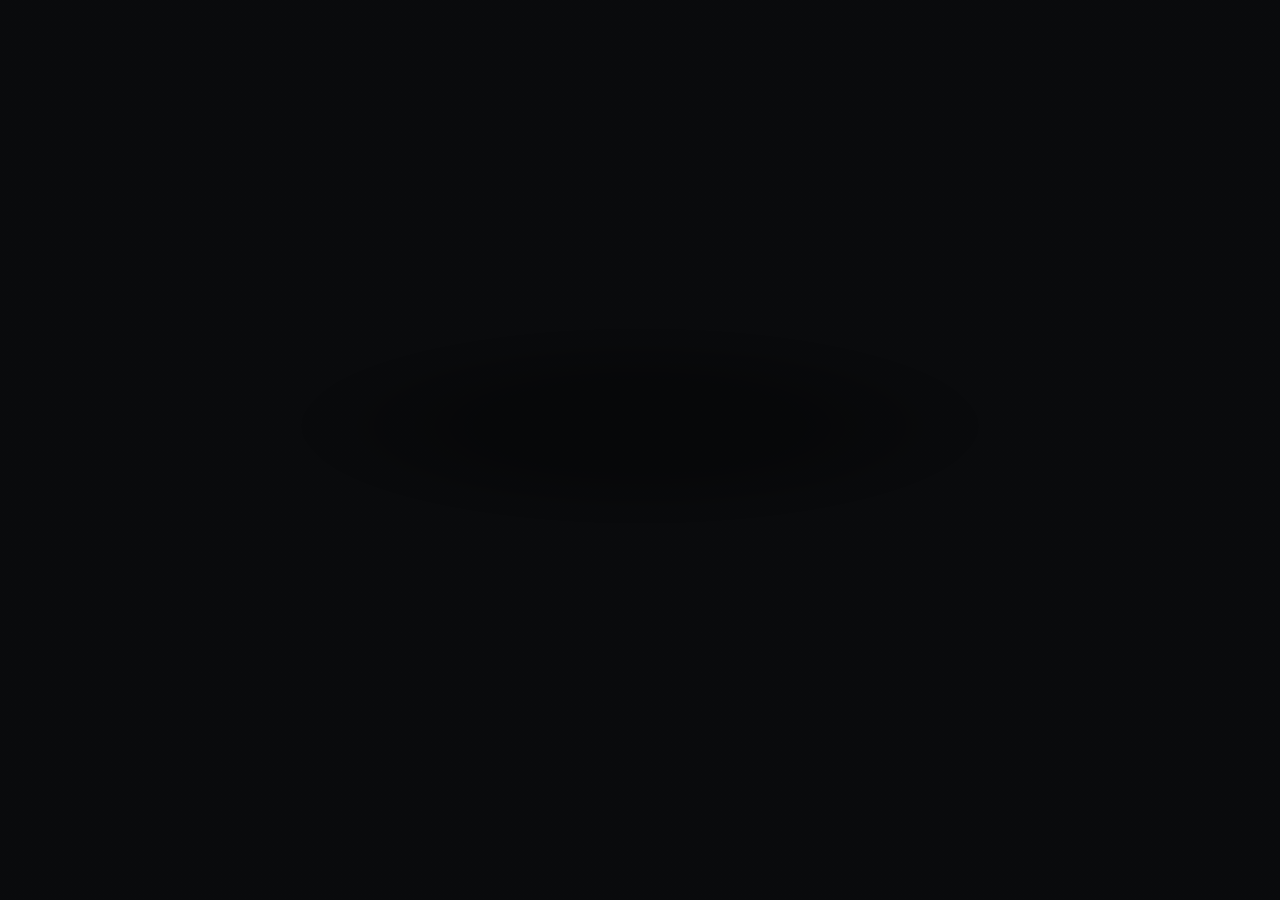
==== public/index.html @ 6ad10a40 "public build" ====
<!DOCTYPE html><html lang="en"><head><meta charSet="utf-8"/><meta http-equiv="x-ua-compatible" content="ie=edge"/><meta name="viewport" content="width=device-width, initial-scale=1, shrink-to-fit=no"/><style data-href="/styles.b17b0996607c40aa3d82.css">@import url(https://fonts.googleapis.com/css?family=Source+Sans+Pro:300italic,600italic,300,600);
/*!
 *  Font Awesome 4.7.0 by @davegandy - http://fontawesome.io - @fontawesome
 *  License - http://fontawesome.io/license (Font: SIL OFL 1.1, CSS: MIT License)
 */@font-face{font-family:FontAwesome;src:url(/static/fontawesome-webfont-674f50d287a8c48dc19ba404d20fe713.eot);src:url(/static/fontawesome-webfont-674f50d287a8c48dc19ba404d20fe713.eot?#iefix&v=4.7.0) format("embedded-opentype"),url(/static/fontawesome-webfont-af7ae505a9eed503f8b8e6982036873e.woff2) format("woff2"),url(/static/fontawesome-webfont-fee66e712a8a08eef5805a46892932ad.woff) format("woff"),url(/static/fontawesome-webfont-b06871f281fee6b241d60582ae9369b9.ttf) format("truetype"),url(/static/fontawesome-webfont-acf3dcb7ff752b5296ca23ba2c7c2606.svg#fontawesomeregular) format("svg");font-weight:400;font-style:normal}.fa{display:inline-block;font:normal normal normal 14px/1 FontAwesome;font-size:inherit;text-rendering:auto;-webkit-font-smoothing:antialiased;-moz-osx-font-smoothing:grayscale}.fa-lg{font-size:1.33333333em;line-height:.75em;vertical-align:-15%}.fa-2x{font-size:2em}.fa-3x{font-size:3em}.fa-4x{font-size:4em}.fa-5x{font-size:5em}.fa-fw{width:1.28571429em;text-align:center}.fa-ul{padding-left:0;margin-left:2.14285714em;list-style-type:none}.fa-ul>li{position:relative}.fa-li{position:absolute;left:-2.14285714em;width:2.14285714em;top:.14285714em;text-align:center}.fa-li.fa-lg{left:-1.85714286em}.fa-border{padding:.2em .25em .15em;border:.08em solid #eee;border-radius:.1em}.fa-pull-left{float:left}.fa-pull-right{float:right}.fa.fa-pull-left{margin-right:.3em}.fa.fa-pull-right{margin-left:.3em}.pull-right{float:right}.pull-left{float:left}.fa.pull-left{margin-right:.3em}.fa.pull-right{margin-left:.3em}.fa-spin{-webkit-animation:fa-spin 2s linear infinite;animation:fa-spin 2s linear infinite}.fa-pulse{-webkit-animation:fa-spin 1s steps(8) infinite;animation:fa-spin 1s steps(8) infinite}@-webkit-keyframes fa-spin{0%{-webkit-transform:rotate(0deg);transform:rotate(0deg)}to{-webkit-transform:rotate(359deg);transform:rotate(359deg)}}@keyframes fa-spin{0%{-webkit-transform:rotate(0deg);transform:rotate(0deg)}to{-webkit-transform:rotate(359deg);transform:rotate(359deg)}}.fa-rotate-90{-ms-filter:"progid:DXImageTransform.Microsoft.BasicImage(rotation=1)";-webkit-transform:rotate(90deg);transform:rotate(90deg)}.fa-rotate-180{-ms-filter:"progid:DXImageTransform.Microsoft.BasicImage(rotation=2)";-webkit-transform:rotate(180deg);transform:rotate(180deg)}.fa-rotate-270{-ms-filter:"progid:DXImageTransform.Microsoft.BasicImage(rotation=3)";-webkit-transform:rotate(270deg);transform:rotate(270deg)}.fa-flip-horizontal{-ms-filter:"progid:DXImageTransform.Microsoft.BasicImage(rotation=0, mirror=1)";-webkit-transform:scaleX(-1);transform:scaleX(-1)}.fa-flip-vertical{-ms-filter:"progid:DXImageTransform.Microsoft.BasicImage(rotation=2, mirror=1)";-webkit-transform:scaleY(-1);transform:scaleY(-1)}:root .fa-flip-horizontal,:root .fa-flip-vertical,:root .fa-rotate-90,:root .fa-rotate-180,:root .fa-rotate-270{-webkit-filter:none;filter:none}.fa-stack{position:relative;display:inline-block;width:2em;height:2em;line-height:2em;vertical-align:middle}.fa-stack-1x,.fa-stack-2x{position:absolute;left:0;width:100%;text-align:center}.fa-stack-1x{line-height:inherit}.fa-stack-2x{font-size:2em}.fa-inverse{color:#fff}.fa-glass:before{content:"\F000"}.fa-music:before{content:"\F001"}.fa-search:before{content:"\F002"}.fa-envelope-o:before{content:"\F003"}.fa-heart:before{content:"\F004"}.fa-star:before{content:"\F005"}.fa-star-o:before{content:"\F006"}.fa-user:before{content:"\F007"}.fa-film:before{content:"\F008"}.fa-th-large:before{content:"\F009"}.fa-th:before{content:"\F00A"}.fa-th-list:before{content:"\F00B"}.fa-check:before{content:"\F00C"}.fa-close:before,.fa-remove:before,.fa-times:before{content:"\F00D"}.fa-search-plus:before{content:"\F00E"}.fa-search-minus:before{content:"\F010"}.fa-power-off:before{content:"\F011"}.fa-signal:before{content:"\F012"}.fa-cog:before,.fa-gear:before{content:"\F013"}.fa-trash-o:before{content:"\F014"}.fa-home:before{content:"\F015"}.fa-file-o:before{content:"\F016"}.fa-clock-o:before{content:"\F017"}.fa-road:before{content:"\F018"}.fa-download:before{content:"\F019"}.fa-arrow-circle-o-down:before{content:"\F01A"}.fa-arrow-circle-o-up:before{content:"\F01B"}.fa-inbox:before{content:"\F01C"}.fa-play-circle-o:before{content:"\F01D"}.fa-repeat:before,.fa-rotate-right:before{content:"\F01E"}.fa-refresh:before{content:"\F021"}.fa-list-alt:before{content:"\F022"}.fa-lock:before{content:"\F023"}.fa-flag:before{content:"\F024"}.fa-headphones:before{content:"\F025"}.fa-volume-off:before{content:"\F026"}.fa-volume-down:before{content:"\F027"}.fa-volume-up:before{content:"\F028"}.fa-qrcode:before{content:"\F029"}.fa-barcode:before{content:"\F02A"}.fa-tag:before{content:"\F02B"}.fa-tags:before{content:"\F02C"}.fa-book:before{content:"\F02D"}.fa-bookmark:before{content:"\F02E"}.fa-print:before{content:"\F02F"}.fa-camera:before{content:"\F030"}.fa-font:before{content:"\F031"}.fa-bold:before{content:"\F032"}.fa-italic:before{content:"\F033"}.fa-text-height:before{content:"\F034"}.fa-text-width:before{content:"\F035"}.fa-align-left:before{content:"\F036"}.fa-align-center:before{content:"\F037"}.fa-align-right:before{content:"\F038"}.fa-align-justify:before{content:"\F039"}.fa-list:before{content:"\F03A"}.fa-dedent:before,.fa-outdent:before{content:"\F03B"}.fa-indent:before{content:"\F03C"}.fa-video-camera:before{content:"\F03D"}.fa-image:before,.fa-photo:before,.fa-picture-o:before{content:"\F03E"}.fa-pencil:before{content:"\F040"}.fa-map-marker:before{content:"\F041"}.fa-adjust:before{content:"\F042"}.fa-tint:before{content:"\F043"}.fa-edit:before,.fa-pencil-square-o:before{content:"\F044"}.fa-share-square-o:before{content:"\F045"}.fa-check-square-o:before{content:"\F046"}.fa-arrows:before{content:"\F047"}.fa-step-backward:before{content:"\F048"}.fa-fast-backward:before{content:"\F049"}.fa-backward:before{content:"\F04A"}.fa-play:before{content:"\F04B"}.fa-pause:before{content:"\F04C"}.fa-stop:before{content:"\F04D"}.fa-forward:before{content:"\F04E"}.fa-fast-forward:before{content:"\F050"}.fa-step-forward:before{content:"\F051"}.fa-eject:before{content:"\F052"}.fa-chevron-left:before{content:"\F053"}.fa-chevron-right:before{content:"\F054"}.fa-plus-circle:before{content:"\F055"}.fa-minus-circle:before{content:"\F056"}.fa-times-circle:before{content:"\F057"}.fa-check-circle:before{content:"\F058"}.fa-question-circle:before{content:"\F059"}.fa-info-circle:before{content:"\F05A"}.fa-crosshairs:before{content:"\F05B"}.fa-times-circle-o:before{content:"\F05C"}.fa-check-circle-o:before{content:"\F05D"}.fa-ban:before{content:"\F05E"}.fa-arrow-left:before{content:"\F060"}.fa-arrow-right:before{content:"\F061"}.fa-arrow-up:before{content:"\F062"}.fa-arrow-down:before{content:"\F063"}.fa-mail-forward:before,.fa-share:before{content:"\F064"}.fa-expand:before{content:"\F065"}.fa-compress:before{content:"\F066"}.fa-plus:before{content:"\F067"}.fa-minus:before{content:"\F068"}.fa-asterisk:before{content:"\F069"}.fa-exclamation-circle:before{content:"\F06A"}.fa-gift:before{content:"\F06B"}.fa-leaf:before{content:"\F06C"}.fa-fire:before{content:"\F06D"}.fa-eye:before{content:"\F06E"}.fa-eye-slash:before{content:"\F070"}.fa-exclamation-triangle:before,.fa-warning:before{content:"\F071"}.fa-plane:before{content:"\F072"}.fa-calendar:before{content:"\F073"}.fa-random:before{content:"\F074"}.fa-comment:before{content:"\F075"}.fa-magnet:before{content:"\F076"}.fa-chevron-up:before{content:"\F077"}.fa-chevron-down:before{content:"\F078"}.fa-retweet:before{content:"\F079"}.fa-shopping-cart:before{content:"\F07A"}.fa-folder:before{content:"\F07B"}.fa-folder-open:before{content:"\F07C"}.fa-arrows-v:before{content:"\F07D"}.fa-arrows-h:before{content:"\F07E"}.fa-bar-chart-o:before,.fa-bar-chart:before{content:"\F080"}.fa-twitter-square:before{content:"\F081"}.fa-facebook-square:before{content:"\F082"}.fa-camera-retro:before{content:"\F083"}.fa-key:before{content:"\F084"}.fa-cogs:before,.fa-gears:before{content:"\F085"}.fa-comments:before{content:"\F086"}.fa-thumbs-o-up:before{content:"\F087"}.fa-thumbs-o-down:before{content:"\F088"}.fa-star-half:before{content:"\F089"}.fa-heart-o:before{content:"\F08A"}.fa-sign-out:before{content:"\F08B"}.fa-linkedin-square:before{content:"\F08C"}.fa-thumb-tack:before{content:"\F08D"}.fa-external-link:before{content:"\F08E"}.fa-sign-in:before{content:"\F090"}.fa-trophy:before{content:"\F091"}.fa-github-square:before{content:"\F092"}.fa-upload:before{content:"\F093"}.fa-lemon-o:before{content:"\F094"}.fa-phone:before{content:"\F095"}.fa-square-o:before{content:"\F096"}.fa-bookmark-o:before{content:"\F097"}.fa-phone-square:before{content:"\F098"}.fa-twitter:before{content:"\F099"}.fa-facebook-f:before,.fa-facebook:before{content:"\F09A"}.fa-github:before{content:"\F09B"}.fa-unlock:before{content:"\F09C"}.fa-credit-card:before{content:"\F09D"}.fa-feed:before,.fa-rss:before{content:"\F09E"}.fa-hdd-o:before{content:"\F0A0"}.fa-bullhorn:before{content:"\F0A1"}.fa-bell:before{content:"\F0F3"}.fa-certificate:before{content:"\F0A3"}.fa-hand-o-right:before{content:"\F0A4"}.fa-hand-o-left:before{content:"\F0A5"}.fa-hand-o-up:before{content:"\F0A6"}.fa-hand-o-down:before{content:"\F0A7"}.fa-arrow-circle-left:before{content:"\F0A8"}.fa-arrow-circle-right:before{content:"\F0A9"}.fa-arrow-circle-up:before{content:"\F0AA"}.fa-arrow-circle-down:before{content:"\F0AB"}.fa-globe:before{content:"\F0AC"}.fa-wrench:before{content:"\F0AD"}.fa-tasks:before{content:"\F0AE"}.fa-filter:before{content:"\F0B0"}.fa-briefcase:before{content:"\F0B1"}.fa-arrows-alt:before{content:"\F0B2"}.fa-group:before,.fa-users:before{content:"\F0C0"}.fa-chain:before,.fa-link:before{content:"\F0C1"}.fa-cloud:before{content:"\F0C2"}.fa-flask:before{content:"\F0C3"}.fa-cut:before,.fa-scissors:before{content:"\F0C4"}.fa-copy:before,.fa-files-o:before{content:"\F0C5"}.fa-paperclip:before{content:"\F0C6"}.fa-floppy-o:before,.fa-save:before{content:"\F0C7"}.fa-square:before{content:"\F0C8"}.fa-bars:before,.fa-navicon:before,.fa-reorder:before{content:"\F0C9"}.fa-list-ul:before{content:"\F0CA"}.fa-list-ol:before{content:"\F0CB"}.fa-strikethrough:before{content:"\F0CC"}.fa-underline:before{content:"\F0CD"}.fa-table:before{content:"\F0CE"}.fa-magic:before{content:"\F0D0"}.fa-truck:before{content:"\F0D1"}.fa-pinterest:before{content:"\F0D2"}.fa-pinterest-square:before{content:"\F0D3"}.fa-google-plus-square:before{content:"\F0D4"}.fa-google-plus:before{content:"\F0D5"}.fa-money:before{content:"\F0D6"}.fa-caret-down:before{content:"\F0D7"}.fa-caret-up:before{content:"\F0D8"}.fa-caret-left:before{content:"\F0D9"}.fa-caret-right:before{content:"\F0DA"}.fa-columns:before{content:"\F0DB"}.fa-sort:before,.fa-unsorted:before{content:"\F0DC"}.fa-sort-desc:before,.fa-sort-down:before{content:"\F0DD"}.fa-sort-asc:before,.fa-sort-up:before{content:"\F0DE"}.fa-envelope:before{content:"\F0E0"}.fa-linkedin:before{content:"\F0E1"}.fa-rotate-left:before,.fa-undo:before{content:"\F0E2"}.fa-gavel:before,.fa-legal:before{content:"\F0E3"}.fa-dashboard:before,.fa-tachometer:before{content:"\F0E4"}.fa-comment-o:before{content:"\F0E5"}.fa-comments-o:before{content:"\F0E6"}.fa-bolt:before,.fa-flash:before{content:"\F0E7"}.fa-sitemap:before{content:"\F0E8"}.fa-umbrella:before{content:"\F0E9"}.fa-clipboard:before,.fa-paste:before{content:"\F0EA"}.fa-lightbulb-o:before{content:"\F0EB"}.fa-exchange:before{content:"\F0EC"}.fa-cloud-download:before{content:"\F0ED"}.fa-cloud-upload:before{content:"\F0EE"}.fa-user-md:before{content:"\F0F0"}.fa-stethoscope:before{content:"\F0F1"}.fa-suitcase:before{content:"\F0F2"}.fa-bell-o:before{content:"\F0A2"}.fa-coffee:before{content:"\F0F4"}.fa-cutlery:before{content:"\F0F5"}.fa-file-text-o:before{content:"\F0F6"}.fa-building-o:before{content:"\F0F7"}.fa-hospital-o:before{content:"\F0F8"}.fa-ambulance:before{content:"\F0F9"}.fa-medkit:before{content:"\F0FA"}.fa-fighter-jet:before{content:"\F0FB"}.fa-beer:before{content:"\F0FC"}.fa-h-square:before{content:"\F0FD"}.fa-plus-square:before{content:"\F0FE"}.fa-angle-double-left:before{content:"\F100"}.fa-angle-double-right:before{content:"\F101"}.fa-angle-double-up:before{content:"\F102"}.fa-angle-double-down:before{content:"\F103"}.fa-angle-left:before{content:"\F104"}.fa-angle-right:before{content:"\F105"}.fa-angle-up:before{content:"\F106"}.fa-angle-down:before{content:"\F107"}.fa-desktop:before{content:"\F108"}.fa-laptop:before{content:"\F109"}.fa-tablet:before{content:"\F10A"}.fa-mobile-phone:before,.fa-mobile:before{content:"\F10B"}.fa-circle-o:before{content:"\F10C"}.fa-quote-left:before{content:"\F10D"}.fa-quote-right:before{content:"\F10E"}.fa-spinner:before{content:"\F110"}.fa-circle:before{content:"\F111"}.fa-mail-reply:before,.fa-reply:before{content:"\F112"}.fa-github-alt:before{content:"\F113"}.fa-folder-o:before{content:"\F114"}.fa-folder-open-o:before{content:"\F115"}.fa-smile-o:before{content:"\F118"}.fa-frown-o:before{content:"\F119"}.fa-meh-o:before{content:"\F11A"}.fa-gamepad:before{content:"\F11B"}.fa-keyboard-o:before{content:"\F11C"}.fa-flag-o:before{content:"\F11D"}.fa-flag-checkered:before{content:"\F11E"}.fa-terminal:before{content:"\F120"}.fa-code:before{content:"\F121"}.fa-mail-reply-all:before,.fa-reply-all:before{content:"\F122"}.fa-star-half-empty:before,.fa-star-half-full:before,.fa-star-half-o:before{content:"\F123"}.fa-location-arrow:before{content:"\F124"}.fa-crop:before{content:"\F125"}.fa-code-fork:before{content:"\F126"}.fa-chain-broken:before,.fa-unlink:before{content:"\F127"}.fa-question:before{content:"\F128"}.fa-info:before{content:"\F129"}.fa-exclamation:before{content:"\F12A"}.fa-superscript:before{content:"\F12B"}.fa-subscript:before{content:"\F12C"}.fa-eraser:before{content:"\F12D"}.fa-puzzle-piece:before{content:"\F12E"}.fa-microphone:before{content:"\F130"}.fa-microphone-slash:before{content:"\F131"}.fa-shield:before{content:"\F132"}.fa-calendar-o:before{content:"\F133"}.fa-fire-extinguisher:before{content:"\F134"}.fa-rocket:before{content:"\F135"}.fa-maxcdn:before{content:"\F136"}.fa-chevron-circle-left:before{content:"\F137"}.fa-chevron-circle-right:before{content:"\F138"}.fa-chevron-circle-up:before{content:"\F139"}.fa-chevron-circle-down:before{content:"\F13A"}.fa-html5:before{content:"\F13B"}.fa-css3:before{content:"\F13C"}.fa-anchor:before{content:"\F13D"}.fa-unlock-alt:before{content:"\F13E"}.fa-bullseye:before{content:"\F140"}.fa-ellipsis-h:before{content:"\F141"}.fa-ellipsis-v:before{content:"\F142"}.fa-rss-square:before{content:"\F143"}.fa-play-circle:before{content:"\F144"}.fa-ticket:before{content:"\F145"}.fa-minus-square:before{content:"\F146"}.fa-minus-square-o:before{content:"\F147"}.fa-level-up:before{content:"\F148"}.fa-level-down:before{content:"\F149"}.fa-check-square:before{content:"\F14A"}.fa-pencil-square:before{content:"\F14B"}.fa-external-link-square:before{content:"\F14C"}.fa-share-square:before{content:"\F14D"}.fa-compass:before{content:"\F14E"}.fa-caret-square-o-down:before,.fa-toggle-down:before{content:"\F150"}.fa-caret-square-o-up:before,.fa-toggle-up:before{content:"\F151"}.fa-caret-square-o-right:before,.fa-toggle-right:before{content:"\F152"}.fa-eur:before,.fa-euro:before{content:"\F153"}.fa-gbp:before{content:"\F154"}.fa-dollar:before,.fa-usd:before{content:"\F155"}.fa-inr:before,.fa-rupee:before{content:"\F156"}.fa-cny:before,.fa-jpy:before,.fa-rmb:before,.fa-yen:before{content:"\F157"}.fa-rouble:before,.fa-rub:before,.fa-ruble:before{content:"\F158"}.fa-krw:before,.fa-won:before{content:"\F159"}.fa-bitcoin:before,.fa-btc:before{content:"\F15A"}.fa-file:before{content:"\F15B"}.fa-file-text:before{content:"\F15C"}.fa-sort-alpha-asc:before{content:"\F15D"}.fa-sort-alpha-desc:before{content:"\F15E"}.fa-sort-amount-asc:before{content:"\F160"}.fa-sort-amount-desc:before{content:"\F161"}.fa-sort-numeric-asc:before{content:"\F162"}.fa-sort-numeric-desc:before{content:"\F163"}.fa-thumbs-up:before{content:"\F164"}.fa-thumbs-down:before{content:"\F165"}.fa-youtube-square:before{content:"\F166"}.fa-youtube:before{content:"\F167"}.fa-xing:before{content:"\F168"}.fa-xing-square:before{content:"\F169"}.fa-youtube-play:before{content:"\F16A"}.fa-dropbox:before{content:"\F16B"}.fa-stack-overflow:before{content:"\F16C"}.fa-instagram:before{content:"\F16D"}.fa-flickr:before{content:"\F16E"}.fa-adn:before{content:"\F170"}.fa-bitbucket:before{content:"\F171"}.fa-bitbucket-square:before{content:"\F172"}.fa-tumblr:before{content:"\F173"}.fa-tumblr-square:before{content:"\F174"}.fa-long-arrow-down:before{content:"\F175"}.fa-long-arrow-up:before{content:"\F176"}.fa-long-arrow-left:before{content:"\F177"}.fa-long-arrow-right:before{content:"\F178"}.fa-apple:before{content:"\F179"}.fa-windows:before{content:"\F17A"}.fa-android:before{content:"\F17B"}.fa-linux:before{content:"\F17C"}.fa-dribbble:before{content:"\F17D"}.fa-skype:before{content:"\F17E"}.fa-foursquare:before{content:"\F180"}.fa-trello:before{content:"\F181"}.fa-female:before{content:"\F182"}.fa-male:before{content:"\F183"}.fa-gittip:before,.fa-gratipay:before{content:"\F184"}.fa-sun-o:before{content:"\F185"}.fa-moon-o:before{content:"\F186"}.fa-archive:before{content:"\F187"}.fa-bug:before{content:"\F188"}.fa-vk:before{content:"\F189"}.fa-weibo:before{content:"\F18A"}.fa-renren:before{content:"\F18B"}.fa-pagelines:before{content:"\F18C"}.fa-stack-exchange:before{content:"\F18D"}.fa-arrow-circle-o-right:before{content:"\F18E"}.fa-arrow-circle-o-left:before{content:"\F190"}.fa-caret-square-o-left:before,.fa-toggle-left:before{content:"\F191"}.fa-dot-circle-o:before{content:"\F192"}.fa-wheelchair:before{content:"\F193"}.fa-vimeo-square:before{content:"\F194"}.fa-try:before,.fa-turkish-lira:before{content:"\F195"}.fa-plus-square-o:before{content:"\F196"}.fa-space-shuttle:before{content:"\F197"}.fa-slack:before{content:"\F198"}.fa-envelope-square:before{content:"\F199"}.fa-wordpress:before{content:"\F19A"}.fa-openid:before{content:"\F19B"}.fa-bank:before,.fa-institution:before,.fa-university:before{content:"\F19C"}.fa-graduation-cap:before,.fa-mortar-board:before{content:"\F19D"}.fa-yahoo:before{content:"\F19E"}.fa-google:before{content:"\F1A0"}.fa-reddit:before{content:"\F1A1"}.fa-reddit-square:before{content:"\F1A2"}.fa-stumbleupon-circle:before{content:"\F1A3"}.fa-stumbleupon:before{content:"\F1A4"}.fa-delicious:before{content:"\F1A5"}.fa-digg:before{content:"\F1A6"}.fa-pied-piper-pp:before{content:"\F1A7"}.fa-pied-piper-alt:before{content:"\F1A8"}.fa-drupal:before{content:"\F1A9"}.fa-joomla:before{content:"\F1AA"}.fa-language:before{content:"\F1AB"}.fa-fax:before{content:"\F1AC"}.fa-building:before{content:"\F1AD"}.fa-child:before{content:"\F1AE"}.fa-paw:before{content:"\F1B0"}.fa-spoon:before{content:"\F1B1"}.fa-cube:before{content:"\F1B2"}.fa-cubes:before{content:"\F1B3"}.fa-behance:before{content:"\F1B4"}.fa-behance-square:before{content:"\F1B5"}.fa-steam:before{content:"\F1B6"}.fa-steam-square:before{content:"\F1B7"}.fa-recycle:before{content:"\F1B8"}.fa-automobile:before,.fa-car:before{content:"\F1B9"}.fa-cab:before,.fa-taxi:before{content:"\F1BA"}.fa-tree:before{content:"\F1BB"}.fa-spotify:before{content:"\F1BC"}.fa-deviantart:before{content:"\F1BD"}.fa-soundcloud:before{content:"\F1BE"}.fa-database:before{content:"\F1C0"}.fa-file-pdf-o:before{content:"\F1C1"}.fa-file-word-o:before{content:"\F1C2"}.fa-file-excel-o:before{content:"\F1C3"}.fa-file-powerpoint-o:before{content:"\F1C4"}.fa-file-image-o:before,.fa-file-photo-o:before,.fa-file-picture-o:before{content:"\F1C5"}.fa-file-archive-o:before,.fa-file-zip-o:before{content:"\F1C6"}.fa-file-audio-o:before,.fa-file-sound-o:before{content:"\F1C7"}.fa-file-movie-o:before,.fa-file-video-o:before{content:"\F1C8"}.fa-file-code-o:before{content:"\F1C9"}.fa-vine:before{content:"\F1CA"}.fa-codepen:before{content:"\F1CB"}.fa-jsfiddle:before{content:"\F1CC"}.fa-life-bouy:before,.fa-life-buoy:before,.fa-life-ring:before,.fa-life-saver:before,.fa-support:before{content:"\F1CD"}.fa-circle-o-notch:before{content:"\F1CE"}.fa-ra:before,.fa-rebel:before,.fa-resistance:before{content:"\F1D0"}.fa-empire:before,.fa-ge:before{content:"\F1D1"}.fa-git-square:before{content:"\F1D2"}.fa-git:before{content:"\F1D3"}.fa-hacker-news:before,.fa-y-combinator-square:before,.fa-yc-square:before{content:"\F1D4"}.fa-tencent-weibo:before{content:"\F1D5"}.fa-qq:before{content:"\F1D6"}.fa-wechat:before,.fa-weixin:before{content:"\F1D7"}.fa-paper-plane:before,.fa-send:before{content:"\F1D8"}.fa-paper-plane-o:before,.fa-send-o:before{content:"\F1D9"}.fa-history:before{content:"\F1DA"}.fa-circle-thin:before{content:"\F1DB"}.fa-header:before{content:"\F1DC"}.fa-paragraph:before{content:"\F1DD"}.fa-sliders:before{content:"\F1DE"}.fa-share-alt:before{content:"\F1E0"}.fa-share-alt-square:before{content:"\F1E1"}.fa-bomb:before{content:"\F1E2"}.fa-futbol-o:before,.fa-soccer-ball-o:before{content:"\F1E3"}.fa-tty:before{content:"\F1E4"}.fa-binoculars:before{content:"\F1E5"}.fa-plug:before{content:"\F1E6"}.fa-slideshare:before{content:"\F1E7"}.fa-twitch:before{content:"\F1E8"}.fa-yelp:before{content:"\F1E9"}.fa-newspaper-o:before{content:"\F1EA"}.fa-wifi:before{content:"\F1EB"}.fa-calculator:before{content:"\F1EC"}.fa-paypal:before{content:"\F1ED"}.fa-google-wallet:before{content:"\F1EE"}.fa-cc-visa:before{content:"\F1F0"}.fa-cc-mastercard:before{content:"\F1F1"}.fa-cc-discover:before{content:"\F1F2"}.fa-cc-amex:before{content:"\F1F3"}.fa-cc-paypal:before{content:"\F1F4"}.fa-cc-stripe:before{content:"\F1F5"}.fa-bell-slash:before{content:"\F1F6"}.fa-bell-slash-o:before{content:"\F1F7"}.fa-trash:before{content:"\F1F8"}.fa-copyright:before{content:"\F1F9"}.fa-at:before{content:"\F1FA"}.fa-eyedropper:before{content:"\F1FB"}.fa-paint-brush:before{content:"\F1FC"}.fa-birthday-cake:before{content:"\F1FD"}.fa-area-chart:before{content:"\F1FE"}.fa-pie-chart:before{content:"\F200"}.fa-line-chart:before{content:"\F201"}.fa-lastfm:before{content:"\F202"}.fa-lastfm-square:before{content:"\F203"}.fa-toggle-off:before{content:"\F204"}.fa-toggle-on:before{content:"\F205"}.fa-bicycle:before{content:"\F206"}.fa-bus:before{content:"\F207"}.fa-ioxhost:before{content:"\F208"}.fa-angellist:before{content:"\F209"}.fa-cc:before{content:"\F20A"}.fa-ils:before,.fa-shekel:before,.fa-sheqel:before{content:"\F20B"}.fa-meanpath:before{content:"\F20C"}.fa-buysellads:before{content:"\F20D"}.fa-connectdevelop:before{content:"\F20E"}.fa-dashcube:before{content:"\F210"}.fa-forumbee:before{content:"\F211"}.fa-leanpub:before{content:"\F212"}.fa-sellsy:before{content:"\F213"}.fa-shirtsinbulk:before{content:"\F214"}.fa-simplybuilt:before{content:"\F215"}.fa-skyatlas:before{content:"\F216"}.fa-cart-plus:before{content:"\F217"}.fa-cart-arrow-down:before{content:"\F218"}.fa-diamond:before{content:"\F219"}.fa-ship:before{content:"\F21A"}.fa-user-secret:before{content:"\F21B"}.fa-motorcycle:before{content:"\F21C"}.fa-street-view:before{content:"\F21D"}.fa-heartbeat:before{content:"\F21E"}.fa-venus:before{content:"\F221"}.fa-mars:before{content:"\F222"}.fa-mercury:before{content:"\F223"}.fa-intersex:before,.fa-transgender:before{content:"\F224"}.fa-transgender-alt:before{content:"\F225"}.fa-venus-double:before{content:"\F226"}.fa-mars-double:before{content:"\F227"}.fa-venus-mars:before{content:"\F228"}.fa-mars-stroke:before{content:"\F229"}.fa-mars-stroke-v:before{content:"\F22A"}.fa-mars-stroke-h:before{content:"\F22B"}.fa-neuter:before{content:"\F22C"}.fa-genderless:before{content:"\F22D"}.fa-facebook-official:before{content:"\F230"}.fa-pinterest-p:before{content:"\F231"}.fa-whatsapp:before{content:"\F232"}.fa-server:before{content:"\F233"}.fa-user-plus:before{content:"\F234"}.fa-user-times:before{content:"\F235"}.fa-bed:before,.fa-hotel:before{content:"\F236"}.fa-viacoin:before{content:"\F237"}.fa-train:before{content:"\F238"}.fa-subway:before{content:"\F239"}.fa-medium:before{content:"\F23A"}.fa-y-combinator:before,.fa-yc:before{content:"\F23B"}.fa-optin-monster:before{content:"\F23C"}.fa-opencart:before{content:"\F23D"}.fa-expeditedssl:before{content:"\F23E"}.fa-battery-4:before,.fa-battery-full:before,.fa-battery:before{content:"\F240"}.fa-battery-3:before,.fa-battery-three-quarters:before{content:"\F241"}.fa-battery-2:before,.fa-battery-half:before{content:"\F242"}.fa-battery-1:before,.fa-battery-quarter:before{content:"\F243"}.fa-battery-0:before,.fa-battery-empty:before{content:"\F244"}.fa-mouse-pointer:before{content:"\F245"}.fa-i-cursor:before{content:"\F246"}.fa-object-group:before{content:"\F247"}.fa-object-ungroup:before{content:"\F248"}.fa-sticky-note:before{content:"\F249"}.fa-sticky-note-o:before{content:"\F24A"}.fa-cc-jcb:before{content:"\F24B"}.fa-cc-diners-club:before{content:"\F24C"}.fa-clone:before{content:"\F24D"}.fa-balance-scale:before{content:"\F24E"}.fa-hourglass-o:before{content:"\F250"}.fa-hourglass-1:before,.fa-hourglass-start:before{content:"\F251"}.fa-hourglass-2:before,.fa-hourglass-half:before{content:"\F252"}.fa-hourglass-3:before,.fa-hourglass-end:before{content:"\F253"}.fa-hourglass:before{content:"\F254"}.fa-hand-grab-o:before,.fa-hand-rock-o:before{content:"\F255"}.fa-hand-paper-o:before,.fa-hand-stop-o:before{content:"\F256"}.fa-hand-scissors-o:before{content:"\F257"}.fa-hand-lizard-o:before{content:"\F258"}.fa-hand-spock-o:before{content:"\F259"}.fa-hand-pointer-o:before{content:"\F25A"}.fa-hand-peace-o:before{content:"\F25B"}.fa-trademark:before{content:"\F25C"}.fa-registered:before{content:"\F25D"}.fa-creative-commons:before{content:"\F25E"}.fa-gg:before{content:"\F260"}.fa-gg-circle:before{content:"\F261"}.fa-tripadvisor:before{content:"\F262"}.fa-odnoklassniki:before{content:"\F263"}.fa-odnoklassniki-square:before{content:"\F264"}.fa-get-pocket:before{content:"\F265"}.fa-wikipedia-w:before{content:"\F266"}.fa-safari:before{content:"\F267"}.fa-chrome:before{content:"\F268"}.fa-firefox:before{content:"\F269"}.fa-opera:before{content:"\F26A"}.fa-internet-explorer:before{content:"\F26B"}.fa-television:before,.fa-tv:before{content:"\F26C"}.fa-contao:before{content:"\F26D"}.fa-500px:before{content:"\F26E"}.fa-amazon:before{content:"\F270"}.fa-calendar-plus-o:before{content:"\F271"}.fa-calendar-minus-o:before{content:"\F272"}.fa-calendar-times-o:before{content:"\F273"}.fa-calendar-check-o:before{content:"\F274"}.fa-industry:before{content:"\F275"}.fa-map-pin:before{content:"\F276"}.fa-map-signs:before{content:"\F277"}.fa-map-o:before{content:"\F278"}.fa-map:before{content:"\F279"}.fa-commenting:before{content:"\F27A"}.fa-commenting-o:before{content:"\F27B"}.fa-houzz:before{content:"\F27C"}.fa-vimeo:before{content:"\F27D"}.fa-black-tie:before{content:"\F27E"}.fa-fonticons:before{content:"\F280"}.fa-reddit-alien:before{content:"\F281"}.fa-edge:before{content:"\F282"}.fa-credit-card-alt:before{content:"\F283"}.fa-codiepie:before{content:"\F284"}.fa-modx:before{content:"\F285"}.fa-fort-awesome:before{content:"\F286"}.fa-usb:before{content:"\F287"}.fa-product-hunt:before{content:"\F288"}.fa-mixcloud:before{content:"\F289"}.fa-scribd:before{content:"\F28A"}.fa-pause-circle:before{content:"\F28B"}.fa-pause-circle-o:before{content:"\F28C"}.fa-stop-circle:before{content:"\F28D"}.fa-stop-circle-o:before{content:"\F28E"}.fa-shopping-bag:before{content:"\F290"}.fa-shopping-basket:before{content:"\F291"}.fa-hashtag:before{content:"\F292"}.fa-bluetooth:before{content:"\F293"}.fa-bluetooth-b:before{content:"\F294"}.fa-percent:before{content:"\F295"}.fa-gitlab:before{content:"\F296"}.fa-wpbeginner:before{content:"\F297"}.fa-wpforms:before{content:"\F298"}.fa-envira:before{content:"\F299"}.fa-universal-access:before{content:"\F29A"}.fa-wheelchair-alt:before{content:"\F29B"}.fa-question-circle-o:before{content:"\F29C"}.fa-blind:before{content:"\F29D"}.fa-audio-description:before{content:"\F29E"}.fa-volume-control-phone:before{content:"\F2A0"}.fa-braille:before{content:"\F2A1"}.fa-assistive-listening-systems:before{content:"\F2A2"}.fa-american-sign-language-interpreting:before,.fa-asl-interpreting:before{content:"\F2A3"}.fa-deaf:before,.fa-deafness:before,.fa-hard-of-hearing:before{content:"\F2A4"}.fa-glide:before{content:"\F2A5"}.fa-glide-g:before{content:"\F2A6"}.fa-sign-language:before,.fa-signing:before{content:"\F2A7"}.fa-low-vision:before{content:"\F2A8"}.fa-viadeo:before{content:"\F2A9"}.fa-viadeo-square:before{content:"\F2AA"}.fa-snapchat:before{content:"\F2AB"}.fa-snapchat-ghost:before{content:"\F2AC"}.fa-snapchat-square:before{content:"\F2AD"}.fa-pied-piper:before{content:"\F2AE"}.fa-first-order:before{content:"\F2B0"}.fa-yoast:before{content:"\F2B1"}.fa-themeisle:before{content:"\F2B2"}.fa-google-plus-circle:before,.fa-google-plus-official:before{content:"\F2B3"}.fa-fa:before,.fa-font-awesome:before{content:"\F2B4"}.fa-handshake-o:before{content:"\F2B5"}.fa-envelope-open:before{content:"\F2B6"}.fa-envelope-open-o:before{content:"\F2B7"}.fa-linode:before{content:"\F2B8"}.fa-address-book:before{content:"\F2B9"}.fa-address-book-o:before{content:"\F2BA"}.fa-address-card:before,.fa-vcard:before{content:"\F2BB"}.fa-address-card-o:before,.fa-vcard-o:before{content:"\F2BC"}.fa-user-circle:before{content:"\F2BD"}.fa-user-circle-o:before{content:"\F2BE"}.fa-user-o:before{content:"\F2C0"}.fa-id-badge:before{content:"\F2C1"}.fa-drivers-license:before,.fa-id-card:before{content:"\F2C2"}.fa-drivers-license-o:before,.fa-id-card-o:before{content:"\F2C3"}.fa-quora:before{content:"\F2C4"}.fa-free-code-camp:before{content:"\F2C5"}.fa-telegram:before{content:"\F2C6"}.fa-thermometer-4:before,.fa-thermometer-full:before,.fa-thermometer:before{content:"\F2C7"}.fa-thermometer-3:before,.fa-thermometer-three-quarters:before{content:"\F2C8"}.fa-thermometer-2:before,.fa-thermometer-half:before{content:"\F2C9"}.fa-thermometer-1:before,.fa-thermometer-quarter:before{content:"\F2CA"}.fa-thermometer-0:before,.fa-thermometer-empty:before{content:"\F2CB"}.fa-shower:before{content:"\F2CC"}.fa-bath:before,.fa-bathtub:before,.fa-s15:before{content:"\F2CD"}.fa-podcast:before{content:"\F2CE"}.fa-window-maximize:before{content:"\F2D0"}.fa-window-minimize:before{content:"\F2D1"}.fa-window-restore:before{content:"\F2D2"}.fa-times-rectangle:before,.fa-window-close:before{content:"\F2D3"}.fa-times-rectangle-o:before,.fa-window-close-o:before{content:"\F2D4"}.fa-bandcamp:before{content:"\F2D5"}.fa-grav:before{content:"\F2D6"}.fa-etsy:before{content:"\F2D7"}.fa-imdb:before{content:"\F2D8"}.fa-ravelry:before{content:"\F2D9"}.fa-eercast:before{content:"\F2DA"}.fa-microchip:before{content:"\F2DB"}.fa-snowflake-o:before{content:"\F2DC"}.fa-superpowers:before{content:"\F2DD"}.fa-wpexplorer:before{content:"\F2DE"}.fa-meetup:before{content:"\F2E0"}.sr-only{position:absolute;width:1px;height:1px;padding:0;margin:-1px;overflow:hidden;clip:rect(0,0,0,0);border:0}.sr-only-focusable:active,.sr-only-focusable:focus{position:static;width:auto;height:auto;margin:0;overflow:visible;clip:auto}a,abbr,acronym,address,applet,article,aside,audio,b,big,blockquote,body,canvas,caption,center,cite,code,dd,del,details,dfn,div,dl,dt,em,embed,fieldset,figcaption,figure,footer,form,h1,h2,h3,h4,h5,h6,header,hgroup,html,i,iframe,img,ins,kbd,label,legend,li,mark,menu,nav,object,ol,output,p,pre,q,ruby,s,samp,section,small,span,strike,strong,sub,summary,sup,table,tbody,td,tfoot,th,thead,time,tr,tt,u,ul,var,video{margin:0;padding:0;border:0;font-size:100%;font:inherit;vertical-align:baseline}article,aside,details,figcaption,figure,footer,header,hgroup,menu,nav,section{display:block}body{line-height:1}ol,ul{list-style:none}blockquote,q{quotes:none}blockquote:after,blockquote:before,q:after,q:before{content:"";content:none}table{border-collapse:collapse;border-spacing:0}body{-webkit-text-size-adjust:none}*,:after,:before{box-sizing:border-box}@-ms-viewport{width:device-width}@media screen and (max-width:480px){body,html{min-width:320px}}body{background:#1b1f22}body .body.is-loading *,body .body.is-loading :after,body .body.is-loading :before,body.is-loading *,body.is-loading :after,body.is-loading :before,body.is-switching *,body.is-switching :after,body.is-switching :before{-webkit-animation:none!important;animation:none!important;-webkit-transition:none!important;transition:none!important;-webkit-transition-delay:none!important;transition-delay:none!important}html{font-size:16pt}@media screen and (max-width:1680px){html{font-size:12pt}}@media screen and (max-width:736px){html{font-size:11pt}}@media screen and (max-width:360px){html{font-size:10pt}}body,input,select,textarea{color:#fff;font-family:Source Sans Pro,sans-serif;font-weight:300;font-size:1rem;line-height:1.65}a{-webkit-transition:color .2s ease-in-out,background-color .2s ease-in-out,border-bottom-color .2s ease-in-out;transition:color .2s ease-in-out,background-color .2s ease-in-out,border-bottom-color .2s ease-in-out;border-bottom:1px dotted hsla(0,0%,100%,.5);text-decoration:none;color:inherit}a:hover{border-bottom-color:transparent}b,strong{color:#fff;font-weight:600}em,i{font-style:italic}p{margin:0 0 2rem}h1,h2,h3,h4,h5,h6{color:#fff;font-weight:600;line-height:1.5;margin:0 0 1rem;text-transform:uppercase;letter-spacing:.2rem}h1 a,h2 a,h3 a,h4 a,h5 a,h6 a{color:inherit;text-decoration:none}h1.major,h2.major,h3.major,h4.major,h5.major,h6.major{border-bottom:1px solid #fff;width:-webkit-max-content;width:-ms-max-content;width:max-content;padding-bottom:.5rem;margin:0 0 2rem}h1{font-size:2.25rem;line-height:1.3}h1,h2{letter-spacing:.5rem}h2{font-size:1.5rem;line-height:1.4}h3{font-size:1rem}h4{font-size:.8rem}h5{font-size:.7rem}h6{font-size:.6rem}@media screen and (max-width:736px){h1{font-size:1.75rem;line-height:1.4}h2{font-size:1.25em;line-height:1.5}}sub{top:.5rem}sub,sup{font-size:.8rem;position:relative}sup{top:-.5rem}blockquote{border-left:4px solid #fff;font-style:italic;margin:0 0 2rem;padding:.5rem 0 .5rem 2rem}code{background:hsla(0,0%,100%,.075);border-radius:4px;margin:0 .25rem;padding:.25rem .65rem}code,pre{font-family:Courier New,monospace;font-size:.9rem}pre{-webkit-overflow-scrolling:touch;margin:0 0 2rem}pre code{display:block;line-height:1.75;padding:1rem 1.5rem;overflow-x:auto}hr{border:0;border-bottom:1px solid #fff;margin:2.75rem 0}.align-left{text-align:left}.align-center{text-align:center}.align-right{text-align:right}form{margin:0 0 2.5rem}form .field{margin:0 0 1.5rem}form .field.half{width:50%;float:left;padding:0 0 0 .75rem}form .field.half.first{padding:0 .75rem 0 0}form>.actions{margin:1.875rem 0 0!important}@media screen and (max-width:736px){form .field{margin:0 0 1.125rem}form .field.half{padding:0 0 0 .5625rem}form .field.half.first{padding:0 .5625rem 0 0}form>.actions{margin:1.5rem 0 0!important}}@media screen and (max-width:480px){form .field.half{width:100%;float:none;padding:0}form .field.half.first{padding:0}}label{color:#fff;display:block;font-size:.8rem;font-weight:300;letter-spacing:.2rem;line-height:1.5;margin:0 0 1rem;text-transform:uppercase}input[type=email],input[type=password],input[type=tel],input[type=text],select,textarea{-moz-appearance:none;-webkit-appearance:none;-ms-appearance:none;appearance:none;-webkit-transition:border-color .2s ease-in-out,box-shadow .2s ease-in-out,background-color .2s ease-in-out;transition:border-color .2s ease-in-out,box-shadow .2s ease-in-out,background-color .2s ease-in-out;background:transparent;border-radius:4px;border:1px solid #fff;color:inherit;display:block;outline:0;padding:0 1rem;text-decoration:none;width:100%}input[type=email]:invalid,input[type=password]:invalid,input[type=tel]:invalid,input[type=text]:invalid,select:invalid,textarea:invalid{box-shadow:none}input[type=email]:focus,input[type=password]:focus,input[type=tel]:focus,input[type=text]:focus,select:focus,textarea:focus{background:hsla(0,0%,100%,.075);border-color:#fff;box-shadow:0 0 0 1px #fff}select option{background:#1b1f22;color:#fff}.select-wrapper{text-decoration:none;display:block;position:relative}.select-wrapper:before{-moz-osx-font-smoothing:grayscale;-webkit-font-smoothing:antialiased;font-family:FontAwesome;font-style:normal;font-weight:400;text-transform:none!important;color:#fff;content:"\F107";display:block;height:2.75rem;line-height:2.75rem;pointer-events:none;position:absolute;right:0;text-align:center;top:0;width:2.75rem}.select-wrapper select::-ms-expand{display:none}input[type=email],input[type=password],input[type=text],select{height:2.75rem}textarea{padding:.75rem 1rem}input[type=checkbox],input[type=radio]{-moz-appearance:none;-webkit-appearance:none;-ms-appearance:none;appearance:none;display:block;float:left;margin-right:-2rem;opacity:0;width:1rem;z-index:-1}input[type=checkbox]+label,input[type=radio]+label{text-decoration:none;-moz-user-select:none;-webkit-user-select:none;-ms-user-select:none;user-select:none;color:#fff;cursor:pointer;display:inline-block;font-size:.8rem;font-weight:300;margin:0 0 .5rem;padding-left:2.65rem;padding-right:.75rem;position:relative}input[type=checkbox]+label:before,input[type=radio]+label:before{-moz-osx-font-smoothing:grayscale;-webkit-font-smoothing:antialiased;font-family:FontAwesome;font-style:normal;font-weight:400;text-transform:none!important;-webkit-transition:border-color .2s ease-in-out,box-shadow .2s ease-in-out,background-color .2s ease-in-out;transition:border-color .2s ease-in-out,box-shadow .2s ease-in-out,background-color .2s ease-in-out;border-radius:4px;border:1px solid #fff;content:"";display:inline-block;height:1.65rem;left:0;line-height:1.58125rem;position:absolute;text-align:center;top:-.125rem;width:1.65rem}input[type=checkbox]:checked+label:before,input[type=radio]:checked+label:before{background:#fff!important;border-color:#fff!important;color:#1b1f22;content:"\F00C"}input[type=checkbox]:focus+label:before,input[type=radio]:focus+label:before{background:hsla(0,0%,100%,.075);border-color:#fff;box-shadow:0 0 0 1px #fff}input[type=checkbox]+label:before{border-radius:4px}input[type=radio]+label:before{border-radius:100%}::-webkit-input-placeholder{color:hsla(0,0%,100%,.5)!important;opacity:1}:-moz-placeholder,::-moz-placeholder{color:hsla(0,0%,100%,.5)!important;opacity:1}:-ms-input-placeholder{color:hsla(0,0%,100%,.5)!important;opacity:1}.formerize-placeholder{color:hsla(0,0%,100%,.5)!important;opacity:1}.box{border-radius:4px;border:1px solid #fff;margin-bottom:2rem;padding:1.5em}.box>:last-child,.box>:last-child>:last-child,.box>:last-child>:last-child>:last-child{margin-bottom:0}.box.alt{border:0;border-radius:0;padding:0}.icon{text-decoration:none;border-bottom:none;position:relative}.icon:before{-moz-osx-font-smoothing:grayscale;-webkit-font-smoothing:antialiased;font-family:FontAwesome;font-style:normal;font-weight:400;text-transform:none!important}.icon>.label{display:none}.image{border-radius:4px;border:0;display:inline-block;position:relative}.image:before{-moz-pointer-events:none;-webkit-pointer-events:none;-ms-pointer-events:none;pointer-events:none;background-image:url([data-uri]);background-color:rgba(19,21,25,.5);content:"";height:100%;left:0;opacity:.5;position:absolute;top:0;width:100%}.image:before,.image img{border-radius:4px;display:block}.image.left,.image.right{max-width:40%}.image.left img,.image.right img{width:100%}.image.left{float:left;padding:0 1.5em 1em 0;top:.25em}.image.right{float:right;padding:0 0 1em 1.5em;top:.25em}.image.fit{display:block;margin:0 0 2rem;width:100%}.image.fit img{width:100%}.image.main{display:block;margin:2.5rem 0;width:100%}.image.main img{width:100%}@media screen and (max-width:736px){.image.main{margin:2rem 0}}@media screen and (max-width:480px){.image.main{margin:1.5rem 0}}ol{list-style:decimal;margin:0 0 2rem;padding-left:1.25em}ol li{padding-left:.25em}ul{list-style:disc;margin:0 0 2rem;padding-left:1em}ul li{padding-left:.5em}ul.alt{list-style:none;padding-left:0}ul.alt li{border-top:1px solid #fff;padding:.5em 0}ul.alt li:first-child{border-top:0;padding-top:0}ul.icons{cursor:default;list-style:none;padding-left:0}ul.icons li{display:inline-block;padding:0 .75em 0 0}ul.icons li:last-child{padding-right:0}ul.icons li a{border-radius:100%;box-shadow:inset 0 0 0 1px #fff;display:inline-block;height:2.25rem;line-height:2.25rem;text-align:center;width:2.25rem}ul.icons li a:hover{background-color:hsla(0,0%,100%,.075)}ul.icons li a:active{background-color:hsla(0,0%,100%,.175)}ul.actions{cursor:default;list-style:none;padding-left:0}ul.actions li{display:inline-block;padding:0 1rem 0 0;vertical-align:middle}ul.actions li:last-child{padding-right:0}ul.actions.small li{padding:0 .5rem 0 0}ul.actions.vertical li{display:block;padding:1rem 0 0}ul.actions.vertical li:first-child{padding-top:0}ul.actions.vertical li>*{margin-bottom:0}ul.actions.vertical.small li{padding:.5rem 0 0}ul.actions.vertical.small li:first-child{padding-top:0}ul.actions.fit{display:table;margin-left:-1rem;padding:0;table-layout:fixed;width:calc(100% + 1rem)}ul.actions.fit li{display:table-cell;padding:0 0 0 1rem}ul.actions.fit li>*{margin-bottom:0}ul.actions.fit.small{margin-left:-.5rem;width:calc(100% + .5rem)}ul.actions.fit.small li{padding:0 0 0 .5rem}@media screen and (max-width:480px){ul.actions{margin:0 0 2rem}ul.actions li{padding:1rem 0 0;display:block;text-align:center;width:100%}ul.actions li:first-child{padding-top:0}ul.actions li>*{width:100%;margin:0!important}ul.actions li>.icon:before{margin-left:-2em}ul.actions.small li{padding:.5rem 0 0}ul.actions.small li:first-child{padding-top:0}}dl{margin:0 0 2rem}dl dt{display:block;font-weight:600;margin:0 0 1rem}dl dd{margin-left:2rem}.table-wrapper{-webkit-overflow-scrolling:touch;overflow-x:auto}table{margin:0 0 2rem;width:100%}table tbody tr{border:1px solid #fff;border-left:0;border-right:0}table tbody tr:nth-child(odd){background-color:hsla(0,0%,100%,.075)}table td{padding:.75em}table th{color:#fff;font-size:.9em;font-weight:600;padding:0 .75em .75em;text-align:left}table thead{border-bottom:2px solid #fff}table tfoot{border-top:2px solid #fff}table.alt{border-collapse:separate}table.alt tbody tr td{border-color:#fff;border-style:solid;border-width:0 1px 1px 0}table.alt tbody tr td:first-child{border-left-width:1px}table.alt tbody tr:first-child td{border-top-width:1px}table.alt thead{border-bottom:0}table.alt tfoot{border-top:0}.button,button,input[type=button],input[type=reset],input[type=submit]{-moz-appearance:none;-webkit-appearance:none;-ms-appearance:none;appearance:none;-webkit-transition:background-color .2s ease-in-out,color .2s ease-in-out;transition:background-color .2s ease-in-out,color .2s ease-in-out;background-color:transparent;border-radius:4px;border:0;box-shadow:inset 0 0 0 1px #fff;color:#fff!important;cursor:pointer;display:inline-block;font-size:.8rem;font-weight:300;height:2.75rem;letter-spacing:.2rem;line-height:2.75rem;outline:0;padding:0 1.25rem 0 1.35rem;text-align:center;text-decoration:none;text-transform:uppercase;white-space:nowrap}.button:hover,button:hover,input[type=button]:hover,input[type=reset]:hover,input[type=submit]:hover{background-color:hsla(0,0%,100%,.075)}.button:active,button:active,input[type=button]:active,input[type=reset]:active,input[type=submit]:active{background-color:hsla(0,0%,100%,.175)}.button.icon:before,button.icon:before,input[type=button].icon:before,input[type=reset].icon:before,input[type=submit].icon:before{margin-right:.5em}.button.fit,button.fit,input[type=button].fit,input[type=reset].fit,input[type=submit].fit{display:block;margin:0 0 1rem;width:100%}.button.special,button.special,input[type=button].special,input[type=reset].special,input[type=submit].special{background-color:#fff;color:#1b1f22!important;font-weight:600}.button.disabled,.button:disabled,button.disabled,button:disabled,input[type=button].disabled,input[type=button]:disabled,input[type=reset].disabled,input[type=reset]:disabled,input[type=submit].disabled,input[type=submit]:disabled{-moz-pointer-events:none;-webkit-pointer-events:none;-ms-pointer-events:none;pointer-events:none;cursor:default;opacity:.25}button,input[type=button],input[type=reset],input[type=submit]{line-height:calc(2.75rem - 2px)}#bg{-webkit-transform:scale(1);transform:scale(1);-webkit-backface-visibility:hidden;position:fixed;top:0;left:0;width:100%;height:100vh;z-index:1}#bg:after,#bg:before{content:"";display:block;position:absolute;top:0;left:0;width:100%;height:100%}#bg:before{-webkit-transition:background-color 2.5s ease-in-out;transition:background-color 2.5s ease-in-out;-webkit-transition-delay:.75s;transition-delay:.75s;background-image:-webkit-gradient(linear,left bottom,left top,from(rgba(19,21,25,.5)),to(rgba(19,21,25,.5))),url([data-uri]);background-image:linear-gradient(0deg,rgba(19,21,25,.5),rgba(19,21,25,.5)),url([data-uri]);background-size:auto,256px 256px;background-position:50%,50%;background-repeat:no-repeat,repeat;z-index:2}#bg:after{-webkit-transform:scale(1.125);transform:scale(1.125);-webkit-transition:-webkit-transform .325s ease-in-out,-webkit-filter .325s ease-in-out;transition:-webkit-transform .325s ease-in-out,-webkit-filter .325s ease-in-out;transition:transform .325s ease-in-out,filter .325s ease-in-out;transition:transform .325s ease-in-out,filter .325s ease-in-out,-webkit-transform .325s ease-in-out,-webkit-filter .325s ease-in-out;background-image:url(/static/bg-17b3e1aaa6ab5e92fc164e15d9dafc74.jpg);background-position:50%;background-size:cover;background-repeat:no-repeat;z-index:1}.body.is-article-visible #bg:after{-webkit-transform:scale(1.0825);transform:scale(1.0825);-moz-filter:blur(.2rem);-webkit-filter:blur(.2rem);-ms-filter:blur(.2rem);filter:blur(.2rem)}.body.is-loading #bg:before{background-color:#000}#wrapper{display:-moz-flex;display:-ms-flex;display:flex;-moz-flex-direction:column;flex-direction:column;-moz-align-items:center;-ms-align-items:center;align-items:center;-moz-justify-content:space-between;-ms-justify-content:space-between;justify-content:space-between;position:relative;min-height:100vh;width:100%;padding:4rem 2rem;z-index:3}#wrapper:before{content:"";display:block}@media screen and (max-width:1680px){#wrapper{padding:3rem 2rem}}@media screen and (max-width:736px){#wrapper{padding:2rem 1rem}}@media screen and (max-width:480px){#wrapper{padding:1rem}}#wrapper.page{-moz-justify-content:-moz-flex-start;-ms-justify-content:-ms-flex-start;justify-content:flex-start}#header{display:-moz-flex;display:-ms-flex;display:flex;-moz-flex-direction:column;flex-direction:column;-moz-align-items:center;-ms-align-items:center;align-items:center;-webkit-transition:-webkit-transform .325s ease-in-out,-webkit-filter .325s ease-in-out,opacity .325s ease-in-out;-webkit-transition:opacity .325s ease-in-out,-webkit-transform .325s ease-in-out,-webkit-filter .325s ease-in-out;transition:opacity .325s ease-in-out,-webkit-transform .325s ease-in-out,-webkit-filter .325s ease-in-out;transition:transform .325s ease-in-out,filter .325s ease-in-out,opacity .325s ease-in-out;transition:transform .325s ease-in-out,filter .325s ease-in-out,opacity .325s ease-in-out,-webkit-transform .325s ease-in-out,-webkit-filter .325s ease-in-out;background-image:radial-gradient(rgba(0,0,0,.25) 25%,transparent 55%);max-width:100%;text-align:center}#header>*{-webkit-transition:opacity .325s ease-in-out;transition:opacity .325s ease-in-out;position:relative;margin-top:3.5rem}#header>:before{content:"";display:block;position:absolute;top:calc(-3.5rem - 1px);left:calc(50% - 1px);width:1px;height:calc(3.5rem + 1px);background:#fff}#header>:first-child{margin-top:0}#header>:first-child:before{display:none}#header .logo{width:5.5rem;height:5.5rem;line-height:5.5rem;border:1px solid #fff;border-radius:100%}#header .logo .icon:before{font-size:2rem}#header .content{border-left-style:solid;border-right-style:solid;border-left-color:#fff;border-right-color:#fff;border-top:1px solid #fff;border-bottom:1px solid #fff;max-width:100%}#header .content .inner{-webkit-transition:max-height .75s ease,padding .75s ease,opacity .325s ease-in-out;transition:max-height .75s ease,padding .75s ease,opacity .325s ease-in-out;-webkit-transition-delay:.25s;transition-delay:.25s;padding:3rem 2rem;max-height:40rem;overflow:hidden}#header .content .inner>:last-child{margin-bottom:0}#header .content p{text-transform:uppercase;letter-spacing:.2rem;font-size:.8rem;line-height:2}#header nav ul{display:-moz-flex;display:-ms-flex;display:flex;margin-bottom:0;list-style:none;padding-left:0;border:1px solid #fff;border-radius:4px}#header nav ul li{padding-left:0;border-left:1px solid #fff}#header nav ul li:first-child{border-left:0}#header nav ul li a{display:block;min-width:7.5rem;height:2.75rem;line-height:2.75rem;padding:0 1.25rem 0 1.45rem;text-transform:uppercase;letter-spacing:.2rem;font-size:.8rem;border-bottom:0}#header nav ul li a:hover{background-color:hsla(0,0%,100%,.075)}#header nav ul li a:active{background-color:hsla(0,0%,100%,.175)}#header nav.use-middle:after{content:"";display:block;position:absolute;top:0;left:calc(50% - 1px);width:1px;height:100%;background:#fff}#header nav.use-middle ul li.is-middle{border-left:0}.body.is-article-visible #header{-webkit-transform:scale(.95);transform:scale(.95);-moz-filter:blur(.1rem);-webkit-filter:blur(.1rem);-ms-filter:blur(.1rem);filter:blur(.1rem);opacity:0}.body.is-loading #header{-moz-filter:blur(.125rem);-webkit-filter:blur(.125rem);-ms-filter:blur(.125rem);filter:blur(.125rem)}.body.is-loading #header>*{opacity:0}.body.is-loading #header .content .inner{max-height:0;padding-top:0;padding-bottom:0;opacity:0}@media screen and (max-width:980px){#header .content p br{display:none}}@media screen and (max-width:736px){#header>*{margin-top:2rem}#header>:before{top:calc(-2rem - 1px);height:calc(2rem + 1px)}#header .logo{width:4.75rem;height:4.75rem;line-height:4.75rem}#header .logo .icon:before{font-size:1.75rem}#header .content .inner{padding:2.5rem 1rem}#header .content p{line-height:1.875}}@media screen and (max-width:480px){#header{padding:1.5rem 0}#header .content .inner{padding:2.5rem 0}#header nav ul{-moz-flex-direction:column;flex-direction:column;min-width:10rem;max-width:100%}#header nav ul li{border-left:0;border-top:1px solid #fff}#header nav ul li:first-child{border-top:0}#header nav ul li a{height:3rem;line-height:3rem;min-width:0;width:100%}#header nav.use-middle:after{display:none}}#main{-moz-flex-grow:1;-ms-flex-grow:1;flex-grow:1;-ms-flex-shrink:1;flex-shrink:1;display:-moz-flex;display:-ms-flex;display:flex;-moz-align-items:center;-ms-align-items:center;align-items:center;-moz-justify-content:center;-ms-justify-content:center;justify-content:center;-moz-flex-direction:column;flex-direction:column;z-index:3;display:none}#main,#main article{position:relative;max-width:100%}#main article{-webkit-transform:translateY(.25rem);transform:translateY(.25rem);-webkit-transition:opacity .325s ease-in-out,-webkit-transform .325s ease-in-out;transition:opacity .325s ease-in-out,-webkit-transform .325s ease-in-out;transition:opacity .325s ease-in-out,transform .325s ease-in-out;transition:opacity .325s ease-in-out,transform .325s ease-in-out,-webkit-transform .325s ease-in-out;padding:4.5rem 2.5rem 1.5rem;width:40rem;background-color:rgba(27,31,34,.85);border-radius:4px;opacity:0}#main article.timeout{display:none}#main article.active.timeout{-webkit-transform:translateY(0);transform:translateY(0);opacity:1}#main article.active{display:block!important}#main article .close{display:block;position:absolute;top:0;right:0;width:4rem;height:4rem;cursor:pointer;text-indent:4rem;overflow:hidden;white-space:nowrap}#main article .close:before{-webkit-transition:background-color .2s ease-in-out;transition:background-color .2s ease-in-out;content:"";display:block;position:absolute;top:.75rem;left:.75rem;width:2.5rem;height:2.5rem;border-radius:100%;background-position:50%;background-image:url("data:image/svg+xml;charset=utf8,%3Csvg xmlns='http://www.w3.org/2000/svg' xmlns:xlink='http://www.w3.org/1999/xlink' width='20px' height='20px' viewBox='0 0 20 20' zoomAndPan='disable'%3E%3Cstyle%3Eline %7B stroke: %23fff%3B stroke-width: 1%3B %7D%3C/style%3E%3Cline x1='2' y1='2' x2='18' y2='18' /%3E%3Cline x1='18' y1='2' x2='2' y2='18' /%3E%3C/svg%3E");background-size:20px 20px;background-repeat:no-repeat}#main article .close:hover:before{background-color:hsla(0,0%,100%,.075)}#main article .close:active:before{background-color:hsla(0,0%,100%,.175)}@media screen and (max-width:736px){#main article{padding:3.5rem 2rem .5rem}#main article .close:before{top:.875rem;left:.875rem;width:2.25rem;height:2.25rem;background-size:14px 14px}}@media screen and (max-width:480px){#main article{padding:3rem 1.5rem .5rem}}#footer{-webkit-transition:-webkit-transform .325s ease-in-out,-webkit-filter .325s ease-in-out,opacity .325s ease-in-out;-webkit-transition:opacity .325s ease-in-out,-webkit-transform .325s ease-in-out,-webkit-filter .325s ease-in-out;transition:opacity .325s ease-in-out,-webkit-transform .325s ease-in-out,-webkit-filter .325s ease-in-out;transition:transform .325s ease-in-out,filter .325s ease-in-out,opacity .325s ease-in-out;transition:transform .325s ease-in-out,filter .325s ease-in-out,opacity .325s ease-in-out,-webkit-transform .325s ease-in-out,-webkit-filter .325s ease-in-out;width:100%;max-width:100%;margin-top:2rem;text-align:center}#footer .copyright{letter-spacing:.2rem;font-size:.6rem;opacity:.75;margin-bottom:0;text-transform:uppercase}.body.is-article-visible #footer{-webkit-transform:scale(.95);transform:scale(.95);-moz-filter:blur(.1rem);-webkit-filter:blur(.1rem);-ms-filter:blur(.1rem);filter:blur(.1rem);opacity:0}.body.is-loading #footer{opacity:0}</style><meta name="generator" content="Gatsby 2.17.10"/><title data-react-helmet="true">Gatsby Starter - Dimension V2</title><meta data-react-helmet="true" name="description" content="Sample"/><meta data-react-helmet="true" name="keywords" content="sample, something"/><link rel="icon" href="/icons/icon-48x48.png?v=008654519ce705ac7bc44303a9014606"/><link rel="manifest" href="/manifest.webmanifest"/><meta name="theme-color" content="#663399"/><link rel="apple-touch-icon" sizes="48x48" href="/icons/icon-48x48.png?v=008654519ce705ac7bc44303a9014606"/><link rel="apple-touch-icon" sizes="72x72" href="/icons/icon-72x72.png?v=008654519ce705ac7bc44303a9014606"/><link rel="apple-touch-icon" sizes="96x96" href="/icons/icon-96x96.png?v=008654519ce705ac7bc44303a9014606"/><link rel="apple-touch-icon" sizes="144x144" href="/icons/icon-144x144.png?v=008654519ce705ac7bc44303a9014606"/><link rel="apple-touch-icon" sizes="192x192" href="/icons/icon-192x192.png?v=008654519ce705ac7bc44303a9014606"/><link rel="apple-touch-icon" sizes="256x256" href="/icons/icon-256x256.png?v=008654519ce705ac7bc44303a9014606"/><link rel="apple-touch-icon" sizes="384x384" href="/icons/icon-384x384.png?v=008654519ce705ac7bc44303a9014606"/><link rel="apple-touch-icon" sizes="512x512" href="/icons/icon-512x512.png?v=008654519ce705ac7bc44303a9014606"/><link as="script" rel="preload" href="/webpack-runtime-d6b7815a9fb26e12a131.js"/><link as="script" rel="preload" href="/app-9575f44d572947ddd262.js"/><link as="script" rel="preload" href="/styles-7a6ce97e59a0836fbad2.js"/><link as="script" rel="preload" href="/commons-f8d5298e0f82181ef311.js"/><link as="script" rel="preload" href="/component---src-pages-index-js-c15f57a520940fcdd63b.js"/><link as="fetch" rel="preload" href="/page-data\index\page-data.json" crossorigin="anonymous"/></head><body><noscript id="gatsby-noscript">This app works best with JavaScript enabled.</noscript><div id="___gatsby"><div style="outline:none" tabindex="-1" role="group" id="gatsby-focus-wrapper"><div><div class="body is-loading "><div id="wrapper"><header id="header"><div class="logo"><span class="icon fa-cubes"></span></div><div class="content"><div class="inner"><h1>Spencer Stock</h1><p>Android Developer finishing Lambda School&#x27;s 9 month intensive program, Android track.</p></div></div><nav><ul><li><a href="javascript:;">Intro</a></li><li><a href="javascript:;">Work</a></li><li><a href="javascript:;">About</a></li><li><a href="javascript:;">Contact</a></li></ul></nav></header><div id="main" style="display:none"><article id="intro" class=" " style="display:none"><h2 class="major">Intro</h2><span class="image main"><img src="/static/pic01-55e1797fd15a7113b2be5a8fc1363d93.jpg" alt=""/></span><p>Aenean ornare velit lacus, ac varius enim ullamcorper eu. Proin aliquam facilisis ante interdum congue. Integer mollis, nisl amet convallis, porttitor magna ullamcorper, amet egestas mauris. Ut magna finibus nisi nec lacinia. Nam maximus erat id euismod egestas. By the way, check out my <a href="#work">awesome work</a>.</p><p>Lorem ipsum dolor sit amet, consectetur adipiscing elit. Duis dapibus rutrum facilisis. Class aptent taciti sociosqu ad litora torquent per conubia nostra, per inceptos himenaeos. Etiam tristique libero eu nibh porttitor fermentum. Nullam venenatis erat id vehicula viverra. Nunc ultrices eros ut ultricies condimentum. Mauris risus lacus, blandit sit amet venenatis non, bibendum vitae dolor. Nunc lorem mauris, fringilla in aliquam at, euismod in lectus. Pellentesque habitant morbi tristique senectus et netus et malesuada fames ac turpis egestas. In non lorem sit amet elit placerat maximus. Pellentesque aliquam maximus risus, vel sed vehicula.</p><div class="close"></div></article><article id="work" class=" " style="display:none"><h2 class="major">Work</h2><span class="image main"><img src="[data-uri]" alt=""/></span><p>Adipiscing magna sed dolor elit. Praesent eleifend dignissim arcu, at eleifend sapien imperdiet ac. Aliquam erat volutpat. Praesent urna nisi, fringila lorem et vehicula lacinia quam. Integer sollicitudin mauris nec lorem luctus ultrices.</p><p>Nullam et orci eu lorem consequat tincidunt vivamus et sagittis libero. Mauris aliquet magna magna sed nunc rhoncus pharetra. Pellentesque condimentum sem. In efficitur ligula tate urna. Maecenas laoreet massa vel lacinia pellentesque lorem ipsum dolor. Nullam et orci eu lorem consequat tincidunt. Vivamus et sagittis libero. Mauris aliquet magna magna sed nunc rhoncus amet feugiat tempus.</p><div class="close"></div></article><article id="about" class=" " style="display:none"><h2 class="major">About</h2><span class="image main"><img src="[data-uri]" alt=""/></span><p>Lorem ipsum dolor sit amet, consectetur et adipiscing elit. Praesent eleifend dignissim arcu, at eleifend sapien imperdiet ac. Aliquam erat volutpat. Praesent urna nisi, fringila lorem et vehicula lacinia quam. Integer sollicitudin mauris nec lorem luctus ultrices. Aliquam libero et malesuada fames ac ante ipsum primis in faucibus. Cras viverra ligula sit amet ex mollis mattis lorem ipsum dolor sit amet.</p><div class="close"></div></article><article id="contact" class=" " style="display:none"><h2 class="major">Contact</h2><ul class="icons"><li><a href="https://www.linkedin.com/in/spencer-stock-33a257175/" class="icon fa-linkedin"><span class="label">Linkedin</span></a></li><li><a href="https://facebook.com/spencerstock" class="icon fa-facebook"><span class="label">Facebook</span></a></li><li><a href="https://github.com/spencerstock" class="icon fa-github"><span class="label">GitHub</span></a></li><li><a href="mailto:spencerstock@gmail.com&#x27;" class="icon fa-envelope"><span class="label">E-mail</span></a></li></ul><div class="close"></div></article></div><footer id="footer"><p class="copyright">© Design: <a href="https://html5up.net">HTML5 UP</a>. Built with: <a href="https://www.gatsbyjs.org/">Gatsby.js</a></p></footer></div><div id="bg"></div></div></div></div></div><script id="gatsby-script-loader">/*<![CDATA[*/window.pagePath="/";/*]]>*/</script><script id="gatsby-chunk-mapping">/*<![CDATA[*/window.___chunkMapping={"app":["/app-9575f44d572947ddd262.js"],"component---node-modules-gatsby-plugin-offline-app-shell-js":["/component---node-modules-gatsby-plugin-offline-app-shell-js-a7388efdc62430243a75.js"],"component---src-pages-404-js":["/component---src-pages-404-js-6a41c8b3592a2080c7ca.js"],"component---src-pages-index-js":["/component---src-pages-index-js-c15f57a520940fcdd63b.js"],"component---src-pages-page-2-js":["/component---src-pages-page-2-js-fac659765154a5bdaa4d.js"]};/*]]>*/</script><script src="/component---src-pages-index-js-c15f57a520940fcdd63b.js" async=""></script><script src="/commons-f8d5298e0f82181ef311.js" async=""></script><script src="/styles-7a6ce97e59a0836fbad2.js" async=""></script><script src="/app-9575f44d572947ddd262.js" async=""></script><script src="/webpack-runtime-d6b7815a9fb26e12a131.js" async=""></script></body></html>
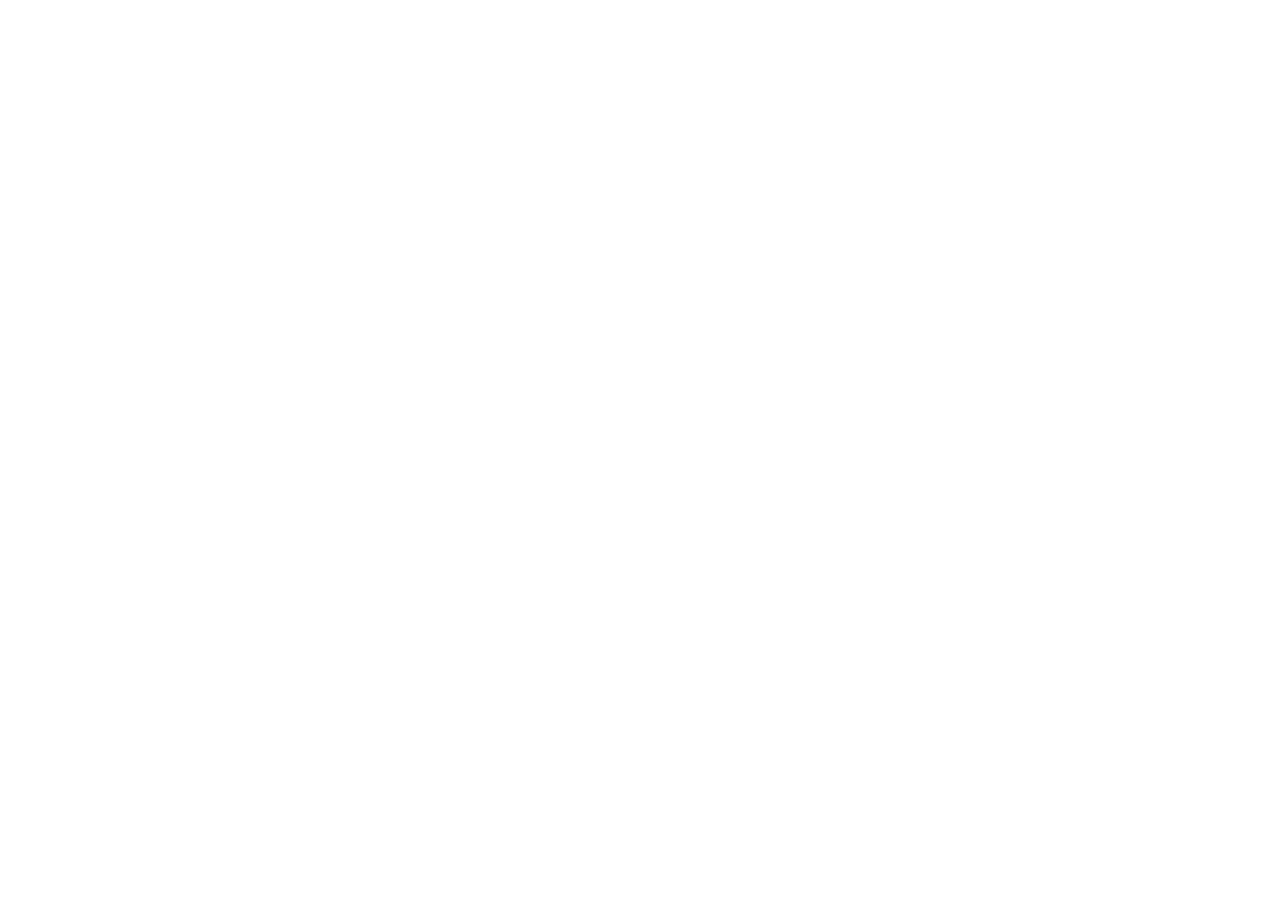
==== commit 28af88b4: "Added about section" ====
--- a/public/index.html
+++ b/public/index.html
@@ -1,5 +1 @@
-<!DOCTYPE html><html lang="en"><head><meta charSet="utf-8"/><meta http-equiv="x-ua-compatible" content="ie=edge"/><meta name="viewport" content="width=device-width, initial-scale=1, shrink-to-fit=no"/><style data-href="/styles.b17b0996607c40aa3d82.css">@import url(https://fonts.googleapis.com/css?family=Source+Sans+Pro:300italic,600italic,300,600);
-/*!
- *  Font Awesome 4.7.0 by @davegandy - http://fontawesome.io - @fontawesome
- *  License - http://fontawesome.io/license (Font: SIL OFL 1.1, CSS: MIT License)
- */@font-face{font-family:FontAwesome;src:url(/static/fontawesome-webfont-674f50d287a8c48dc19ba404d20fe713.eot);src:url(/static/fontawesome-webfont-674f50d287a8c48dc19ba404d20fe713.eot?#iefix&v=4.7.0) format("embedded-opentype"),url(/static/fontawesome-webfont-af7ae505a9eed503f8b8e6982036873e.woff2) format("woff2"),url(/static/fontawesome-webfont-fee66e712a8a08eef5805a46892932ad.woff) format("woff"),url(/static/fontawesome-webfont-b06871f281fee6b241d60582ae9369b9.ttf) format("truetype"),url(/static/fontawesome-webfont-acf3dcb7ff752b5296ca23ba2c7c2606.svg#fontawesomeregular) format("svg");font-weight:400;font-style:normal}.fa{display:inline-block;font:normal normal normal 14px/1 FontAwesome;font-size:inherit;text-rendering:auto;-webkit-font-smoothing:antialiased;-moz-osx-font-smoothing:grayscale}.fa-lg{font-size:1.33333333em;line-height:.75em;vertical-align:-15%}.fa-2x{font-size:2em}.fa-3x{font-size:3em}.fa-4x{font-size:4em}.fa-5x{font-size:5em}.fa-fw{width:1.28571429em;text-align:center}.fa-ul{padding-left:0;margin-left:2.14285714em;list-style-type:none}.fa-ul>li{position:relative}.fa-li{position:absolute;left:-2.14285714em;width:2.14285714em;top:.14285714em;text-align:center}.fa-li.fa-lg{left:-1.85714286em}.fa-border{padding:.2em .25em .15em;border:.08em solid #eee;border-radius:.1em}.fa-pull-left{float:left}.fa-pull-right{float:right}.fa.fa-pull-left{margin-right:.3em}.fa.fa-pull-right{margin-left:.3em}.pull-right{float:right}.pull-left{float:left}.fa.pull-left{margin-right:.3em}.fa.pull-right{margin-left:.3em}.fa-spin{-webkit-animation:fa-spin 2s linear infinite;animation:fa-spin 2s linear infinite}.fa-pulse{-webkit-animation:fa-spin 1s steps(8) infinite;animation:fa-spin 1s steps(8) infinite}@-webkit-keyframes fa-spin{0%{-webkit-transform:rotate(0deg);transform:rotate(0deg)}to{-webkit-transform:rotate(359deg);transform:rotate(359deg)}}@keyframes fa-spin{0%{-webkit-transform:rotate(0deg);transform:rotate(0deg)}to{-webkit-transform:rotate(359deg);transform:rotate(359deg)}}.fa-rotate-90{-ms-filter:"progid:DXImageTransform.Microsoft.BasicImage(rotation=1)";-webkit-transform:rotate(90deg);transform:rotate(90deg)}.fa-rotate-180{-ms-filter:"progid:DXImageTransform.Microsoft.BasicImage(rotation=2)";-webkit-transform:rotate(180deg);transform:rotate(180deg)}.fa-rotate-270{-ms-filter:"progid:DXImageTransform.Microsoft.BasicImage(rotation=3)";-webkit-transform:rotate(270deg);transform:rotate(270deg)}.fa-flip-horizontal{-ms-filter:"progid:DXImageTransform.Microsoft.BasicImage(rotation=0, mirror=1)";-webkit-transform:scaleX(-1);transform:scaleX(-1)}.fa-flip-vertical{-ms-filter:"progid:DXImageTransform.Microsoft.BasicImage(rotation=2, mirror=1)";-webkit-transform:scaleY(-1);transform:scaleY(-1)}:root .fa-flip-horizontal,:root .fa-flip-vertical,:root .fa-rotate-90,:root .fa-rotate-180,:root .fa-rotate-270{-webkit-filter:none;filter:none}.fa-stack{position:relative;display:inline-block;width:2em;height:2em;line-height:2em;vertical-align:middle}.fa-stack-1x,.fa-stack-2x{position:absolute;left:0;width:100%;text-align:center}.fa-stack-1x{line-height:inherit}.fa-stack-2x{font-size:2em}.fa-inverse{color:#fff}.fa-glass:before{content:"\F000"}.fa-music:before{content:"\F001"}.fa-search:before{content:"\F002"}.fa-envelope-o:before{content:"\F003"}.fa-heart:before{content:"\F004"}.fa-star:before{content:"\F005"}.fa-star-o:before{content:"\F006"}.fa-user:before{content:"\F007"}.fa-film:before{content:"\F008"}.fa-th-large:before{content:"\F009"}.fa-th:before{content:"\F00A"}.fa-th-list:before{content:"\F00B"}.fa-check:before{content:"\F00C"}.fa-close:before,.fa-remove:before,.fa-times:before{content:"\F00D"}.fa-search-plus:before{content:"\F00E"}.fa-search-minus:before{content:"\F010"}.fa-power-off:before{content:"\F011"}.fa-signal:before{content:"\F012"}.fa-cog:before,.fa-gear:before{content:"\F013"}.fa-trash-o:before{content:"\F014"}.fa-home:before{content:"\F015"}.fa-file-o:before{content:"\F016"}.fa-clock-o:before{content:"\F017"}.fa-road:before{content:"\F018"}.fa-download:before{content:"\F019"}.fa-arrow-circle-o-down:before{content:"\F01A"}.fa-arrow-circle-o-up:before{content:"\F01B"}.fa-inbox:before{content:"\F01C"}.fa-play-circle-o:before{content:"\F01D"}.fa-repeat:before,.fa-rotate-right:before{content:"\F01E"}.fa-refresh:before{content:"\F021"}.fa-list-alt:before{content:"\F022"}.fa-lock:before{content:"\F023"}.fa-flag:before{content:"\F024"}.fa-headphones:before{content:"\F025"}.fa-volume-off:before{content:"\F026"}.fa-volume-down:before{content:"\F027"}.fa-volume-up:before{content:"\F028"}.fa-qrcode:before{content:"\F029"}.fa-barcode:before{content:"\F02A"}.fa-tag:before{content:"\F02B"}.fa-tags:before{content:"\F02C"}.fa-book:before{content:"\F02D"}.fa-bookmark:before{content:"\F02E"}.fa-print:before{content:"\F02F"}.fa-camera:before{content:"\F030"}.fa-font:before{content:"\F031"}.fa-bold:before{content:"\F032"}.fa-italic:before{content:"\F033"}.fa-text-height:before{content:"\F034"}.fa-text-width:before{content:"\F035"}.fa-align-left:before{content:"\F036"}.fa-align-center:before{content:"\F037"}.fa-align-right:before{content:"\F038"}.fa-align-justify:before{content:"\F039"}.fa-list:before{content:"\F03A"}.fa-dedent:before,.fa-outdent:before{content:"\F03B"}.fa-indent:before{content:"\F03C"}.fa-video-camera:before{content:"\F03D"}.fa-image:before,.fa-photo:before,.fa-picture-o:before{content:"\F03E"}.fa-pencil:before{content:"\F040"}.fa-map-marker:before{content:"\F041"}.fa-adjust:before{content:"\F042"}.fa-tint:before{content:"\F043"}.fa-edit:before,.fa-pencil-square-o:before{content:"\F044"}.fa-share-square-o:before{content:"\F045"}.fa-check-square-o:before{content:"\F046"}.fa-arrows:before{content:"\F047"}.fa-step-backward:before{content:"\F048"}.fa-fast-backward:before{content:"\F049"}.fa-backward:before{content:"\F04A"}.fa-play:before{content:"\F04B"}.fa-pause:before{content:"\F04C"}.fa-stop:before{content:"\F04D"}.fa-forward:before{content:"\F04E"}.fa-fast-forward:before{content:"\F050"}.fa-step-forward:before{content:"\F051"}.fa-eject:before{content:"\F052"}.fa-chevron-left:before{content:"\F053"}.fa-chevron-right:before{content:"\F054"}.fa-plus-circle:before{content:"\F055"}.fa-minus-circle:before{content:"\F056"}.fa-times-circle:before{content:"\F057"}.fa-check-circle:before{content:"\F058"}.fa-question-circle:before{content:"\F059"}.fa-info-circle:before{content:"\F05A"}.fa-crosshairs:before{content:"\F05B"}.fa-times-circle-o:before{content:"\F05C"}.fa-check-circle-o:before{content:"\F05D"}.fa-ban:before{content:"\F05E"}.fa-arrow-left:before{content:"\F060"}.fa-arrow-right:before{content:"\F061"}.fa-arrow-up:before{content:"\F062"}.fa-arrow-down:before{content:"\F063"}.fa-mail-forward:before,.fa-share:before{content:"\F064"}.fa-expand:before{content:"\F065"}.fa-compress:before{content:"\F066"}.fa-plus:before{content:"\F067"}.fa-minus:before{content:"\F068"}.fa-asterisk:before{content:"\F069"}.fa-exclamation-circle:before{content:"\F06A"}.fa-gift:before{content:"\F06B"}.fa-leaf:before{content:"\F06C"}.fa-fire:before{content:"\F06D"}.fa-eye:before{content:"\F06E"}.fa-eye-slash:before{content:"\F070"}.fa-exclamation-triangle:before,.fa-warning:before{content:"\F071"}.fa-plane:before{content:"\F072"}.fa-calendar:before{content:"\F073"}.fa-random:before{content:"\F074"}.fa-comment:before{content:"\F075"}.fa-magnet:before{content:"\F076"}.fa-chevron-up:before{content:"\F077"}.fa-chevron-down:before{content:"\F078"}.fa-retweet:before{content:"\F079"}.fa-shopping-cart:before{content:"\F07A"}.fa-folder:before{content:"\F07B"}.fa-folder-open:before{content:"\F07C"}.fa-arrows-v:before{content:"\F07D"}.fa-arrows-h:before{content:"\F07E"}.fa-bar-chart-o:before,.fa-bar-chart:before{content:"\F080"}.fa-twitter-square:before{content:"\F081"}.fa-facebook-square:before{content:"\F082"}.fa-camera-retro:before{content:"\F083"}.fa-key:before{content:"\F084"}.fa-cogs:before,.fa-gears:before{content:"\F085"}.fa-comments:before{content:"\F086"}.fa-thumbs-o-up:before{content:"\F087"}.fa-thumbs-o-down:before{content:"\F088"}.fa-star-half:before{content:"\F089"}.fa-heart-o:before{content:"\F08A"}.fa-sign-out:before{content:"\F08B"}.fa-linkedin-square:before{content:"\F08C"}.fa-thumb-tack:before{content:"\F08D"}.fa-external-link:before{content:"\F08E"}.fa-sign-in:before{content:"\F090"}.fa-trophy:before{content:"\F091"}.fa-github-square:before{content:"\F092"}.fa-upload:before{content:"\F093"}.fa-lemon-o:before{content:"\F094"}.fa-phone:before{content:"\F095"}.fa-square-o:before{content:"\F096"}.fa-bookmark-o:before{content:"\F097"}.fa-phone-square:before{content:"\F098"}.fa-twitter:before{content:"\F099"}.fa-facebook-f:before,.fa-facebook:before{content:"\F09A"}.fa-github:before{content:"\F09B"}.fa-unlock:before{content:"\F09C"}.fa-credit-card:before{content:"\F09D"}.fa-feed:before,.fa-rss:before{content:"\F09E"}.fa-hdd-o:before{content:"\F0A0"}.fa-bullhorn:before{content:"\F0A1"}.fa-bell:before{content:"\F0F3"}.fa-certificate:before{content:"\F0A3"}.fa-hand-o-right:before{content:"\F0A4"}.fa-hand-o-left:before{content:"\F0A5"}.fa-hand-o-up:before{content:"\F0A6"}.fa-hand-o-down:before{content:"\F0A7"}.fa-arrow-circle-left:before{content:"\F0A8"}.fa-arrow-circle-right:before{content:"\F0A9"}.fa-arrow-circle-up:before{content:"\F0AA"}.fa-arrow-circle-down:before{content:"\F0AB"}.fa-globe:before{content:"\F0AC"}.fa-wrench:before{content:"\F0AD"}.fa-tasks:before{content:"\F0AE"}.fa-filter:before{content:"\F0B0"}.fa-briefcase:before{content:"\F0B1"}.fa-arrows-alt:before{content:"\F0B2"}.fa-group:before,.fa-users:before{content:"\F0C0"}.fa-chain:before,.fa-link:before{content:"\F0C1"}.fa-cloud:before{content:"\F0C2"}.fa-flask:before{content:"\F0C3"}.fa-cut:before,.fa-scissors:before{content:"\F0C4"}.fa-copy:before,.fa-files-o:before{content:"\F0C5"}.fa-paperclip:before{content:"\F0C6"}.fa-floppy-o:before,.fa-save:before{content:"\F0C7"}.fa-square:before{content:"\F0C8"}.fa-bars:before,.fa-navicon:before,.fa-reorder:before{content:"\F0C9"}.fa-list-ul:before{content:"\F0CA"}.fa-list-ol:before{content:"\F0CB"}.fa-strikethrough:before{content:"\F0CC"}.fa-underline:before{content:"\F0CD"}.fa-table:before{content:"\F0CE"}.fa-magic:before{content:"\F0D0"}.fa-truck:before{content:"\F0D1"}.fa-pinterest:before{content:"\F0D2"}.fa-pinterest-square:before{content:"\F0D3"}.fa-google-plus-square:before{content:"\F0D4"}.fa-google-plus:before{content:"\F0D5"}.fa-money:before{content:"\F0D6"}.fa-caret-down:before{content:"\F0D7"}.fa-caret-up:before{content:"\F0D8"}.fa-caret-left:before{content:"\F0D9"}.fa-caret-right:before{content:"\F0DA"}.fa-columns:before{content:"\F0DB"}.fa-sort:before,.fa-unsorted:before{content:"\F0DC"}.fa-sort-desc:before,.fa-sort-down:before{content:"\F0DD"}.fa-sort-asc:before,.fa-sort-up:before{content:"\F0DE"}.fa-envelope:before{content:"\F0E0"}.fa-linkedin:before{content:"\F0E1"}.fa-rotate-left:before,.fa-undo:before{content:"\F0E2"}.fa-gavel:before,.fa-legal:before{content:"\F0E3"}.fa-dashboard:before,.fa-tachometer:before{content:"\F0E4"}.fa-comment-o:before{content:"\F0E5"}.fa-comments-o:before{content:"\F0E6"}.fa-bolt:before,.fa-flash:before{content:"\F0E7"}.fa-sitemap:before{content:"\F0E8"}.fa-umbrella:before{content:"\F0E9"}.fa-clipboard:before,.fa-paste:before{content:"\F0EA"}.fa-lightbulb-o:before{content:"\F0EB"}.fa-exchange:before{content:"\F0EC"}.fa-cloud-download:before{content:"\F0ED"}.fa-cloud-upload:before{content:"\F0EE"}.fa-user-md:before{content:"\F0F0"}.fa-stethoscope:before{content:"\F0F1"}.fa-suitcase:before{content:"\F0F2"}.fa-bell-o:before{content:"\F0A2"}.fa-coffee:before{content:"\F0F4"}.fa-cutlery:before{content:"\F0F5"}.fa-file-text-o:before{content:"\F0F6"}.fa-building-o:before{content:"\F0F7"}.fa-hospital-o:before{content:"\F0F8"}.fa-ambulance:before{content:"\F0F9"}.fa-medkit:before{content:"\F0FA"}.fa-fighter-jet:before{content:"\F0FB"}.fa-beer:before{content:"\F0FC"}.fa-h-square:before{content:"\F0FD"}.fa-plus-square:before{content:"\F0FE"}.fa-angle-double-left:before{content:"\F100"}.fa-angle-double-right:before{content:"\F101"}.fa-angle-double-up:before{content:"\F102"}.fa-angle-double-down:before{content:"\F103"}.fa-angle-left:before{content:"\F104"}.fa-angle-right:before{content:"\F105"}.fa-angle-up:before{content:"\F106"}.fa-angle-down:before{content:"\F107"}.fa-desktop:before{content:"\F108"}.fa-laptop:before{content:"\F109"}.fa-tablet:before{content:"\F10A"}.fa-mobile-phone:before,.fa-mobile:before{content:"\F10B"}.fa-circle-o:before{content:"\F10C"}.fa-quote-left:before{content:"\F10D"}.fa-quote-right:before{content:"\F10E"}.fa-spinner:before{content:"\F110"}.fa-circle:before{content:"\F111"}.fa-mail-reply:before,.fa-reply:before{content:"\F112"}.fa-github-alt:before{content:"\F113"}.fa-folder-o:before{content:"\F114"}.fa-folder-open-o:before{content:"\F115"}.fa-smile-o:before{content:"\F118"}.fa-frown-o:before{content:"\F119"}.fa-meh-o:before{content:"\F11A"}.fa-gamepad:before{content:"\F11B"}.fa-keyboard-o:before{content:"\F11C"}.fa-flag-o:before{content:"\F11D"}.fa-flag-checkered:before{content:"\F11E"}.fa-terminal:before{content:"\F120"}.fa-code:before{content:"\F121"}.fa-mail-reply-all:before,.fa-reply-all:before{content:"\F122"}.fa-star-half-empty:before,.fa-star-half-full:before,.fa-star-half-o:before{content:"\F123"}.fa-location-arrow:before{content:"\F124"}.fa-crop:before{content:"\F125"}.fa-code-fork:before{content:"\F126"}.fa-chain-broken:before,.fa-unlink:before{content:"\F127"}.fa-question:before{content:"\F128"}.fa-info:before{content:"\F129"}.fa-exclamation:before{content:"\F12A"}.fa-superscript:before{content:"\F12B"}.fa-subscript:before{content:"\F12C"}.fa-eraser:before{content:"\F12D"}.fa-puzzle-piece:before{content:"\F12E"}.fa-microphone:before{content:"\F130"}.fa-microphone-slash:before{content:"\F131"}.fa-shield:before{content:"\F132"}.fa-calendar-o:before{content:"\F133"}.fa-fire-extinguisher:before{content:"\F134"}.fa-rocket:before{content:"\F135"}.fa-maxcdn:before{content:"\F136"}.fa-chevron-circle-left:before{content:"\F137"}.fa-chevron-circle-right:before{content:"\F138"}.fa-chevron-circle-up:before{content:"\F139"}.fa-chevron-circle-down:before{content:"\F13A"}.fa-html5:before{content:"\F13B"}.fa-css3:before{content:"\F13C"}.fa-anchor:before{content:"\F13D"}.fa-unlock-alt:before{content:"\F13E"}.fa-bullseye:before{content:"\F140"}.fa-ellipsis-h:before{content:"\F141"}.fa-ellipsis-v:before{content:"\F142"}.fa-rss-square:before{content:"\F143"}.fa-play-circle:before{content:"\F144"}.fa-ticket:before{content:"\F145"}.fa-minus-square:before{content:"\F146"}.fa-minus-square-o:before{content:"\F147"}.fa-level-up:before{content:"\F148"}.fa-level-down:before{content:"\F149"}.fa-check-square:before{content:"\F14A"}.fa-pencil-square:before{content:"\F14B"}.fa-external-link-square:before{content:"\F14C"}.fa-share-square:before{content:"\F14D"}.fa-compass:before{content:"\F14E"}.fa-caret-square-o-down:before,.fa-toggle-down:before{content:"\F150"}.fa-caret-square-o-up:before,.fa-toggle-up:before{content:"\F151"}.fa-caret-square-o-right:before,.fa-toggle-right:before{content:"\F152"}.fa-eur:before,.fa-euro:before{content:"\F153"}.fa-gbp:before{content:"\F154"}.fa-dollar:before,.fa-usd:before{content:"\F155"}.fa-inr:before,.fa-rupee:before{content:"\F156"}.fa-cny:before,.fa-jpy:before,.fa-rmb:before,.fa-yen:before{content:"\F157"}.fa-rouble:before,.fa-rub:before,.fa-ruble:before{content:"\F158"}.fa-krw:before,.fa-won:before{content:"\F159"}.fa-bitcoin:before,.fa-btc:before{content:"\F15A"}.fa-file:before{content:"\F15B"}.fa-file-text:before{content:"\F15C"}.fa-sort-alpha-asc:before{content:"\F15D"}.fa-sort-alpha-desc:before{content:"\F15E"}.fa-sort-amount-asc:before{content:"\F160"}.fa-sort-amount-desc:before{content:"\F161"}.fa-sort-numeric-asc:before{content:"\F162"}.fa-sort-numeric-desc:before{content:"\F163"}.fa-thumbs-up:before{content:"\F164"}.fa-thumbs-down:before{content:"\F165"}.fa-youtube-square:before{content:"\F166"}.fa-youtube:before{content:"\F167"}.fa-xing:before{content:"\F168"}.fa-xing-square:before{content:"\F169"}.fa-youtube-play:before{content:"\F16A"}.fa-dropbox:before{content:"\F16B"}.fa-stack-overflow:before{content:"\F16C"}.fa-instagram:before{content:"\F16D"}.fa-flickr:before{content:"\F16E"}.fa-adn:before{content:"\F170"}.fa-bitbucket:before{content:"\F171"}.fa-bitbucket-square:before{content:"\F172"}.fa-tumblr:before{content:"\F173"}.fa-tumblr-square:before{content:"\F174"}.fa-long-arrow-down:before{content:"\F175"}.fa-long-arrow-up:before{content:"\F176"}.fa-long-arrow-left:before{content:"\F177"}.fa-long-arrow-right:before{content:"\F178"}.fa-apple:before{content:"\F179"}.fa-windows:before{content:"\F17A"}.fa-android:before{content:"\F17B"}.fa-linux:before{content:"\F17C"}.fa-dribbble:before{content:"\F17D"}.fa-skype:before{content:"\F17E"}.fa-foursquare:before{content:"\F180"}.fa-trello:before{content:"\F181"}.fa-female:before{content:"\F182"}.fa-male:before{content:"\F183"}.fa-gittip:before,.fa-gratipay:before{content:"\F184"}.fa-sun-o:before{content:"\F185"}.fa-moon-o:before{content:"\F186"}.fa-archive:before{content:"\F187"}.fa-bug:before{content:"\F188"}.fa-vk:before{content:"\F189"}.fa-weibo:before{content:"\F18A"}.fa-renren:before{content:"\F18B"}.fa-pagelines:before{content:"\F18C"}.fa-stack-exchange:before{content:"\F18D"}.fa-arrow-circle-o-right:before{content:"\F18E"}.fa-arrow-circle-o-left:before{content:"\F190"}.fa-caret-square-o-left:before,.fa-toggle-left:before{content:"\F191"}.fa-dot-circle-o:before{content:"\F192"}.fa-wheelchair:before{content:"\F193"}.fa-vimeo-square:before{content:"\F194"}.fa-try:before,.fa-turkish-lira:before{content:"\F195"}.fa-plus-square-o:before{content:"\F196"}.fa-space-shuttle:before{content:"\F197"}.fa-slack:before{content:"\F198"}.fa-envelope-square:before{content:"\F199"}.fa-wordpress:before{content:"\F19A"}.fa-openid:before{content:"\F19B"}.fa-bank:before,.fa-institution:before,.fa-university:before{content:"\F19C"}.fa-graduation-cap:before,.fa-mortar-board:before{content:"\F19D"}.fa-yahoo:before{content:"\F19E"}.fa-google:before{content:"\F1A0"}.fa-reddit:before{content:"\F1A1"}.fa-reddit-square:before{content:"\F1A2"}.fa-stumbleupon-circle:before{content:"\F1A3"}.fa-stumbleupon:before{content:"\F1A4"}.fa-delicious:before{content:"\F1A5"}.fa-digg:before{content:"\F1A6"}.fa-pied-piper-pp:before{content:"\F1A7"}.fa-pied-piper-alt:before{content:"\F1A8"}.fa-drupal:before{content:"\F1A9"}.fa-joomla:before{content:"\F1AA"}.fa-language:before{content:"\F1AB"}.fa-fax:before{content:"\F1AC"}.fa-building:before{content:"\F1AD"}.fa-child:before{content:"\F1AE"}.fa-paw:before{content:"\F1B0"}.fa-spoon:before{content:"\F1B1"}.fa-cube:before{content:"\F1B2"}.fa-cubes:before{content:"\F1B3"}.fa-behance:before{content:"\F1B4"}.fa-behance-square:before{content:"\F1B5"}.fa-steam:before{content:"\F1B6"}.fa-steam-square:before{content:"\F1B7"}.fa-recycle:before{content:"\F1B8"}.fa-automobile:before,.fa-car:before{content:"\F1B9"}.fa-cab:before,.fa-taxi:before{content:"\F1BA"}.fa-tree:before{content:"\F1BB"}.fa-spotify:before{content:"\F1BC"}.fa-deviantart:before{content:"\F1BD"}.fa-soundcloud:before{content:"\F1BE"}.fa-database:before{content:"\F1C0"}.fa-file-pdf-o:before{content:"\F1C1"}.fa-file-word-o:before{content:"\F1C2"}.fa-file-excel-o:before{content:"\F1C3"}.fa-file-powerpoint-o:before{content:"\F1C4"}.fa-file-image-o:before,.fa-file-photo-o:before,.fa-file-picture-o:before{content:"\F1C5"}.fa-file-archive-o:before,.fa-file-zip-o:before{content:"\F1C6"}.fa-file-audio-o:before,.fa-file-sound-o:before{content:"\F1C7"}.fa-file-movie-o:before,.fa-file-video-o:before{content:"\F1C8"}.fa-file-code-o:before{content:"\F1C9"}.fa-vine:before{content:"\F1CA"}.fa-codepen:before{content:"\F1CB"}.fa-jsfiddle:before{content:"\F1CC"}.fa-life-bouy:before,.fa-life-buoy:before,.fa-life-ring:before,.fa-life-saver:before,.fa-support:before{content:"\F1CD"}.fa-circle-o-notch:before{content:"\F1CE"}.fa-ra:before,.fa-rebel:before,.fa-resistance:before{content:"\F1D0"}.fa-empire:before,.fa-ge:before{content:"\F1D1"}.fa-git-square:before{content:"\F1D2"}.fa-git:before{content:"\F1D3"}.fa-hacker-news:before,.fa-y-combinator-square:before,.fa-yc-square:before{content:"\F1D4"}.fa-tencent-weibo:before{content:"\F1D5"}.fa-qq:before{content:"\F1D6"}.fa-wechat:before,.fa-weixin:before{content:"\F1D7"}.fa-paper-plane:before,.fa-send:before{content:"\F1D8"}.fa-paper-plane-o:before,.fa-send-o:before{content:"\F1D9"}.fa-history:before{content:"\F1DA"}.fa-circle-thin:before{content:"\F1DB"}.fa-header:before{content:"\F1DC"}.fa-paragraph:before{content:"\F1DD"}.fa-sliders:before{content:"\F1DE"}.fa-share-alt:before{content:"\F1E0"}.fa-share-alt-square:before{content:"\F1E1"}.fa-bomb:before{content:"\F1E2"}.fa-futbol-o:before,.fa-soccer-ball-o:before{content:"\F1E3"}.fa-tty:before{content:"\F1E4"}.fa-binoculars:before{content:"\F1E5"}.fa-plug:before{content:"\F1E6"}.fa-slideshare:before{content:"\F1E7"}.fa-twitch:before{content:"\F1E8"}.fa-yelp:before{content:"\F1E9"}.fa-newspaper-o:before{content:"\F1EA"}.fa-wifi:before{content:"\F1EB"}.fa-calculator:before{content:"\F1EC"}.fa-paypal:before{content:"\F1ED"}.fa-google-wallet:before{content:"\F1EE"}.fa-cc-visa:before{content:"\F1F0"}.fa-cc-mastercard:before{content:"\F1F1"}.fa-cc-discover:before{content:"\F1F2"}.fa-cc-amex:before{content:"\F1F3"}.fa-cc-paypal:before{content:"\F1F4"}.fa-cc-stripe:before{content:"\F1F5"}.fa-bell-slash:before{content:"\F1F6"}.fa-bell-slash-o:before{content:"\F1F7"}.fa-trash:before{content:"\F1F8"}.fa-copyright:before{content:"\F1F9"}.fa-at:before{content:"\F1FA"}.fa-eyedropper:before{content:"\F1FB"}.fa-paint-brush:before{content:"\F1FC"}.fa-birthday-cake:before{content:"\F1FD"}.fa-area-chart:before{content:"\F1FE"}.fa-pie-chart:before{content:"\F200"}.fa-line-chart:before{content:"\F201"}.fa-lastfm:before{content:"\F202"}.fa-lastfm-square:before{content:"\F203"}.fa-toggle-off:before{content:"\F204"}.fa-toggle-on:before{content:"\F205"}.fa-bicycle:before{content:"\F206"}.fa-bus:before{content:"\F207"}.fa-ioxhost:before{content:"\F208"}.fa-angellist:before{content:"\F209"}.fa-cc:before{content:"\F20A"}.fa-ils:before,.fa-shekel:before,.fa-sheqel:before{content:"\F20B"}.fa-meanpath:before{content:"\F20C"}.fa-buysellads:before{content:"\F20D"}.fa-connectdevelop:before{content:"\F20E"}.fa-dashcube:before{content:"\F210"}.fa-forumbee:before{content:"\F211"}.fa-leanpub:before{content:"\F212"}.fa-sellsy:before{content:"\F213"}.fa-shirtsinbulk:before{content:"\F214"}.fa-simplybuilt:before{content:"\F215"}.fa-skyatlas:before{content:"\F216"}.fa-cart-plus:before{content:"\F217"}.fa-cart-arrow-down:before{content:"\F218"}.fa-diamond:before{content:"\F219"}.fa-ship:before{content:"\F21A"}.fa-user-secret:before{content:"\F21B"}.fa-motorcycle:before{content:"\F21C"}.fa-street-view:before{content:"\F21D"}.fa-heartbeat:before{content:"\F21E"}.fa-venus:before{content:"\F221"}.fa-mars:before{content:"\F222"}.fa-mercury:before{content:"\F223"}.fa-intersex:before,.fa-transgender:before{content:"\F224"}.fa-transgender-alt:before{content:"\F225"}.fa-venus-double:before{content:"\F226"}.fa-mars-double:before{content:"\F227"}.fa-venus-mars:before{content:"\F228"}.fa-mars-stroke:before{content:"\F229"}.fa-mars-stroke-v:before{content:"\F22A"}.fa-mars-stroke-h:before{content:"\F22B"}.fa-neuter:before{content:"\F22C"}.fa-genderless:before{content:"\F22D"}.fa-facebook-official:before{content:"\F230"}.fa-pinterest-p:before{content:"\F231"}.fa-whatsapp:before{content:"\F232"}.fa-server:before{content:"\F233"}.fa-user-plus:before{content:"\F234"}.fa-user-times:before{content:"\F235"}.fa-bed:before,.fa-hotel:before{content:"\F236"}.fa-viacoin:before{content:"\F237"}.fa-train:before{content:"\F238"}.fa-subway:before{content:"\F239"}.fa-medium:before{content:"\F23A"}.fa-y-combinator:before,.fa-yc:before{content:"\F23B"}.fa-optin-monster:before{content:"\F23C"}.fa-opencart:before{content:"\F23D"}.fa-expeditedssl:before{content:"\F23E"}.fa-battery-4:before,.fa-battery-full:before,.fa-battery:before{content:"\F240"}.fa-battery-3:before,.fa-battery-three-quarters:before{content:"\F241"}.fa-battery-2:before,.fa-battery-half:before{content:"\F242"}.fa-battery-1:before,.fa-battery-quarter:before{content:"\F243"}.fa-battery-0:before,.fa-battery-empty:before{content:"\F244"}.fa-mouse-pointer:before{content:"\F245"}.fa-i-cursor:before{content:"\F246"}.fa-object-group:before{content:"\F247"}.fa-object-ungroup:before{content:"\F248"}.fa-sticky-note:before{content:"\F249"}.fa-sticky-note-o:before{content:"\F24A"}.fa-cc-jcb:before{content:"\F24B"}.fa-cc-diners-club:before{content:"\F24C"}.fa-clone:before{content:"\F24D"}.fa-balance-scale:before{content:"\F24E"}.fa-hourglass-o:before{content:"\F250"}.fa-hourglass-1:before,.fa-hourglass-start:before{content:"\F251"}.fa-hourglass-2:before,.fa-hourglass-half:before{content:"\F252"}.fa-hourglass-3:before,.fa-hourglass-end:before{content:"\F253"}.fa-hourglass:before{content:"\F254"}.fa-hand-grab-o:before,.fa-hand-rock-o:before{content:"\F255"}.fa-hand-paper-o:before,.fa-hand-stop-o:before{content:"\F256"}.fa-hand-scissors-o:before{content:"\F257"}.fa-hand-lizard-o:before{content:"\F258"}.fa-hand-spock-o:before{content:"\F259"}.fa-hand-pointer-o:before{content:"\F25A"}.fa-hand-peace-o:before{content:"\F25B"}.fa-trademark:before{content:"\F25C"}.fa-registered:before{content:"\F25D"}.fa-creative-commons:before{content:"\F25E"}.fa-gg:before{content:"\F260"}.fa-gg-circle:before{content:"\F261"}.fa-tripadvisor:before{content:"\F262"}.fa-odnoklassniki:before{content:"\F263"}.fa-odnoklassniki-square:before{content:"\F264"}.fa-get-pocket:before{content:"\F265"}.fa-wikipedia-w:before{content:"\F266"}.fa-safari:before{content:"\F267"}.fa-chrome:before{content:"\F268"}.fa-firefox:before{content:"\F269"}.fa-opera:before{content:"\F26A"}.fa-internet-explorer:before{content:"\F26B"}.fa-television:before,.fa-tv:before{content:"\F26C"}.fa-contao:before{content:"\F26D"}.fa-500px:before{content:"\F26E"}.fa-amazon:before{content:"\F270"}.fa-calendar-plus-o:before{content:"\F271"}.fa-calendar-minus-o:before{content:"\F272"}.fa-calendar-times-o:before{content:"\F273"}.fa-calendar-check-o:before{content:"\F274"}.fa-industry:before{content:"\F275"}.fa-map-pin:before{content:"\F276"}.fa-map-signs:before{content:"\F277"}.fa-map-o:before{content:"\F278"}.fa-map:before{content:"\F279"}.fa-commenting:before{content:"\F27A"}.fa-commenting-o:before{content:"\F27B"}.fa-houzz:before{content:"\F27C"}.fa-vimeo:before{content:"\F27D"}.fa-black-tie:before{content:"\F27E"}.fa-fonticons:before{content:"\F280"}.fa-reddit-alien:before{content:"\F281"}.fa-edge:before{content:"\F282"}.fa-credit-card-alt:before{content:"\F283"}.fa-codiepie:before{content:"\F284"}.fa-modx:before{content:"\F285"}.fa-fort-awesome:before{content:"\F286"}.fa-usb:before{content:"\F287"}.fa-product-hunt:before{content:"\F288"}.fa-mixcloud:before{content:"\F289"}.fa-scribd:before{content:"\F28A"}.fa-pause-circle:before{content:"\F28B"}.fa-pause-circle-o:before{content:"\F28C"}.fa-stop-circle:before{content:"\F28D"}.fa-stop-circle-o:before{content:"\F28E"}.fa-shopping-bag:before{content:"\F290"}.fa-shopping-basket:before{content:"\F291"}.fa-hashtag:before{content:"\F292"}.fa-bluetooth:before{content:"\F293"}.fa-bluetooth-b:before{content:"\F294"}.fa-percent:before{content:"\F295"}.fa-gitlab:before{content:"\F296"}.fa-wpbeginner:before{content:"\F297"}.fa-wpforms:before{content:"\F298"}.fa-envira:before{content:"\F299"}.fa-universal-access:before{content:"\F29A"}.fa-wheelchair-alt:before{content:"\F29B"}.fa-question-circle-o:before{content:"\F29C"}.fa-blind:before{content:"\F29D"}.fa-audio-description:before{content:"\F29E"}.fa-volume-control-phone:before{content:"\F2A0"}.fa-braille:before{content:"\F2A1"}.fa-assistive-listening-systems:before{content:"\F2A2"}.fa-american-sign-language-interpreting:before,.fa-asl-interpreting:before{content:"\F2A3"}.fa-deaf:before,.fa-deafness:before,.fa-hard-of-hearing:before{content:"\F2A4"}.fa-glide:before{content:"\F2A5"}.fa-glide-g:before{content:"\F2A6"}.fa-sign-language:before,.fa-signing:before{content:"\F2A7"}.fa-low-vision:before{content:"\F2A8"}.fa-viadeo:before{content:"\F2A9"}.fa-viadeo-square:before{content:"\F2AA"}.fa-snapchat:before{content:"\F2AB"}.fa-snapchat-ghost:before{content:"\F2AC"}.fa-snapchat-square:before{content:"\F2AD"}.fa-pied-piper:before{content:"\F2AE"}.fa-first-order:before{content:"\F2B0"}.fa-yoast:before{content:"\F2B1"}.fa-themeisle:before{content:"\F2B2"}.fa-google-plus-circle:before,.fa-google-plus-official:before{content:"\F2B3"}.fa-fa:before,.fa-font-awesome:before{content:"\F2B4"}.fa-handshake-o:before{content:"\F2B5"}.fa-envelope-open:before{content:"\F2B6"}.fa-envelope-open-o:before{content:"\F2B7"}.fa-linode:before{content:"\F2B8"}.fa-address-book:before{content:"\F2B9"}.fa-address-book-o:before{content:"\F2BA"}.fa-address-card:before,.fa-vcard:before{content:"\F2BB"}.fa-address-card-o:before,.fa-vcard-o:before{content:"\F2BC"}.fa-user-circle:before{content:"\F2BD"}.fa-user-circle-o:before{content:"\F2BE"}.fa-user-o:before{content:"\F2C0"}.fa-id-badge:before{content:"\F2C1"}.fa-drivers-license:before,.fa-id-card:before{content:"\F2C2"}.fa-drivers-license-o:before,.fa-id-card-o:before{content:"\F2C3"}.fa-quora:before{content:"\F2C4"}.fa-free-code-camp:before{content:"\F2C5"}.fa-telegram:before{content:"\F2C6"}.fa-thermometer-4:before,.fa-thermometer-full:before,.fa-thermometer:before{content:"\F2C7"}.fa-thermometer-3:before,.fa-thermometer-three-quarters:before{content:"\F2C8"}.fa-thermometer-2:before,.fa-thermometer-half:before{content:"\F2C9"}.fa-thermometer-1:before,.fa-thermometer-quarter:before{content:"\F2CA"}.fa-thermometer-0:before,.fa-thermometer-empty:before{content:"\F2CB"}.fa-shower:before{content:"\F2CC"}.fa-bath:before,.fa-bathtub:before,.fa-s15:before{content:"\F2CD"}.fa-podcast:before{content:"\F2CE"}.fa-window-maximize:before{content:"\F2D0"}.fa-window-minimize:before{content:"\F2D1"}.fa-window-restore:before{content:"\F2D2"}.fa-times-rectangle:before,.fa-window-close:before{content:"\F2D3"}.fa-times-rectangle-o:before,.fa-window-close-o:before{content:"\F2D4"}.fa-bandcamp:before{content:"\F2D5"}.fa-grav:before{content:"\F2D6"}.fa-etsy:before{content:"\F2D7"}.fa-imdb:before{content:"\F2D8"}.fa-ravelry:before{content:"\F2D9"}.fa-eercast:before{content:"\F2DA"}.fa-microchip:before{content:"\F2DB"}.fa-snowflake-o:before{content:"\F2DC"}.fa-superpowers:before{content:"\F2DD"}.fa-wpexplorer:before{content:"\F2DE"}.fa-meetup:before{content:"\F2E0"}.sr-only{position:absolute;width:1px;height:1px;padding:0;margin:-1px;overflow:hidden;clip:rect(0,0,0,0);border:0}.sr-only-focusable:active,.sr-only-focusable:focus{position:static;width:auto;height:auto;margin:0;overflow:visible;clip:auto}a,abbr,acronym,address,applet,article,aside,audio,b,big,blockquote,body,canvas,caption,center,cite,code,dd,del,details,dfn,div,dl,dt,em,embed,fieldset,figcaption,figure,footer,form,h1,h2,h3,h4,h5,h6,header,hgroup,html,i,iframe,img,ins,kbd,label,legend,li,mark,menu,nav,object,ol,output,p,pre,q,ruby,s,samp,section,small,span,strike,strong,sub,summary,sup,table,tbody,td,tfoot,th,thead,time,tr,tt,u,ul,var,video{margin:0;padding:0;border:0;font-size:100%;font:inherit;vertical-align:baseline}article,aside,details,figcaption,figure,footer,header,hgroup,menu,nav,section{display:block}body{line-height:1}ol,ul{list-style:none}blockquote,q{quotes:none}blockquote:after,blockquote:before,q:after,q:before{content:"";content:none}table{border-collapse:collapse;border-spacing:0}body{-webkit-text-size-adjust:none}*,:after,:before{box-sizing:border-box}@-ms-viewport{width:device-width}@media screen and (max-width:480px){body,html{min-width:320px}}body{background:#1b1f22}body .body.is-loading *,body .body.is-loading :after,body .body.is-loading :before,body.is-loading *,body.is-loading :after,body.is-loading :before,body.is-switching *,body.is-switching :after,body.is-switching :before{-webkit-animation:none!important;animation:none!important;-webkit-transition:none!important;transition:none!important;-webkit-transition-delay:none!important;transition-delay:none!important}html{font-size:16pt}@media screen and (max-width:1680px){html{font-size:12pt}}@media screen and (max-width:736px){html{font-size:11pt}}@media screen and (max-width:360px){html{font-size:10pt}}body,input,select,textarea{color:#fff;font-family:Source Sans Pro,sans-serif;font-weight:300;font-size:1rem;line-height:1.65}a{-webkit-transition:color .2s ease-in-out,background-color .2s ease-in-out,border-bottom-color .2s ease-in-out;transition:color .2s ease-in-out,background-color .2s ease-in-out,border-bottom-color .2s ease-in-out;border-bottom:1px dotted hsla(0,0%,100%,.5);text-decoration:none;color:inherit}a:hover{border-bottom-color:transparent}b,strong{color:#fff;font-weight:600}em,i{font-style:italic}p{margin:0 0 2rem}h1,h2,h3,h4,h5,h6{color:#fff;font-weight:600;line-height:1.5;margin:0 0 1rem;text-transform:uppercase;letter-spacing:.2rem}h1 a,h2 a,h3 a,h4 a,h5 a,h6 a{color:inherit;text-decoration:none}h1.major,h2.major,h3.major,h4.major,h5.major,h6.major{border-bottom:1px solid #fff;width:-webkit-max-content;width:-ms-max-content;width:max-content;padding-bottom:.5rem;margin:0 0 2rem}h1{font-size:2.25rem;line-height:1.3}h1,h2{letter-spacing:.5rem}h2{font-size:1.5rem;line-height:1.4}h3{font-size:1rem}h4{font-size:.8rem}h5{font-size:.7rem}h6{font-size:.6rem}@media screen and (max-width:736px){h1{font-size:1.75rem;line-height:1.4}h2{font-size:1.25em;line-height:1.5}}sub{top:.5rem}sub,sup{font-size:.8rem;position:relative}sup{top:-.5rem}blockquote{border-left:4px solid #fff;font-style:italic;margin:0 0 2rem;padding:.5rem 0 .5rem 2rem}code{background:hsla(0,0%,100%,.075);border-radius:4px;margin:0 .25rem;padding:.25rem .65rem}code,pre{font-family:Courier New,monospace;font-size:.9rem}pre{-webkit-overflow-scrolling:touch;margin:0 0 2rem}pre code{display:block;line-height:1.75;padding:1rem 1.5rem;overflow-x:auto}hr{border:0;border-bottom:1px solid #fff;margin:2.75rem 0}.align-left{text-align:left}.align-center{text-align:center}.align-right{text-align:right}form{margin:0 0 2.5rem}form .field{margin:0 0 1.5rem}form .field.half{width:50%;float:left;padding:0 0 0 .75rem}form .field.half.first{padding:0 .75rem 0 0}form>.actions{margin:1.875rem 0 0!important}@media screen and (max-width:736px){form .field{margin:0 0 1.125rem}form .field.half{padding:0 0 0 .5625rem}form .field.half.first{padding:0 .5625rem 0 0}form>.actions{margin:1.5rem 0 0!important}}@media screen and (max-width:480px){form .field.half{width:100%;float:none;padding:0}form .field.half.first{padding:0}}label{color:#fff;display:block;font-size:.8rem;font-weight:300;letter-spacing:.2rem;line-height:1.5;margin:0 0 1rem;text-transform:uppercase}input[type=email],input[type=password],input[type=tel],input[type=text],select,textarea{-moz-appearance:none;-webkit-appearance:none;-ms-appearance:none;appearance:none;-webkit-transition:border-color .2s ease-in-out,box-shadow .2s ease-in-out,background-color .2s ease-in-out;transition:border-color .2s ease-in-out,box-shadow .2s ease-in-out,background-color .2s ease-in-out;background:transparent;border-radius:4px;border:1px solid #fff;color:inherit;display:block;outline:0;padding:0 1rem;text-decoration:none;width:100%}input[type=email]:invalid,input[type=password]:invalid,input[type=tel]:invalid,input[type=text]:invalid,select:invalid,textarea:invalid{box-shadow:none}input[type=email]:focus,input[type=password]:focus,input[type=tel]:focus,input[type=text]:focus,select:focus,textarea:focus{background:hsla(0,0%,100%,.075);border-color:#fff;box-shadow:0 0 0 1px #fff}select option{background:#1b1f22;color:#fff}.select-wrapper{text-decoration:none;display:block;position:relative}.select-wrapper:before{-moz-osx-font-smoothing:grayscale;-webkit-font-smoothing:antialiased;font-family:FontAwesome;font-style:normal;font-weight:400;text-transform:none!important;color:#fff;content:"\F107";display:block;height:2.75rem;line-height:2.75rem;pointer-events:none;position:absolute;right:0;text-align:center;top:0;width:2.75rem}.select-wrapper select::-ms-expand{display:none}input[type=email],input[type=password],input[type=text],select{height:2.75rem}textarea{padding:.75rem 1rem}input[type=checkbox],input[type=radio]{-moz-appearance:none;-webkit-appearance:none;-ms-appearance:none;appearance:none;display:block;float:left;margin-right:-2rem;opacity:0;width:1rem;z-index:-1}input[type=checkbox]+label,input[type=radio]+label{text-decoration:none;-moz-user-select:none;-webkit-user-select:none;-ms-user-select:none;user-select:none;color:#fff;cursor:pointer;display:inline-block;font-size:.8rem;font-weight:300;margin:0 0 .5rem;padding-left:2.65rem;padding-right:.75rem;position:relative}input[type=checkbox]+label:before,input[type=radio]+label:before{-moz-osx-font-smoothing:grayscale;-webkit-font-smoothing:antialiased;font-family:FontAwesome;font-style:normal;font-weight:400;text-transform:none!important;-webkit-transition:border-color .2s ease-in-out,box-shadow .2s ease-in-out,background-color .2s ease-in-out;transition:border-color .2s ease-in-out,box-shadow .2s ease-in-out,background-color .2s ease-in-out;border-radius:4px;border:1px solid #fff;content:"";display:inline-block;height:1.65rem;left:0;line-height:1.58125rem;position:absolute;text-align:center;top:-.125rem;width:1.65rem}input[type=checkbox]:checked+label:before,input[type=radio]:checked+label:before{background:#fff!important;border-color:#fff!important;color:#1b1f22;content:"\F00C"}input[type=checkbox]:focus+label:before,input[type=radio]:focus+label:before{background:hsla(0,0%,100%,.075);border-color:#fff;box-shadow:0 0 0 1px #fff}input[type=checkbox]+label:before{border-radius:4px}input[type=radio]+label:before{border-radius:100%}::-webkit-input-placeholder{color:hsla(0,0%,100%,.5)!important;opacity:1}:-moz-placeholder,::-moz-placeholder{color:hsla(0,0%,100%,.5)!important;opacity:1}:-ms-input-placeholder{color:hsla(0,0%,100%,.5)!important;opacity:1}.formerize-placeholder{color:hsla(0,0%,100%,.5)!important;opacity:1}.box{border-radius:4px;border:1px solid #fff;margin-bottom:2rem;padding:1.5em}.box>:last-child,.box>:last-child>:last-child,.box>:last-child>:last-child>:last-child{margin-bottom:0}.box.alt{border:0;border-radius:0;padding:0}.icon{text-decoration:none;border-bottom:none;position:relative}.icon:before{-moz-osx-font-smoothing:grayscale;-webkit-font-smoothing:antialiased;font-family:FontAwesome;font-style:normal;font-weight:400;text-transform:none!important}.icon>.label{display:none}.image{border-radius:4px;border:0;display:inline-block;position:relative}.image:before{-moz-pointer-events:none;-webkit-pointer-events:none;-ms-pointer-events:none;pointer-events:none;background-image:url([data-uri]);background-color:rgba(19,21,25,.5);content:"";height:100%;left:0;opacity:.5;position:absolute;top:0;width:100%}.image:before,.image img{border-radius:4px;display:block}.image.left,.image.right{max-width:40%}.image.left img,.image.right img{width:100%}.image.left{float:left;padding:0 1.5em 1em 0;top:.25em}.image.right{float:right;padding:0 0 1em 1.5em;top:.25em}.image.fit{display:block;margin:0 0 2rem;width:100%}.image.fit img{width:100%}.image.main{display:block;margin:2.5rem 0;width:100%}.image.main img{width:100%}@media screen and (max-width:736px){.image.main{margin:2rem 0}}@media screen and (max-width:480px){.image.main{margin:1.5rem 0}}ol{list-style:decimal;margin:0 0 2rem;padding-left:1.25em}ol li{padding-left:.25em}ul{list-style:disc;margin:0 0 2rem;padding-left:1em}ul li{padding-left:.5em}ul.alt{list-style:none;padding-left:0}ul.alt li{border-top:1px solid #fff;padding:.5em 0}ul.alt li:first-child{border-top:0;padding-top:0}ul.icons{cursor:default;list-style:none;padding-left:0}ul.icons li{display:inline-block;padding:0 .75em 0 0}ul.icons li:last-child{padding-right:0}ul.icons li a{border-radius:100%;box-shadow:inset 0 0 0 1px #fff;display:inline-block;height:2.25rem;line-height:2.25rem;text-align:center;width:2.25rem}ul.icons li a:hover{background-color:hsla(0,0%,100%,.075)}ul.icons li a:active{background-color:hsla(0,0%,100%,.175)}ul.actions{cursor:default;list-style:none;padding-left:0}ul.actions li{display:inline-block;padding:0 1rem 0 0;vertical-align:middle}ul.actions li:last-child{padding-right:0}ul.actions.small li{padding:0 .5rem 0 0}ul.actions.vertical li{display:block;padding:1rem 0 0}ul.actions.vertical li:first-child{padding-top:0}ul.actions.vertical li>*{margin-bottom:0}ul.actions.vertical.small li{padding:.5rem 0 0}ul.actions.vertical.small li:first-child{padding-top:0}ul.actions.fit{display:table;margin-left:-1rem;padding:0;table-layout:fixed;width:calc(100% + 1rem)}ul.actions.fit li{display:table-cell;padding:0 0 0 1rem}ul.actions.fit li>*{margin-bottom:0}ul.actions.fit.small{margin-left:-.5rem;width:calc(100% + .5rem)}ul.actions.fit.small li{padding:0 0 0 .5rem}@media screen and (max-width:480px){ul.actions{margin:0 0 2rem}ul.actions li{padding:1rem 0 0;display:block;text-align:center;width:100%}ul.actions li:first-child{padding-top:0}ul.actions li>*{width:100%;margin:0!important}ul.actions li>.icon:before{margin-left:-2em}ul.actions.small li{padding:.5rem 0 0}ul.actions.small li:first-child{padding-top:0}}dl{margin:0 0 2rem}dl dt{display:block;font-weight:600;margin:0 0 1rem}dl dd{margin-left:2rem}.table-wrapper{-webkit-overflow-scrolling:touch;overflow-x:auto}table{margin:0 0 2rem;width:100%}table tbody tr{border:1px solid #fff;border-left:0;border-right:0}table tbody tr:nth-child(odd){background-color:hsla(0,0%,100%,.075)}table td{padding:.75em}table th{color:#fff;font-size:.9em;font-weight:600;padding:0 .75em .75em;text-align:left}table thead{border-bottom:2px solid #fff}table tfoot{border-top:2px solid #fff}table.alt{border-collapse:separate}table.alt tbody tr td{border-color:#fff;border-style:solid;border-width:0 1px 1px 0}table.alt tbody tr td:first-child{border-left-width:1px}table.alt tbody tr:first-child td{border-top-width:1px}table.alt thead{border-bottom:0}table.alt tfoot{border-top:0}.button,button,input[type=button],input[type=reset],input[type=submit]{-moz-appearance:none;-webkit-appearance:none;-ms-appearance:none;appearance:none;-webkit-transition:background-color .2s ease-in-out,color .2s ease-in-out;transition:background-color .2s ease-in-out,color .2s ease-in-out;background-color:transparent;border-radius:4px;border:0;box-shadow:inset 0 0 0 1px #fff;color:#fff!important;cursor:pointer;display:inline-block;font-size:.8rem;font-weight:300;height:2.75rem;letter-spacing:.2rem;line-height:2.75rem;outline:0;padding:0 1.25rem 0 1.35rem;text-align:center;text-decoration:none;text-transform:uppercase;white-space:nowrap}.button:hover,button:hover,input[type=button]:hover,input[type=reset]:hover,input[type=submit]:hover{background-color:hsla(0,0%,100%,.075)}.button:active,button:active,input[type=button]:active,input[type=reset]:active,input[type=submit]:active{background-color:hsla(0,0%,100%,.175)}.button.icon:before,button.icon:before,input[type=button].icon:before,input[type=reset].icon:before,input[type=submit].icon:before{margin-right:.5em}.button.fit,button.fit,input[type=button].fit,input[type=reset].fit,input[type=submit].fit{display:block;margin:0 0 1rem;width:100%}.button.special,button.special,input[type=button].special,input[type=reset].special,input[type=submit].special{background-color:#fff;color:#1b1f22!important;font-weight:600}.button.disabled,.button:disabled,button.disabled,button:disabled,input[type=button].disabled,input[type=button]:disabled,input[type=reset].disabled,input[type=reset]:disabled,input[type=submit].disabled,input[type=submit]:disabled{-moz-pointer-events:none;-webkit-pointer-events:none;-ms-pointer-events:none;pointer-events:none;cursor:default;opacity:.25}button,input[type=button],input[type=reset],input[type=submit]{line-height:calc(2.75rem - 2px)}#bg{-webkit-transform:scale(1);transform:scale(1);-webkit-backface-visibility:hidden;position:fixed;top:0;left:0;width:100%;height:100vh;z-index:1}#bg:after,#bg:before{content:"";display:block;position:absolute;top:0;left:0;width:100%;height:100%}#bg:before{-webkit-transition:background-color 2.5s ease-in-out;transition:background-color 2.5s ease-in-out;-webkit-transition-delay:.75s;transition-delay:.75s;background-image:-webkit-gradient(linear,left bottom,left top,from(rgba(19,21,25,.5)),to(rgba(19,21,25,.5))),url([data-uri]);background-image:linear-gradient(0deg,rgba(19,21,25,.5),rgba(19,21,25,.5)),url([data-uri]);background-size:auto,256px 256px;background-position:50%,50%;background-repeat:no-repeat,repeat;z-index:2}#bg:after{-webkit-transform:scale(1.125);transform:scale(1.125);-webkit-transition:-webkit-transform .325s ease-in-out,-webkit-filter .325s ease-in-out;transition:-webkit-transform .325s ease-in-out,-webkit-filter .325s ease-in-out;transition:transform .325s ease-in-out,filter .325s ease-in-out;transition:transform .325s ease-in-out,filter .325s ease-in-out,-webkit-transform .325s ease-in-out,-webkit-filter .325s ease-in-out;background-image:url(/static/bg-17b3e1aaa6ab5e92fc164e15d9dafc74.jpg);background-position:50%;background-size:cover;background-repeat:no-repeat;z-index:1}.body.is-article-visible #bg:after{-webkit-transform:scale(1.0825);transform:scale(1.0825);-moz-filter:blur(.2rem);-webkit-filter:blur(.2rem);-ms-filter:blur(.2rem);filter:blur(.2rem)}.body.is-loading #bg:before{background-color:#000}#wrapper{display:-moz-flex;display:-ms-flex;display:flex;-moz-flex-direction:column;flex-direction:column;-moz-align-items:center;-ms-align-items:center;align-items:center;-moz-justify-content:space-between;-ms-justify-content:space-between;justify-content:space-between;position:relative;min-height:100vh;width:100%;padding:4rem 2rem;z-index:3}#wrapper:before{content:"";display:block}@media screen and (max-width:1680px){#wrapper{padding:3rem 2rem}}@media screen and (max-width:736px){#wrapper{padding:2rem 1rem}}@media screen and (max-width:480px){#wrapper{padding:1rem}}#wrapper.page{-moz-justify-content:-moz-flex-start;-ms-justify-content:-ms-flex-start;justify-content:flex-start}#header{display:-moz-flex;display:-ms-flex;display:flex;-moz-flex-direction:column;flex-direction:column;-moz-align-items:center;-ms-align-items:center;align-items:center;-webkit-transition:-webkit-transform .325s ease-in-out,-webkit-filter .325s ease-in-out,opacity .325s ease-in-out;-webkit-transition:opacity .325s ease-in-out,-webkit-transform .325s ease-in-out,-webkit-filter .325s ease-in-out;transition:opacity .325s ease-in-out,-webkit-transform .325s ease-in-out,-webkit-filter .325s ease-in-out;transition:transform .325s ease-in-out,filter .325s ease-in-out,opacity .325s ease-in-out;transition:transform .325s ease-in-out,filter .325s ease-in-out,opacity .325s ease-in-out,-webkit-transform .325s ease-in-out,-webkit-filter .325s ease-in-out;background-image:radial-gradient(rgba(0,0,0,.25) 25%,transparent 55%);max-width:100%;text-align:center}#header>*{-webkit-transition:opacity .325s ease-in-out;transition:opacity .325s ease-in-out;position:relative;margin-top:3.5rem}#header>:before{content:"";display:block;position:absolute;top:calc(-3.5rem - 1px);left:calc(50% - 1px);width:1px;height:calc(3.5rem + 1px);background:#fff}#header>:first-child{margin-top:0}#header>:first-child:before{display:none}#header .logo{width:5.5rem;height:5.5rem;line-height:5.5rem;border:1px solid #fff;border-radius:100%}#header .logo .icon:before{font-size:2rem}#header .content{border-left-style:solid;border-right-style:solid;border-left-color:#fff;border-right-color:#fff;border-top:1px solid #fff;border-bottom:1px solid #fff;max-width:100%}#header .content .inner{-webkit-transition:max-height .75s ease,padding .75s ease,opacity .325s ease-in-out;transition:max-height .75s ease,padding .75s ease,opacity .325s ease-in-out;-webkit-transition-delay:.25s;transition-delay:.25s;padding:3rem 2rem;max-height:40rem;overflow:hidden}#header .content .inner>:last-child{margin-bottom:0}#header .content p{text-transform:uppercase;letter-spacing:.2rem;font-size:.8rem;line-height:2}#header nav ul{display:-moz-flex;display:-ms-flex;display:flex;margin-bottom:0;list-style:none;padding-left:0;border:1px solid #fff;border-radius:4px}#header nav ul li{padding-left:0;border-left:1px solid #fff}#header nav ul li:first-child{border-left:0}#header nav ul li a{display:block;min-width:7.5rem;height:2.75rem;line-height:2.75rem;padding:0 1.25rem 0 1.45rem;text-transform:uppercase;letter-spacing:.2rem;font-size:.8rem;border-bottom:0}#header nav ul li a:hover{background-color:hsla(0,0%,100%,.075)}#header nav ul li a:active{background-color:hsla(0,0%,100%,.175)}#header nav.use-middle:after{content:"";display:block;position:absolute;top:0;left:calc(50% - 1px);width:1px;height:100%;background:#fff}#header nav.use-middle ul li.is-middle{border-left:0}.body.is-article-visible #header{-webkit-transform:scale(.95);transform:scale(.95);-moz-filter:blur(.1rem);-webkit-filter:blur(.1rem);-ms-filter:blur(.1rem);filter:blur(.1rem);opacity:0}.body.is-loading #header{-moz-filter:blur(.125rem);-webkit-filter:blur(.125rem);-ms-filter:blur(.125rem);filter:blur(.125rem)}.body.is-loading #header>*{opacity:0}.body.is-loading #header .content .inner{max-height:0;padding-top:0;padding-bottom:0;opacity:0}@media screen and (max-width:980px){#header .content p br{display:none}}@media screen and (max-width:736px){#header>*{margin-top:2rem}#header>:before{top:calc(-2rem - 1px);height:calc(2rem + 1px)}#header .logo{width:4.75rem;height:4.75rem;line-height:4.75rem}#header .logo .icon:before{font-size:1.75rem}#header .content .inner{padding:2.5rem 1rem}#header .content p{line-height:1.875}}@media screen and (max-width:480px){#header{padding:1.5rem 0}#header .content .inner{padding:2.5rem 0}#header nav ul{-moz-flex-direction:column;flex-direction:column;min-width:10rem;max-width:100%}#header nav ul li{border-left:0;border-top:1px solid #fff}#header nav ul li:first-child{border-top:0}#header nav ul li a{height:3rem;line-height:3rem;min-width:0;width:100%}#header nav.use-middle:after{display:none}}#main{-moz-flex-grow:1;-ms-flex-grow:1;flex-grow:1;-ms-flex-shrink:1;flex-shrink:1;display:-moz-flex;display:-ms-flex;display:flex;-moz-align-items:center;-ms-align-items:center;align-items:center;-moz-justify-content:center;-ms-justify-content:center;justify-content:center;-moz-flex-direction:column;flex-direction:column;z-index:3;display:none}#main,#main article{position:relative;max-width:100%}#main article{-webkit-transform:translateY(.25rem);transform:translateY(.25rem);-webkit-transition:opacity .325s ease-in-out,-webkit-transform .325s ease-in-out;transition:opacity .325s ease-in-out,-webkit-transform .325s ease-in-out;transition:opacity .325s ease-in-out,transform .325s ease-in-out;transition:opacity .325s ease-in-out,transform .325s ease-in-out,-webkit-transform .325s ease-in-out;padding:4.5rem 2.5rem 1.5rem;width:40rem;background-color:rgba(27,31,34,.85);border-radius:4px;opacity:0}#main article.timeout{display:none}#main article.active.timeout{-webkit-transform:translateY(0);transform:translateY(0);opacity:1}#main article.active{display:block!important}#main article .close{display:block;position:absolute;top:0;right:0;width:4rem;height:4rem;cursor:pointer;text-indent:4rem;overflow:hidden;white-space:nowrap}#main article .close:before{-webkit-transition:background-color .2s ease-in-out;transition:background-color .2s ease-in-out;content:"";display:block;position:absolute;top:.75rem;left:.75rem;width:2.5rem;height:2.5rem;border-radius:100%;background-position:50%;background-image:url("data:image/svg+xml;charset=utf8,%3Csvg xmlns='http://www.w3.org/2000/svg' xmlns:xlink='http://www.w3.org/1999/xlink' width='20px' height='20px' viewBox='0 0 20 20' zoomAndPan='disable'%3E%3Cstyle%3Eline %7B stroke: %23fff%3B stroke-width: 1%3B %7D%3C/style%3E%3Cline x1='2' y1='2' x2='18' y2='18' /%3E%3Cline x1='18' y1='2' x2='2' y2='18' /%3E%3C/svg%3E");background-size:20px 20px;background-repeat:no-repeat}#main article .close:hover:before{background-color:hsla(0,0%,100%,.075)}#main article .close:active:before{background-color:hsla(0,0%,100%,.175)}@media screen and (max-width:736px){#main article{padding:3.5rem 2rem .5rem}#main article .close:before{top:.875rem;left:.875rem;width:2.25rem;height:2.25rem;background-size:14px 14px}}@media screen and (max-width:480px){#main article{padding:3rem 1.5rem .5rem}}#footer{-webkit-transition:-webkit-transform .325s ease-in-out,-webkit-filter .325s ease-in-out,opacity .325s ease-in-out;-webkit-transition:opacity .325s ease-in-out,-webkit-transform .325s ease-in-out,-webkit-filter .325s ease-in-out;transition:opacity .325s ease-in-out,-webkit-transform .325s ease-in-out,-webkit-filter .325s ease-in-out;transition:transform .325s ease-in-out,filter .325s ease-in-out,opacity .325s ease-in-out;transition:transform .325s ease-in-out,filter .325s ease-in-out,opacity .325s ease-in-out,-webkit-transform .325s ease-in-out,-webkit-filter .325s ease-in-out;width:100%;max-width:100%;margin-top:2rem;text-align:center}#footer .copyright{letter-spacing:.2rem;font-size:.6rem;opacity:.75;margin-bottom:0;text-transform:uppercase}.body.is-article-visible #footer{-webkit-transform:scale(.95);transform:scale(.95);-moz-filter:blur(.1rem);-webkit-filter:blur(.1rem);-ms-filter:blur(.1rem);filter:blur(.1rem);opacity:0}.body.is-loading #footer{opacity:0}</style><meta name="generator" content="Gatsby 2.17.10"/><title data-react-helmet="true">Gatsby Starter - Dimension V2</title><meta data-react-helmet="true" name="description" content="Sample"/><meta data-react-helmet="true" name="keywords" content="sample, something"/><link rel="icon" href="/icons/icon-48x48.png?v=008654519ce705ac7bc44303a9014606"/><link rel="manifest" href="/manifest.webmanifest"/><meta name="theme-color" content="#663399"/><link rel="apple-touch-icon" sizes="48x48" href="/icons/icon-48x48.png?v=008654519ce705ac7bc44303a9014606"/><link rel="apple-touch-icon" sizes="72x72" href="/icons/icon-72x72.png?v=008654519ce705ac7bc44303a9014606"/><link rel="apple-touch-icon" sizes="96x96" href="/icons/icon-96x96.png?v=008654519ce705ac7bc44303a9014606"/><link rel="apple-touch-icon" sizes="144x144" href="/icons/icon-144x144.png?v=008654519ce705ac7bc44303a9014606"/><link rel="apple-touch-icon" sizes="192x192" href="/icons/icon-192x192.png?v=008654519ce705ac7bc44303a9014606"/><link rel="apple-touch-icon" sizes="256x256" href="/icons/icon-256x256.png?v=008654519ce705ac7bc44303a9014606"/><link rel="apple-touch-icon" sizes="384x384" href="/icons/icon-384x384.png?v=008654519ce705ac7bc44303a9014606"/><link rel="apple-touch-icon" sizes="512x512" href="/icons/icon-512x512.png?v=008654519ce705ac7bc44303a9014606"/><link as="script" rel="preload" href="/webpack-runtime-d6b7815a9fb26e12a131.js"/><link as="script" rel="preload" href="/app-9575f44d572947ddd262.js"/><link as="script" rel="preload" href="/styles-7a6ce97e59a0836fbad2.js"/><link as="script" rel="preload" href="/commons-f8d5298e0f82181ef311.js"/><link as="script" rel="preload" href="/component---src-pages-index-js-c15f57a520940fcdd63b.js"/><link as="fetch" rel="preload" href="/page-data\index\page-data.json" crossorigin="anonymous"/></head><body><noscript id="gatsby-noscript">This app works best with JavaScript enabled.</noscript><div id="___gatsby"><div style="outline:none" tabindex="-1" role="group" id="gatsby-focus-wrapper"><div><div class="body is-loading "><div id="wrapper"><header id="header"><div class="logo"><span class="icon fa-cubes"></span></div><div class="content"><div class="inner"><h1>Spencer Stock</h1><p>Android Developer finishing Lambda School&#x27;s 9 month intensive program, Android track.</p></div></div><nav><ul><li><a href="javascript:;">Intro</a></li><li><a href="javascript:;">Work</a></li><li><a href="javascript:;">About</a></li><li><a href="javascript:;">Contact</a></li></ul></nav></header><div id="main" style="display:none"><article id="intro" class=" " style="display:none"><h2 class="major">Intro</h2><span class="image main"><img src="/static/pic01-55e1797fd15a7113b2be5a8fc1363d93.jpg" alt=""/></span><p>Aenean ornare velit lacus, ac varius enim ullamcorper eu. Proin aliquam facilisis ante interdum congue. Integer mollis, nisl amet convallis, porttitor magna ullamcorper, amet egestas mauris. Ut magna finibus nisi nec lacinia. Nam maximus erat id euismod egestas. By the way, check out my <a href="#work">awesome work</a>.</p><p>Lorem ipsum dolor sit amet, consectetur adipiscing elit. Duis dapibus rutrum facilisis. Class aptent taciti sociosqu ad litora torquent per conubia nostra, per inceptos himenaeos. Etiam tristique libero eu nibh porttitor fermentum. Nullam venenatis erat id vehicula viverra. Nunc ultrices eros ut ultricies condimentum. Mauris risus lacus, blandit sit amet venenatis non, bibendum vitae dolor. Nunc lorem mauris, fringilla in aliquam at, euismod in lectus. Pellentesque habitant morbi tristique senectus et netus et malesuada fames ac turpis egestas. In non lorem sit amet elit placerat maximus. Pellentesque aliquam maximus risus, vel sed vehicula.</p><div class="close"></div></article><article id="work" class=" " style="display:none"><h2 class="major">Work</h2><span class="image main"><img src="[data-uri]" alt=""/></span><p>Adipiscing magna sed dolor elit. Praesent eleifend dignissim arcu, at eleifend sapien imperdiet ac. Aliquam erat volutpat. Praesent urna nisi, fringila lorem et vehicula lacinia quam. Integer sollicitudin mauris nec lorem luctus ultrices.</p><p>Nullam et orci eu lorem consequat tincidunt vivamus et sagittis libero. Mauris aliquet magna magna sed nunc rhoncus pharetra. Pellentesque condimentum sem. In efficitur ligula tate urna. Maecenas laoreet massa vel lacinia pellentesque lorem ipsum dolor. Nullam et orci eu lorem consequat tincidunt. Vivamus et sagittis libero. Mauris aliquet magna magna sed nunc rhoncus amet feugiat tempus.</p><div class="close"></div></article><article id="about" class=" " style="display:none"><h2 class="major">About</h2><span class="image main"><img src="[data-uri]" alt=""/></span><p>Lorem ipsum dolor sit amet, consectetur et adipiscing elit. Praesent eleifend dignissim arcu, at eleifend sapien imperdiet ac. Aliquam erat volutpat. Praesent urna nisi, fringila lorem et vehicula lacinia quam. Integer sollicitudin mauris nec lorem luctus ultrices. Aliquam libero et malesuada fames ac ante ipsum primis in faucibus. Cras viverra ligula sit amet ex mollis mattis lorem ipsum dolor sit amet.</p><div class="close"></div></article><article id="contact" class=" " style="display:none"><h2 class="major">Contact</h2><ul class="icons"><li><a href="https://www.linkedin.com/in/spencer-stock-33a257175/" class="icon fa-linkedin"><span class="label">Linkedin</span></a></li><li><a href="https://facebook.com/spencerstock" class="icon fa-facebook"><span class="label">Facebook</span></a></li><li><a href="https://github.com/spencerstock" class="icon fa-github"><span class="label">GitHub</span></a></li><li><a href="mailto:spencerstock@gmail.com&#x27;" class="icon fa-envelope"><span class="label">E-mail</span></a></li></ul><div class="close"></div></article></div><footer id="footer"><p class="copyright">© Design: <a href="https://html5up.net">HTML5 UP</a>. Built with: <a href="https://www.gatsbyjs.org/">Gatsby.js</a></p></footer></div><div id="bg"></div></div></div></div></div><script id="gatsby-script-loader">/*<![CDATA[*/window.pagePath="/";/*]]>*/</script><script id="gatsby-chunk-mapping">/*<![CDATA[*/window.___chunkMapping={"app":["/app-9575f44d572947ddd262.js"],"component---node-modules-gatsby-plugin-offline-app-shell-js":["/component---node-modules-gatsby-plugin-offline-app-shell-js-a7388efdc62430243a75.js"],"component---src-pages-404-js":["/component---src-pages-404-js-6a41c8b3592a2080c7ca.js"],"component---src-pages-index-js":["/component---src-pages-index-js-c15f57a520940fcdd63b.js"],"component---src-pages-page-2-js":["/component---src-pages-page-2-js-fac659765154a5bdaa4d.js"]};/*]]>*/</script><script src="/component---src-pages-index-js-c15f57a520940fcdd63b.js" async=""></script><script src="/commons-f8d5298e0f82181ef311.js" async=""></script><script src="/styles-7a6ce97e59a0836fbad2.js" async=""></script><script src="/app-9575f44d572947ddd262.js" async=""></script><script src="/webpack-runtime-d6b7815a9fb26e12a131.js" async=""></script></body></html>+<!DOCTYPE html><html><head><meta charSet="utf-8"/><meta http-equiv="x-ua-compatible" content="ie=edge"/><meta name="viewport" content="width=device-width, initial-scale=1, shrink-to-fit=no"/><meta name="note" content="environment=development"/><title data-react-helmet="true"></title><link rel="icon" href="/icons/icon-48x48.png?v=5d83de6b0fdbbc2474614473b07b1de9"/><link rel="manifest" href="/manifest.webmanifest"/><meta name="theme-color" content="#663399"/><link rel="apple-touch-icon" sizes="48x48" href="/icons/icon-48x48.png?v=5d83de6b0fdbbc2474614473b07b1de9"/><link rel="apple-touch-icon" sizes="72x72" href="/icons/icon-72x72.png?v=5d83de6b0fdbbc2474614473b07b1de9"/><link rel="apple-touch-icon" sizes="96x96" href="/icons/icon-96x96.png?v=5d83de6b0fdbbc2474614473b07b1de9"/><link rel="apple-touch-icon" sizes="144x144" href="/icons/icon-144x144.png?v=5d83de6b0fdbbc2474614473b07b1de9"/><link rel="apple-touch-icon" sizes="192x192" href="/icons/icon-192x192.png?v=5d83de6b0fdbbc2474614473b07b1de9"/><link rel="apple-touch-icon" sizes="256x256" href="/icons/icon-256x256.png?v=5d83de6b0fdbbc2474614473b07b1de9"/><link rel="apple-touch-icon" sizes="384x384" href="/icons/icon-384x384.png?v=5d83de6b0fdbbc2474614473b07b1de9"/><link rel="apple-touch-icon" sizes="512x512" href="/icons/icon-512x512.png?v=5d83de6b0fdbbc2474614473b07b1de9"/><script src="/socket.io/socket.io.js"></script></head><body><noscript id="gatsby-noscript">This app works best with JavaScript enabled.</noscript><div id="___gatsby"></div><script src="/commons.js"></script></body></html>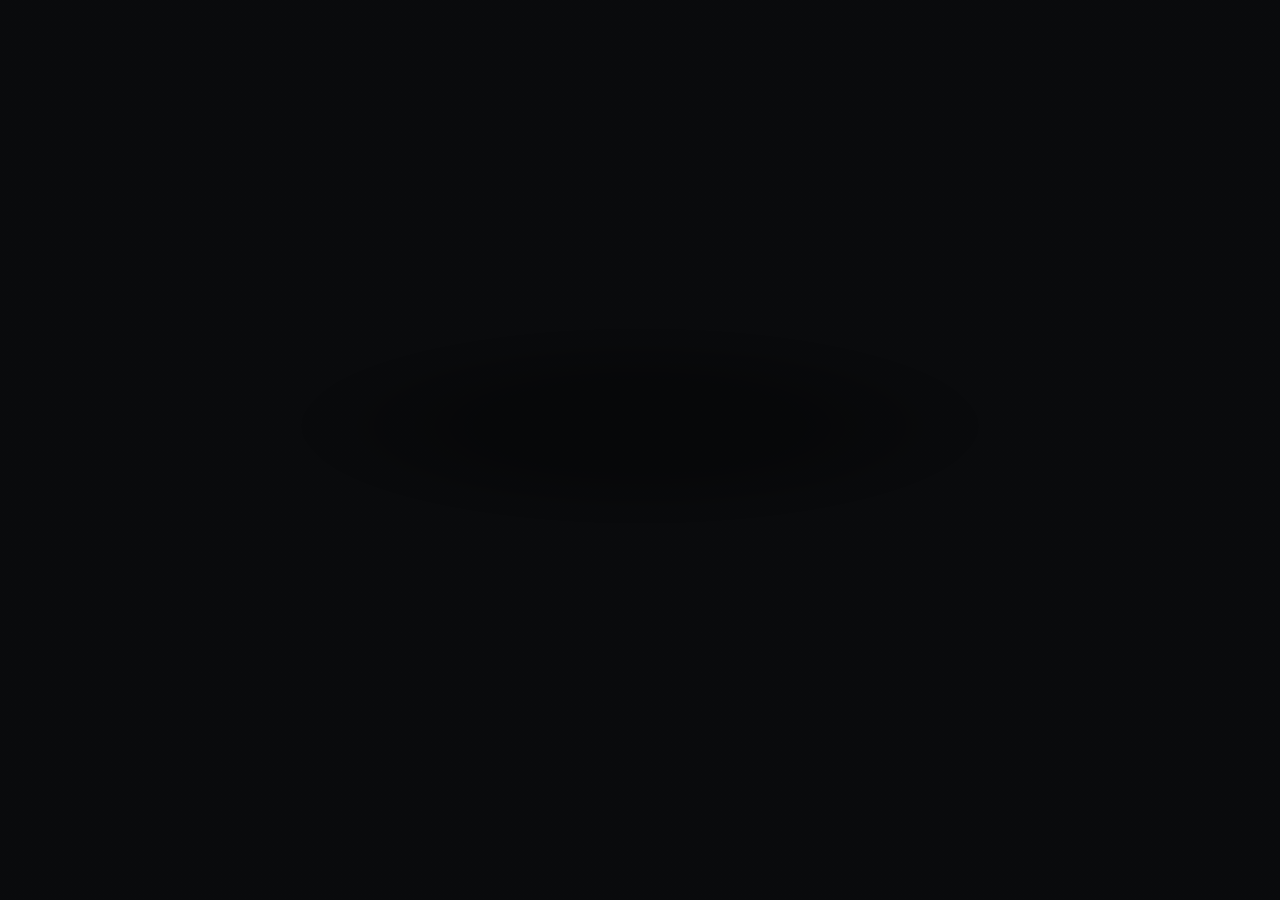
==== commit f5fe424f: "updated live build" ====
--- a/public/index.html
+++ b/public/index.html
@@ -1 +1,5 @@
-<!DOCTYPE html><html><head><meta charSet="utf-8"/><meta http-equiv="x-ua-compatible" content="ie=edge"/><meta name="viewport" content="width=device-width, initial-scale=1, shrink-to-fit=no"/><meta name="note" content="environment=development"/><title data-react-helmet="true"></title><link rel="icon" href="/icons/icon-48x48.png?v=5d83de6b0fdbbc2474614473b07b1de9"/><link rel="manifest" href="/manifest.webmanifest"/><meta name="theme-color" content="#663399"/><link rel="apple-touch-icon" sizes="48x48" href="/icons/icon-48x48.png?v=5d83de6b0fdbbc2474614473b07b1de9"/><link rel="apple-touch-icon" sizes="72x72" href="/icons/icon-72x72.png?v=5d83de6b0fdbbc2474614473b07b1de9"/><link rel="apple-touch-icon" sizes="96x96" href="/icons/icon-96x96.png?v=5d83de6b0fdbbc2474614473b07b1de9"/><link rel="apple-touch-icon" sizes="144x144" href="/icons/icon-144x144.png?v=5d83de6b0fdbbc2474614473b07b1de9"/><link rel="apple-touch-icon" sizes="192x192" href="/icons/icon-192x192.png?v=5d83de6b0fdbbc2474614473b07b1de9"/><link rel="apple-touch-icon" sizes="256x256" href="/icons/icon-256x256.png?v=5d83de6b0fdbbc2474614473b07b1de9"/><link rel="apple-touch-icon" sizes="384x384" href="/icons/icon-384x384.png?v=5d83de6b0fdbbc2474614473b07b1de9"/><link rel="apple-touch-icon" sizes="512x512" href="/icons/icon-512x512.png?v=5d83de6b0fdbbc2474614473b07b1de9"/><script src="/socket.io/socket.io.js"></script></head><body><noscript id="gatsby-noscript">This app works best with JavaScript enabled.</noscript><div id="___gatsby"></div><script src="/commons.js"></script></body></html>+<!DOCTYPE html><html lang="en"><head><meta charSet="utf-8"/><meta http-equiv="x-ua-compatible" content="ie=edge"/><meta name="viewport" content="width=device-width, initial-scale=1, shrink-to-fit=no"/><style data-href="/styles.cf290016c87fa13c2675.css">@import url(https://fonts.googleapis.com/css?family=Source+Sans+Pro:300italic,600italic,300,600);
+/*!
+ *  Font Awesome 4.7.0 by @davegandy - http://fontawesome.io - @fontawesome
+ *  License - http://fontawesome.io/license (Font: SIL OFL 1.1, CSS: MIT License)
+ */@font-face{font-family:FontAwesome;src:url(/static/fontawesome-webfont-674f50d287a8c48dc19ba404d20fe713.eot);src:url(/static/fontawesome-webfont-674f50d287a8c48dc19ba404d20fe713.eot?#iefix&v=4.7.0) format("embedded-opentype"),url(/static/fontawesome-webfont-af7ae505a9eed503f8b8e6982036873e.woff2) format("woff2"),url(/static/fontawesome-webfont-fee66e712a8a08eef5805a46892932ad.woff) format("woff"),url(/static/fontawesome-webfont-b06871f281fee6b241d60582ae9369b9.ttf) format("truetype"),url(/static/fontawesome-webfont-acf3dcb7ff752b5296ca23ba2c7c2606.svg#fontawesomeregular) format("svg");font-weight:400;font-style:normal}.fa{display:inline-block;font:normal normal normal 14px/1 FontAwesome;font-size:inherit;text-rendering:auto;-webkit-font-smoothing:antialiased;-moz-osx-font-smoothing:grayscale}.fa-lg{font-size:1.33333333em;line-height:.75em;vertical-align:-15%}.fa-2x{font-size:2em}.fa-3x{font-size:3em}.fa-4x{font-size:4em}.fa-5x{font-size:5em}.fa-fw{width:1.28571429em;text-align:center}.fa-ul{padding-left:0;margin-left:2.14285714em;list-style-type:none}.fa-ul>li{position:relative}.fa-li{position:absolute;left:-2.14285714em;width:2.14285714em;top:.14285714em;text-align:center}.fa-li.fa-lg{left:-1.85714286em}.fa-border{padding:.2em .25em .15em;border:.08em solid #eee;border-radius:.1em}.fa-pull-left{float:left}.fa-pull-right{float:right}.fa.fa-pull-left{margin-right:.3em}.fa.fa-pull-right{margin-left:.3em}.pull-right{float:right}.pull-left{float:left}.fa.pull-left{margin-right:.3em}.fa.pull-right{margin-left:.3em}.fa-spin{-webkit-animation:fa-spin 2s linear infinite;animation:fa-spin 2s linear infinite}.fa-pulse{-webkit-animation:fa-spin 1s steps(8) infinite;animation:fa-spin 1s steps(8) infinite}@-webkit-keyframes fa-spin{0%{-webkit-transform:rotate(0deg);transform:rotate(0deg)}to{-webkit-transform:rotate(359deg);transform:rotate(359deg)}}@keyframes fa-spin{0%{-webkit-transform:rotate(0deg);transform:rotate(0deg)}to{-webkit-transform:rotate(359deg);transform:rotate(359deg)}}.fa-rotate-90{-ms-filter:"progid:DXImageTransform.Microsoft.BasicImage(rotation=1)";-webkit-transform:rotate(90deg);transform:rotate(90deg)}.fa-rotate-180{-ms-filter:"progid:DXImageTransform.Microsoft.BasicImage(rotation=2)";-webkit-transform:rotate(180deg);transform:rotate(180deg)}.fa-rotate-270{-ms-filter:"progid:DXImageTransform.Microsoft.BasicImage(rotation=3)";-webkit-transform:rotate(270deg);transform:rotate(270deg)}.fa-flip-horizontal{-ms-filter:"progid:DXImageTransform.Microsoft.BasicImage(rotation=0, mirror=1)";-webkit-transform:scaleX(-1);transform:scaleX(-1)}.fa-flip-vertical{-ms-filter:"progid:DXImageTransform.Microsoft.BasicImage(rotation=2, mirror=1)";-webkit-transform:scaleY(-1);transform:scaleY(-1)}:root .fa-flip-horizontal,:root .fa-flip-vertical,:root .fa-rotate-90,:root .fa-rotate-180,:root .fa-rotate-270{-webkit-filter:none;filter:none}.fa-stack{position:relative;display:inline-block;width:2em;height:2em;line-height:2em;vertical-align:middle}.fa-stack-1x,.fa-stack-2x{position:absolute;left:0;width:100%;text-align:center}.fa-stack-1x{line-height:inherit}.fa-stack-2x{font-size:2em}.fa-inverse{color:#fff}.fa-glass:before{content:"\F000"}.fa-music:before{content:"\F001"}.fa-search:before{content:"\F002"}.fa-envelope-o:before{content:"\F003"}.fa-heart:before{content:"\F004"}.fa-star:before{content:"\F005"}.fa-star-o:before{content:"\F006"}.fa-user:before{content:"\F007"}.fa-film:before{content:"\F008"}.fa-th-large:before{content:"\F009"}.fa-th:before{content:"\F00A"}.fa-th-list:before{content:"\F00B"}.fa-check:before{content:"\F00C"}.fa-close:before,.fa-remove:before,.fa-times:before{content:"\F00D"}.fa-search-plus:before{content:"\F00E"}.fa-search-minus:before{content:"\F010"}.fa-power-off:before{content:"\F011"}.fa-signal:before{content:"\F012"}.fa-cog:before,.fa-gear:before{content:"\F013"}.fa-trash-o:before{content:"\F014"}.fa-home:before{content:"\F015"}.fa-file-o:before{content:"\F016"}.fa-clock-o:before{content:"\F017"}.fa-road:before{content:"\F018"}.fa-download:before{content:"\F019"}.fa-arrow-circle-o-down:before{content:"\F01A"}.fa-arrow-circle-o-up:before{content:"\F01B"}.fa-inbox:before{content:"\F01C"}.fa-play-circle-o:before{content:"\F01D"}.fa-repeat:before,.fa-rotate-right:before{content:"\F01E"}.fa-refresh:before{content:"\F021"}.fa-list-alt:before{content:"\F022"}.fa-lock:before{content:"\F023"}.fa-flag:before{content:"\F024"}.fa-headphones:before{content:"\F025"}.fa-volume-off:before{content:"\F026"}.fa-volume-down:before{content:"\F027"}.fa-volume-up:before{content:"\F028"}.fa-qrcode:before{content:"\F029"}.fa-barcode:before{content:"\F02A"}.fa-tag:before{content:"\F02B"}.fa-tags:before{content:"\F02C"}.fa-book:before{content:"\F02D"}.fa-bookmark:before{content:"\F02E"}.fa-print:before{content:"\F02F"}.fa-camera:before{content:"\F030"}.fa-font:before{content:"\F031"}.fa-bold:before{content:"\F032"}.fa-italic:before{content:"\F033"}.fa-text-height:before{content:"\F034"}.fa-text-width:before{content:"\F035"}.fa-align-left:before{content:"\F036"}.fa-align-center:before{content:"\F037"}.fa-align-right:before{content:"\F038"}.fa-align-justify:before{content:"\F039"}.fa-list:before{content:"\F03A"}.fa-dedent:before,.fa-outdent:before{content:"\F03B"}.fa-indent:before{content:"\F03C"}.fa-video-camera:before{content:"\F03D"}.fa-image:before,.fa-photo:before,.fa-picture-o:before{content:"\F03E"}.fa-pencil:before{content:"\F040"}.fa-map-marker:before{content:"\F041"}.fa-adjust:before{content:"\F042"}.fa-tint:before{content:"\F043"}.fa-edit:before,.fa-pencil-square-o:before{content:"\F044"}.fa-share-square-o:before{content:"\F045"}.fa-check-square-o:before{content:"\F046"}.fa-arrows:before{content:"\F047"}.fa-step-backward:before{content:"\F048"}.fa-fast-backward:before{content:"\F049"}.fa-backward:before{content:"\F04A"}.fa-play:before{content:"\F04B"}.fa-pause:before{content:"\F04C"}.fa-stop:before{content:"\F04D"}.fa-forward:before{content:"\F04E"}.fa-fast-forward:before{content:"\F050"}.fa-step-forward:before{content:"\F051"}.fa-eject:before{content:"\F052"}.fa-chevron-left:before{content:"\F053"}.fa-chevron-right:before{content:"\F054"}.fa-plus-circle:before{content:"\F055"}.fa-minus-circle:before{content:"\F056"}.fa-times-circle:before{content:"\F057"}.fa-check-circle:before{content:"\F058"}.fa-question-circle:before{content:"\F059"}.fa-info-circle:before{content:"\F05A"}.fa-crosshairs:before{content:"\F05B"}.fa-times-circle-o:before{content:"\F05C"}.fa-check-circle-o:before{content:"\F05D"}.fa-ban:before{content:"\F05E"}.fa-arrow-left:before{content:"\F060"}.fa-arrow-right:before{content:"\F061"}.fa-arrow-up:before{content:"\F062"}.fa-arrow-down:before{content:"\F063"}.fa-mail-forward:before,.fa-share:before{content:"\F064"}.fa-expand:before{content:"\F065"}.fa-compress:before{content:"\F066"}.fa-plus:before{content:"\F067"}.fa-minus:before{content:"\F068"}.fa-asterisk:before{content:"\F069"}.fa-exclamation-circle:before{content:"\F06A"}.fa-gift:before{content:"\F06B"}.fa-leaf:before{content:"\F06C"}.fa-fire:before{content:"\F06D"}.fa-eye:before{content:"\F06E"}.fa-eye-slash:before{content:"\F070"}.fa-exclamation-triangle:before,.fa-warning:before{content:"\F071"}.fa-plane:before{content:"\F072"}.fa-calendar:before{content:"\F073"}.fa-random:before{content:"\F074"}.fa-comment:before{content:"\F075"}.fa-magnet:before{content:"\F076"}.fa-chevron-up:before{content:"\F077"}.fa-chevron-down:before{content:"\F078"}.fa-retweet:before{content:"\F079"}.fa-shopping-cart:before{content:"\F07A"}.fa-folder:before{content:"\F07B"}.fa-folder-open:before{content:"\F07C"}.fa-arrows-v:before{content:"\F07D"}.fa-arrows-h:before{content:"\F07E"}.fa-bar-chart-o:before,.fa-bar-chart:before{content:"\F080"}.fa-twitter-square:before{content:"\F081"}.fa-facebook-square:before{content:"\F082"}.fa-camera-retro:before{content:"\F083"}.fa-key:before{content:"\F084"}.fa-cogs:before,.fa-gears:before{content:"\F085"}.fa-comments:before{content:"\F086"}.fa-thumbs-o-up:before{content:"\F087"}.fa-thumbs-o-down:before{content:"\F088"}.fa-star-half:before{content:"\F089"}.fa-heart-o:before{content:"\F08A"}.fa-sign-out:before{content:"\F08B"}.fa-linkedin-square:before{content:"\F08C"}.fa-thumb-tack:before{content:"\F08D"}.fa-external-link:before{content:"\F08E"}.fa-sign-in:before{content:"\F090"}.fa-trophy:before{content:"\F091"}.fa-github-square:before{content:"\F092"}.fa-upload:before{content:"\F093"}.fa-lemon-o:before{content:"\F094"}.fa-phone:before{content:"\F095"}.fa-square-o:before{content:"\F096"}.fa-bookmark-o:before{content:"\F097"}.fa-phone-square:before{content:"\F098"}.fa-twitter:before{content:"\F099"}.fa-facebook-f:before,.fa-facebook:before{content:"\F09A"}.fa-github:before{content:"\F09B"}.fa-unlock:before{content:"\F09C"}.fa-credit-card:before{content:"\F09D"}.fa-feed:before,.fa-rss:before{content:"\F09E"}.fa-hdd-o:before{content:"\F0A0"}.fa-bullhorn:before{content:"\F0A1"}.fa-bell:before{content:"\F0F3"}.fa-certificate:before{content:"\F0A3"}.fa-hand-o-right:before{content:"\F0A4"}.fa-hand-o-left:before{content:"\F0A5"}.fa-hand-o-up:before{content:"\F0A6"}.fa-hand-o-down:before{content:"\F0A7"}.fa-arrow-circle-left:before{content:"\F0A8"}.fa-arrow-circle-right:before{content:"\F0A9"}.fa-arrow-circle-up:before{content:"\F0AA"}.fa-arrow-circle-down:before{content:"\F0AB"}.fa-globe:before{content:"\F0AC"}.fa-wrench:before{content:"\F0AD"}.fa-tasks:before{content:"\F0AE"}.fa-filter:before{content:"\F0B0"}.fa-briefcase:before{content:"\F0B1"}.fa-arrows-alt:before{content:"\F0B2"}.fa-group:before,.fa-users:before{content:"\F0C0"}.fa-chain:before,.fa-link:before{content:"\F0C1"}.fa-cloud:before{content:"\F0C2"}.fa-flask:before{content:"\F0C3"}.fa-cut:before,.fa-scissors:before{content:"\F0C4"}.fa-copy:before,.fa-files-o:before{content:"\F0C5"}.fa-paperclip:before{content:"\F0C6"}.fa-floppy-o:before,.fa-save:before{content:"\F0C7"}.fa-square:before{content:"\F0C8"}.fa-bars:before,.fa-navicon:before,.fa-reorder:before{content:"\F0C9"}.fa-list-ul:before{content:"\F0CA"}.fa-list-ol:before{content:"\F0CB"}.fa-strikethrough:before{content:"\F0CC"}.fa-underline:before{content:"\F0CD"}.fa-table:before{content:"\F0CE"}.fa-magic:before{content:"\F0D0"}.fa-truck:before{content:"\F0D1"}.fa-pinterest:before{content:"\F0D2"}.fa-pinterest-square:before{content:"\F0D3"}.fa-google-plus-square:before{content:"\F0D4"}.fa-google-plus:before{content:"\F0D5"}.fa-money:before{content:"\F0D6"}.fa-caret-down:before{content:"\F0D7"}.fa-caret-up:before{content:"\F0D8"}.fa-caret-left:before{content:"\F0D9"}.fa-caret-right:before{content:"\F0DA"}.fa-columns:before{content:"\F0DB"}.fa-sort:before,.fa-unsorted:before{content:"\F0DC"}.fa-sort-desc:before,.fa-sort-down:before{content:"\F0DD"}.fa-sort-asc:before,.fa-sort-up:before{content:"\F0DE"}.fa-envelope:before{content:"\F0E0"}.fa-linkedin:before{content:"\F0E1"}.fa-rotate-left:before,.fa-undo:before{content:"\F0E2"}.fa-gavel:before,.fa-legal:before{content:"\F0E3"}.fa-dashboard:before,.fa-tachometer:before{content:"\F0E4"}.fa-comment-o:before{content:"\F0E5"}.fa-comments-o:before{content:"\F0E6"}.fa-bolt:before,.fa-flash:before{content:"\F0E7"}.fa-sitemap:before{content:"\F0E8"}.fa-umbrella:before{content:"\F0E9"}.fa-clipboard:before,.fa-paste:before{content:"\F0EA"}.fa-lightbulb-o:before{content:"\F0EB"}.fa-exchange:before{content:"\F0EC"}.fa-cloud-download:before{content:"\F0ED"}.fa-cloud-upload:before{content:"\F0EE"}.fa-user-md:before{content:"\F0F0"}.fa-stethoscope:before{content:"\F0F1"}.fa-suitcase:before{content:"\F0F2"}.fa-bell-o:before{content:"\F0A2"}.fa-coffee:before{content:"\F0F4"}.fa-cutlery:before{content:"\F0F5"}.fa-file-text-o:before{content:"\F0F6"}.fa-building-o:before{content:"\F0F7"}.fa-hospital-o:before{content:"\F0F8"}.fa-ambulance:before{content:"\F0F9"}.fa-medkit:before{content:"\F0FA"}.fa-fighter-jet:before{content:"\F0FB"}.fa-beer:before{content:"\F0FC"}.fa-h-square:before{content:"\F0FD"}.fa-plus-square:before{content:"\F0FE"}.fa-angle-double-left:before{content:"\F100"}.fa-angle-double-right:before{content:"\F101"}.fa-angle-double-up:before{content:"\F102"}.fa-angle-double-down:before{content:"\F103"}.fa-angle-left:before{content:"\F104"}.fa-angle-right:before{content:"\F105"}.fa-angle-up:before{content:"\F106"}.fa-angle-down:before{content:"\F107"}.fa-desktop:before{content:"\F108"}.fa-laptop:before{content:"\F109"}.fa-tablet:before{content:"\F10A"}.fa-mobile-phone:before,.fa-mobile:before{content:"\F10B"}.fa-circle-o:before{content:"\F10C"}.fa-quote-left:before{content:"\F10D"}.fa-quote-right:before{content:"\F10E"}.fa-spinner:before{content:"\F110"}.fa-circle:before{content:"\F111"}.fa-mail-reply:before,.fa-reply:before{content:"\F112"}.fa-github-alt:before{content:"\F113"}.fa-folder-o:before{content:"\F114"}.fa-folder-open-o:before{content:"\F115"}.fa-smile-o:before{content:"\F118"}.fa-frown-o:before{content:"\F119"}.fa-meh-o:before{content:"\F11A"}.fa-gamepad:before{content:"\F11B"}.fa-keyboard-o:before{content:"\F11C"}.fa-flag-o:before{content:"\F11D"}.fa-flag-checkered:before{content:"\F11E"}.fa-terminal:before{content:"\F120"}.fa-code:before{content:"\F121"}.fa-mail-reply-all:before,.fa-reply-all:before{content:"\F122"}.fa-star-half-empty:before,.fa-star-half-full:before,.fa-star-half-o:before{content:"\F123"}.fa-location-arrow:before{content:"\F124"}.fa-crop:before{content:"\F125"}.fa-code-fork:before{content:"\F126"}.fa-chain-broken:before,.fa-unlink:before{content:"\F127"}.fa-question:before{content:"\F128"}.fa-info:before{content:"\F129"}.fa-exclamation:before{content:"\F12A"}.fa-superscript:before{content:"\F12B"}.fa-subscript:before{content:"\F12C"}.fa-eraser:before{content:"\F12D"}.fa-puzzle-piece:before{content:"\F12E"}.fa-microphone:before{content:"\F130"}.fa-microphone-slash:before{content:"\F131"}.fa-shield:before{content:"\F132"}.fa-calendar-o:before{content:"\F133"}.fa-fire-extinguisher:before{content:"\F134"}.fa-rocket:before{content:"\F135"}.fa-maxcdn:before{content:"\F136"}.fa-chevron-circle-left:before{content:"\F137"}.fa-chevron-circle-right:before{content:"\F138"}.fa-chevron-circle-up:before{content:"\F139"}.fa-chevron-circle-down:before{content:"\F13A"}.fa-html5:before{content:"\F13B"}.fa-css3:before{content:"\F13C"}.fa-anchor:before{content:"\F13D"}.fa-unlock-alt:before{content:"\F13E"}.fa-bullseye:before{content:"\F140"}.fa-ellipsis-h:before{content:"\F141"}.fa-ellipsis-v:before{content:"\F142"}.fa-rss-square:before{content:"\F143"}.fa-play-circle:before{content:"\F144"}.fa-ticket:before{content:"\F145"}.fa-minus-square:before{content:"\F146"}.fa-minus-square-o:before{content:"\F147"}.fa-level-up:before{content:"\F148"}.fa-level-down:before{content:"\F149"}.fa-check-square:before{content:"\F14A"}.fa-pencil-square:before{content:"\F14B"}.fa-external-link-square:before{content:"\F14C"}.fa-share-square:before{content:"\F14D"}.fa-compass:before{content:"\F14E"}.fa-caret-square-o-down:before,.fa-toggle-down:before{content:"\F150"}.fa-caret-square-o-up:before,.fa-toggle-up:before{content:"\F151"}.fa-caret-square-o-right:before,.fa-toggle-right:before{content:"\F152"}.fa-eur:before,.fa-euro:before{content:"\F153"}.fa-gbp:before{content:"\F154"}.fa-dollar:before,.fa-usd:before{content:"\F155"}.fa-inr:before,.fa-rupee:before{content:"\F156"}.fa-cny:before,.fa-jpy:before,.fa-rmb:before,.fa-yen:before{content:"\F157"}.fa-rouble:before,.fa-rub:before,.fa-ruble:before{content:"\F158"}.fa-krw:before,.fa-won:before{content:"\F159"}.fa-bitcoin:before,.fa-btc:before{content:"\F15A"}.fa-file:before{content:"\F15B"}.fa-file-text:before{content:"\F15C"}.fa-sort-alpha-asc:before{content:"\F15D"}.fa-sort-alpha-desc:before{content:"\F15E"}.fa-sort-amount-asc:before{content:"\F160"}.fa-sort-amount-desc:before{content:"\F161"}.fa-sort-numeric-asc:before{content:"\F162"}.fa-sort-numeric-desc:before{content:"\F163"}.fa-thumbs-up:before{content:"\F164"}.fa-thumbs-down:before{content:"\F165"}.fa-youtube-square:before{content:"\F166"}.fa-youtube:before{content:"\F167"}.fa-xing:before{content:"\F168"}.fa-xing-square:before{content:"\F169"}.fa-youtube-play:before{content:"\F16A"}.fa-dropbox:before{content:"\F16B"}.fa-stack-overflow:before{content:"\F16C"}.fa-instagram:before{content:"\F16D"}.fa-flickr:before{content:"\F16E"}.fa-adn:before{content:"\F170"}.fa-bitbucket:before{content:"\F171"}.fa-bitbucket-square:before{content:"\F172"}.fa-tumblr:before{content:"\F173"}.fa-tumblr-square:before{content:"\F174"}.fa-long-arrow-down:before{content:"\F175"}.fa-long-arrow-up:before{content:"\F176"}.fa-long-arrow-left:before{content:"\F177"}.fa-long-arrow-right:before{content:"\F178"}.fa-apple:before{content:"\F179"}.fa-windows:before{content:"\F17A"}.fa-android:before{content:"\F17B"}.fa-linux:before{content:"\F17C"}.fa-dribbble:before{content:"\F17D"}.fa-skype:before{content:"\F17E"}.fa-foursquare:before{content:"\F180"}.fa-trello:before{content:"\F181"}.fa-female:before{content:"\F182"}.fa-male:before{content:"\F183"}.fa-gittip:before,.fa-gratipay:before{content:"\F184"}.fa-sun-o:before{content:"\F185"}.fa-moon-o:before{content:"\F186"}.fa-archive:before{content:"\F187"}.fa-bug:before{content:"\F188"}.fa-vk:before{content:"\F189"}.fa-weibo:before{content:"\F18A"}.fa-renren:before{content:"\F18B"}.fa-pagelines:before{content:"\F18C"}.fa-stack-exchange:before{content:"\F18D"}.fa-arrow-circle-o-right:before{content:"\F18E"}.fa-arrow-circle-o-left:before{content:"\F190"}.fa-caret-square-o-left:before,.fa-toggle-left:before{content:"\F191"}.fa-dot-circle-o:before{content:"\F192"}.fa-wheelchair:before{content:"\F193"}.fa-vimeo-square:before{content:"\F194"}.fa-try:before,.fa-turkish-lira:before{content:"\F195"}.fa-plus-square-o:before{content:"\F196"}.fa-space-shuttle:before{content:"\F197"}.fa-slack:before{content:"\F198"}.fa-envelope-square:before{content:"\F199"}.fa-wordpress:before{content:"\F19A"}.fa-openid:before{content:"\F19B"}.fa-bank:before,.fa-institution:before,.fa-university:before{content:"\F19C"}.fa-graduation-cap:before,.fa-mortar-board:before{content:"\F19D"}.fa-yahoo:before{content:"\F19E"}.fa-google:before{content:"\F1A0"}.fa-reddit:before{content:"\F1A1"}.fa-reddit-square:before{content:"\F1A2"}.fa-stumbleupon-circle:before{content:"\F1A3"}.fa-stumbleupon:before{content:"\F1A4"}.fa-delicious:before{content:"\F1A5"}.fa-digg:before{content:"\F1A6"}.fa-pied-piper-pp:before{content:"\F1A7"}.fa-pied-piper-alt:before{content:"\F1A8"}.fa-drupal:before{content:"\F1A9"}.fa-joomla:before{content:"\F1AA"}.fa-language:before{content:"\F1AB"}.fa-fax:before{content:"\F1AC"}.fa-building:before{content:"\F1AD"}.fa-child:before{content:"\F1AE"}.fa-paw:before{content:"\F1B0"}.fa-spoon:before{content:"\F1B1"}.fa-cube:before{content:"\F1B2"}.fa-cubes:before{content:"\F1B3"}.fa-behance:before{content:"\F1B4"}.fa-behance-square:before{content:"\F1B5"}.fa-steam:before{content:"\F1B6"}.fa-steam-square:before{content:"\F1B7"}.fa-recycle:before{content:"\F1B8"}.fa-automobile:before,.fa-car:before{content:"\F1B9"}.fa-cab:before,.fa-taxi:before{content:"\F1BA"}.fa-tree:before{content:"\F1BB"}.fa-spotify:before{content:"\F1BC"}.fa-deviantart:before{content:"\F1BD"}.fa-soundcloud:before{content:"\F1BE"}.fa-database:before{content:"\F1C0"}.fa-file-pdf-o:before{content:"\F1C1"}.fa-file-word-o:before{content:"\F1C2"}.fa-file-excel-o:before{content:"\F1C3"}.fa-file-powerpoint-o:before{content:"\F1C4"}.fa-file-image-o:before,.fa-file-photo-o:before,.fa-file-picture-o:before{content:"\F1C5"}.fa-file-archive-o:before,.fa-file-zip-o:before{content:"\F1C6"}.fa-file-audio-o:before,.fa-file-sound-o:before{content:"\F1C7"}.fa-file-movie-o:before,.fa-file-video-o:before{content:"\F1C8"}.fa-file-code-o:before{content:"\F1C9"}.fa-vine:before{content:"\F1CA"}.fa-codepen:before{content:"\F1CB"}.fa-jsfiddle:before{content:"\F1CC"}.fa-life-bouy:before,.fa-life-buoy:before,.fa-life-ring:before,.fa-life-saver:before,.fa-support:before{content:"\F1CD"}.fa-circle-o-notch:before{content:"\F1CE"}.fa-ra:before,.fa-rebel:before,.fa-resistance:before{content:"\F1D0"}.fa-empire:before,.fa-ge:before{content:"\F1D1"}.fa-git-square:before{content:"\F1D2"}.fa-git:before{content:"\F1D3"}.fa-hacker-news:before,.fa-y-combinator-square:before,.fa-yc-square:before{content:"\F1D4"}.fa-tencent-weibo:before{content:"\F1D5"}.fa-qq:before{content:"\F1D6"}.fa-wechat:before,.fa-weixin:before{content:"\F1D7"}.fa-paper-plane:before,.fa-send:before{content:"\F1D8"}.fa-paper-plane-o:before,.fa-send-o:before{content:"\F1D9"}.fa-history:before{content:"\F1DA"}.fa-circle-thin:before{content:"\F1DB"}.fa-header:before{content:"\F1DC"}.fa-paragraph:before{content:"\F1DD"}.fa-sliders:before{content:"\F1DE"}.fa-share-alt:before{content:"\F1E0"}.fa-share-alt-square:before{content:"\F1E1"}.fa-bomb:before{content:"\F1E2"}.fa-futbol-o:before,.fa-soccer-ball-o:before{content:"\F1E3"}.fa-tty:before{content:"\F1E4"}.fa-binoculars:before{content:"\F1E5"}.fa-plug:before{content:"\F1E6"}.fa-slideshare:before{content:"\F1E7"}.fa-twitch:before{content:"\F1E8"}.fa-yelp:before{content:"\F1E9"}.fa-newspaper-o:before{content:"\F1EA"}.fa-wifi:before{content:"\F1EB"}.fa-calculator:before{content:"\F1EC"}.fa-paypal:before{content:"\F1ED"}.fa-google-wallet:before{content:"\F1EE"}.fa-cc-visa:before{content:"\F1F0"}.fa-cc-mastercard:before{content:"\F1F1"}.fa-cc-discover:before{content:"\F1F2"}.fa-cc-amex:before{content:"\F1F3"}.fa-cc-paypal:before{content:"\F1F4"}.fa-cc-stripe:before{content:"\F1F5"}.fa-bell-slash:before{content:"\F1F6"}.fa-bell-slash-o:before{content:"\F1F7"}.fa-trash:before{content:"\F1F8"}.fa-copyright:before{content:"\F1F9"}.fa-at:before{content:"\F1FA"}.fa-eyedropper:before{content:"\F1FB"}.fa-paint-brush:before{content:"\F1FC"}.fa-birthday-cake:before{content:"\F1FD"}.fa-area-chart:before{content:"\F1FE"}.fa-pie-chart:before{content:"\F200"}.fa-line-chart:before{content:"\F201"}.fa-lastfm:before{content:"\F202"}.fa-lastfm-square:before{content:"\F203"}.fa-toggle-off:before{content:"\F204"}.fa-toggle-on:before{content:"\F205"}.fa-bicycle:before{content:"\F206"}.fa-bus:before{content:"\F207"}.fa-ioxhost:before{content:"\F208"}.fa-angellist:before{content:"\F209"}.fa-cc:before{content:"\F20A"}.fa-ils:before,.fa-shekel:before,.fa-sheqel:before{content:"\F20B"}.fa-meanpath:before{content:"\F20C"}.fa-buysellads:before{content:"\F20D"}.fa-connectdevelop:before{content:"\F20E"}.fa-dashcube:before{content:"\F210"}.fa-forumbee:before{content:"\F211"}.fa-leanpub:before{content:"\F212"}.fa-sellsy:before{content:"\F213"}.fa-shirtsinbulk:before{content:"\F214"}.fa-simplybuilt:before{content:"\F215"}.fa-skyatlas:before{content:"\F216"}.fa-cart-plus:before{content:"\F217"}.fa-cart-arrow-down:before{content:"\F218"}.fa-diamond:before{content:"\F219"}.fa-ship:before{content:"\F21A"}.fa-user-secret:before{content:"\F21B"}.fa-motorcycle:before{content:"\F21C"}.fa-street-view:before{content:"\F21D"}.fa-heartbeat:before{content:"\F21E"}.fa-venus:before{content:"\F221"}.fa-mars:before{content:"\F222"}.fa-mercury:before{content:"\F223"}.fa-intersex:before,.fa-transgender:before{content:"\F224"}.fa-transgender-alt:before{content:"\F225"}.fa-venus-double:before{content:"\F226"}.fa-mars-double:before{content:"\F227"}.fa-venus-mars:before{content:"\F228"}.fa-mars-stroke:before{content:"\F229"}.fa-mars-stroke-v:before{content:"\F22A"}.fa-mars-stroke-h:before{content:"\F22B"}.fa-neuter:before{content:"\F22C"}.fa-genderless:before{content:"\F22D"}.fa-facebook-official:before{content:"\F230"}.fa-pinterest-p:before{content:"\F231"}.fa-whatsapp:before{content:"\F232"}.fa-server:before{content:"\F233"}.fa-user-plus:before{content:"\F234"}.fa-user-times:before{content:"\F235"}.fa-bed:before,.fa-hotel:before{content:"\F236"}.fa-viacoin:before{content:"\F237"}.fa-train:before{content:"\F238"}.fa-subway:before{content:"\F239"}.fa-medium:before{content:"\F23A"}.fa-y-combinator:before,.fa-yc:before{content:"\F23B"}.fa-optin-monster:before{content:"\F23C"}.fa-opencart:before{content:"\F23D"}.fa-expeditedssl:before{content:"\F23E"}.fa-battery-4:before,.fa-battery-full:before,.fa-battery:before{content:"\F240"}.fa-battery-3:before,.fa-battery-three-quarters:before{content:"\F241"}.fa-battery-2:before,.fa-battery-half:before{content:"\F242"}.fa-battery-1:before,.fa-battery-quarter:before{content:"\F243"}.fa-battery-0:before,.fa-battery-empty:before{content:"\F244"}.fa-mouse-pointer:before{content:"\F245"}.fa-i-cursor:before{content:"\F246"}.fa-object-group:before{content:"\F247"}.fa-object-ungroup:before{content:"\F248"}.fa-sticky-note:before{content:"\F249"}.fa-sticky-note-o:before{content:"\F24A"}.fa-cc-jcb:before{content:"\F24B"}.fa-cc-diners-club:before{content:"\F24C"}.fa-clone:before{content:"\F24D"}.fa-balance-scale:before{content:"\F24E"}.fa-hourglass-o:before{content:"\F250"}.fa-hourglass-1:before,.fa-hourglass-start:before{content:"\F251"}.fa-hourglass-2:before,.fa-hourglass-half:before{content:"\F252"}.fa-hourglass-3:before,.fa-hourglass-end:before{content:"\F253"}.fa-hourglass:before{content:"\F254"}.fa-hand-grab-o:before,.fa-hand-rock-o:before{content:"\F255"}.fa-hand-paper-o:before,.fa-hand-stop-o:before{content:"\F256"}.fa-hand-scissors-o:before{content:"\F257"}.fa-hand-lizard-o:before{content:"\F258"}.fa-hand-spock-o:before{content:"\F259"}.fa-hand-pointer-o:before{content:"\F25A"}.fa-hand-peace-o:before{content:"\F25B"}.fa-trademark:before{content:"\F25C"}.fa-registered:before{content:"\F25D"}.fa-creative-commons:before{content:"\F25E"}.fa-gg:before{content:"\F260"}.fa-gg-circle:before{content:"\F261"}.fa-tripadvisor:before{content:"\F262"}.fa-odnoklassniki:before{content:"\F263"}.fa-odnoklassniki-square:before{content:"\F264"}.fa-get-pocket:before{content:"\F265"}.fa-wikipedia-w:before{content:"\F266"}.fa-safari:before{content:"\F267"}.fa-chrome:before{content:"\F268"}.fa-firefox:before{content:"\F269"}.fa-opera:before{content:"\F26A"}.fa-internet-explorer:before{content:"\F26B"}.fa-television:before,.fa-tv:before{content:"\F26C"}.fa-contao:before{content:"\F26D"}.fa-500px:before{content:"\F26E"}.fa-amazon:before{content:"\F270"}.fa-calendar-plus-o:before{content:"\F271"}.fa-calendar-minus-o:before{content:"\F272"}.fa-calendar-times-o:before{content:"\F273"}.fa-calendar-check-o:before{content:"\F274"}.fa-industry:before{content:"\F275"}.fa-map-pin:before{content:"\F276"}.fa-map-signs:before{content:"\F277"}.fa-map-o:before{content:"\F278"}.fa-map:before{content:"\F279"}.fa-commenting:before{content:"\F27A"}.fa-commenting-o:before{content:"\F27B"}.fa-houzz:before{content:"\F27C"}.fa-vimeo:before{content:"\F27D"}.fa-black-tie:before{content:"\F27E"}.fa-fonticons:before{content:"\F280"}.fa-reddit-alien:before{content:"\F281"}.fa-edge:before{content:"\F282"}.fa-credit-card-alt:before{content:"\F283"}.fa-codiepie:before{content:"\F284"}.fa-modx:before{content:"\F285"}.fa-fort-awesome:before{content:"\F286"}.fa-usb:before{content:"\F287"}.fa-product-hunt:before{content:"\F288"}.fa-mixcloud:before{content:"\F289"}.fa-scribd:before{content:"\F28A"}.fa-pause-circle:before{content:"\F28B"}.fa-pause-circle-o:before{content:"\F28C"}.fa-stop-circle:before{content:"\F28D"}.fa-stop-circle-o:before{content:"\F28E"}.fa-shopping-bag:before{content:"\F290"}.fa-shopping-basket:before{content:"\F291"}.fa-hashtag:before{content:"\F292"}.fa-bluetooth:before{content:"\F293"}.fa-bluetooth-b:before{content:"\F294"}.fa-percent:before{content:"\F295"}.fa-gitlab:before{content:"\F296"}.fa-wpbeginner:before{content:"\F297"}.fa-wpforms:before{content:"\F298"}.fa-envira:before{content:"\F299"}.fa-universal-access:before{content:"\F29A"}.fa-wheelchair-alt:before{content:"\F29B"}.fa-question-circle-o:before{content:"\F29C"}.fa-blind:before{content:"\F29D"}.fa-audio-description:before{content:"\F29E"}.fa-volume-control-phone:before{content:"\F2A0"}.fa-braille:before{content:"\F2A1"}.fa-assistive-listening-systems:before{content:"\F2A2"}.fa-american-sign-language-interpreting:before,.fa-asl-interpreting:before{content:"\F2A3"}.fa-deaf:before,.fa-deafness:before,.fa-hard-of-hearing:before{content:"\F2A4"}.fa-glide:before{content:"\F2A5"}.fa-glide-g:before{content:"\F2A6"}.fa-sign-language:before,.fa-signing:before{content:"\F2A7"}.fa-low-vision:before{content:"\F2A8"}.fa-viadeo:before{content:"\F2A9"}.fa-viadeo-square:before{content:"\F2AA"}.fa-snapchat:before{content:"\F2AB"}.fa-snapchat-ghost:before{content:"\F2AC"}.fa-snapchat-square:before{content:"\F2AD"}.fa-pied-piper:before{content:"\F2AE"}.fa-first-order:before{content:"\F2B0"}.fa-yoast:before{content:"\F2B1"}.fa-themeisle:before{content:"\F2B2"}.fa-google-plus-circle:before,.fa-google-plus-official:before{content:"\F2B3"}.fa-fa:before,.fa-font-awesome:before{content:"\F2B4"}.fa-handshake-o:before{content:"\F2B5"}.fa-envelope-open:before{content:"\F2B6"}.fa-envelope-open-o:before{content:"\F2B7"}.fa-linode:before{content:"\F2B8"}.fa-address-book:before{content:"\F2B9"}.fa-address-book-o:before{content:"\F2BA"}.fa-address-card:before,.fa-vcard:before{content:"\F2BB"}.fa-address-card-o:before,.fa-vcard-o:before{content:"\F2BC"}.fa-user-circle:before{content:"\F2BD"}.fa-user-circle-o:before{content:"\F2BE"}.fa-user-o:before{content:"\F2C0"}.fa-id-badge:before{content:"\F2C1"}.fa-drivers-license:before,.fa-id-card:before{content:"\F2C2"}.fa-drivers-license-o:before,.fa-id-card-o:before{content:"\F2C3"}.fa-quora:before{content:"\F2C4"}.fa-free-code-camp:before{content:"\F2C5"}.fa-telegram:before{content:"\F2C6"}.fa-thermometer-4:before,.fa-thermometer-full:before,.fa-thermometer:before{content:"\F2C7"}.fa-thermometer-3:before,.fa-thermometer-three-quarters:before{content:"\F2C8"}.fa-thermometer-2:before,.fa-thermometer-half:before{content:"\F2C9"}.fa-thermometer-1:before,.fa-thermometer-quarter:before{content:"\F2CA"}.fa-thermometer-0:before,.fa-thermometer-empty:before{content:"\F2CB"}.fa-shower:before{content:"\F2CC"}.fa-bath:before,.fa-bathtub:before,.fa-s15:before{content:"\F2CD"}.fa-podcast:before{content:"\F2CE"}.fa-window-maximize:before{content:"\F2D0"}.fa-window-minimize:before{content:"\F2D1"}.fa-window-restore:before{content:"\F2D2"}.fa-times-rectangle:before,.fa-window-close:before{content:"\F2D3"}.fa-times-rectangle-o:before,.fa-window-close-o:before{content:"\F2D4"}.fa-bandcamp:before{content:"\F2D5"}.fa-grav:before{content:"\F2D6"}.fa-etsy:before{content:"\F2D7"}.fa-imdb:before{content:"\F2D8"}.fa-ravelry:before{content:"\F2D9"}.fa-eercast:before{content:"\F2DA"}.fa-microchip:before{content:"\F2DB"}.fa-snowflake-o:before{content:"\F2DC"}.fa-superpowers:before{content:"\F2DD"}.fa-wpexplorer:before{content:"\F2DE"}.fa-meetup:before{content:"\F2E0"}.sr-only{position:absolute;width:1px;height:1px;padding:0;margin:-1px;overflow:hidden;clip:rect(0,0,0,0);border:0}.sr-only-focusable:active,.sr-only-focusable:focus{position:static;width:auto;height:auto;margin:0;overflow:visible;clip:auto}a,abbr,acronym,address,applet,article,aside,audio,b,big,blockquote,body,canvas,caption,center,cite,code,dd,del,details,dfn,div,dl,dt,em,embed,fieldset,figcaption,figure,footer,form,h1,h2,h3,h4,h5,h6,header,hgroup,html,i,iframe,img,ins,kbd,label,legend,li,mark,menu,nav,object,ol,output,p,pre,q,ruby,s,samp,section,small,span,strike,strong,sub,summary,sup,table,tbody,td,tfoot,th,thead,time,tr,tt,u,ul,var,video{margin:0;padding:0;border:0;font-size:100%;font:inherit;vertical-align:baseline}article,aside,details,figcaption,figure,footer,header,hgroup,menu,nav,section{display:block}body{line-height:1}ol,ul{list-style:none}blockquote,q{quotes:none}blockquote:after,blockquote:before,q:after,q:before{content:"";content:none}table{border-collapse:collapse;border-spacing:0}body{-webkit-text-size-adjust:none}*,:after,:before{box-sizing:border-box}@-ms-viewport{width:device-width}@media screen and (max-width:480px){body,html{min-width:320px}}body{background:#1b1f22}body .body.is-loading *,body .body.is-loading :after,body .body.is-loading :before,body.is-loading *,body.is-loading :after,body.is-loading :before,body.is-switching *,body.is-switching :after,body.is-switching :before{-webkit-animation:none!important;animation:none!important;-webkit-transition:none!important;transition:none!important;-webkit-transition-delay:none!important;transition-delay:none!important}html{font-size:16pt}@media screen and (max-width:1680px){html{font-size:12pt}}@media screen and (max-width:736px){html{font-size:11pt}}@media screen and (max-width:360px){html{font-size:10pt}}body,input,select,textarea{color:#fff;font-family:Source Sans Pro,sans-serif;font-weight:300;font-size:1rem;line-height:1.65}a{-webkit-transition:color .2s ease-in-out,background-color .2s ease-in-out,border-bottom-color .2s ease-in-out;transition:color .2s ease-in-out,background-color .2s ease-in-out,border-bottom-color .2s ease-in-out;border-bottom:1px dotted hsla(0,0%,100%,.5);text-decoration:none;color:inherit}a:hover{border-bottom-color:transparent}b,strong{color:#fff;font-weight:600}em,i{font-style:italic}p{margin:0 0 2rem}h1,h2,h3,h4,h5,h6{color:#fff;font-weight:600;line-height:1.5;margin:0 0 1rem;text-transform:uppercase;letter-spacing:.2rem}h1 a,h2 a,h3 a,h4 a,h5 a,h6 a{color:inherit;text-decoration:none}h1.major,h2.major,h3.major,h4.major,h5.major,h6.major{border-bottom:1px solid #fff;width:-webkit-max-content;width:-ms-max-content;width:max-content;padding-bottom:.5rem;margin:0 0 2rem}h1{font-size:2.25rem;line-height:1.3}h1,h2{letter-spacing:.5rem}h2{font-size:1.5rem;line-height:1.4}h3{font-size:1rem}h4{font-size:.8rem}h5{font-size:.7rem}h6{font-size:.6rem}@media screen and (max-width:736px){h1{font-size:1.75rem;line-height:1.4}h2{font-size:1.25em;line-height:1.5}}sub{top:.5rem}sub,sup{font-size:.8rem;position:relative}sup{top:-.5rem}blockquote{border-left:4px solid #fff;font-style:italic;margin:0 0 2rem;padding:.5rem 0 .5rem 2rem}code{background:hsla(0,0%,100%,.075);border-radius:4px;margin:0 .25rem;padding:.25rem .65rem}code,pre{font-family:Courier New,monospace;font-size:.9rem}pre{-webkit-overflow-scrolling:touch;margin:0 0 2rem}pre code{display:block;line-height:1.75;padding:1rem 1.5rem;overflow-x:auto}hr{border:0;border-bottom:1px solid #fff;margin:2.75rem 0}.align-left{text-align:left}.align-center{text-align:center}.align-right{text-align:right}form{margin:0 0 2.5rem}form .field{margin:0 0 1.5rem}form .field.half{width:50%;float:left;padding:0 0 0 .75rem}form .field.half.first{padding:0 .75rem 0 0}form>.actions{margin:1.875rem 0 0!important}@media screen and (max-width:736px){form .field{margin:0 0 1.125rem}form .field.half{padding:0 0 0 .5625rem}form .field.half.first{padding:0 .5625rem 0 0}form>.actions{margin:1.5rem 0 0!important}}@media screen and (max-width:480px){form .field.half{width:100%;float:none;padding:0}form .field.half.first{padding:0}}label{color:#fff;display:block;font-size:.8rem;font-weight:300;letter-spacing:.2rem;line-height:1.5;margin:0 0 1rem;text-transform:uppercase}input[type=email],input[type=password],input[type=tel],input[type=text],select,textarea{-moz-appearance:none;-webkit-appearance:none;-ms-appearance:none;appearance:none;-webkit-transition:border-color .2s ease-in-out,box-shadow .2s ease-in-out,background-color .2s ease-in-out;transition:border-color .2s ease-in-out,box-shadow .2s ease-in-out,background-color .2s ease-in-out;background:transparent;border-radius:4px;border:1px solid #fff;color:inherit;display:block;outline:0;padding:0 1rem;text-decoration:none;width:100%}input[type=email]:invalid,input[type=password]:invalid,input[type=tel]:invalid,input[type=text]:invalid,select:invalid,textarea:invalid{box-shadow:none}input[type=email]:focus,input[type=password]:focus,input[type=tel]:focus,input[type=text]:focus,select:focus,textarea:focus{background:hsla(0,0%,100%,.075);border-color:#fff;box-shadow:0 0 0 1px #fff}select option{background:#1b1f22;color:#fff}.select-wrapper{text-decoration:none;display:block;position:relative}.select-wrapper:before{-moz-osx-font-smoothing:grayscale;-webkit-font-smoothing:antialiased;font-family:FontAwesome;font-style:normal;font-weight:400;text-transform:none!important;color:#fff;content:"\F107";display:block;height:2.75rem;line-height:2.75rem;pointer-events:none;position:absolute;right:0;text-align:center;top:0;width:2.75rem}.select-wrapper select::-ms-expand{display:none}input[type=email],input[type=password],input[type=text],select{height:2.75rem}textarea{padding:.75rem 1rem}input[type=checkbox],input[type=radio]{-moz-appearance:none;-webkit-appearance:none;-ms-appearance:none;appearance:none;display:block;float:left;margin-right:-2rem;opacity:0;width:1rem;z-index:-1}input[type=checkbox]+label,input[type=radio]+label{text-decoration:none;-moz-user-select:none;-webkit-user-select:none;-ms-user-select:none;user-select:none;color:#fff;cursor:pointer;display:inline-block;font-size:.8rem;font-weight:300;margin:0 0 .5rem;padding-left:2.65rem;padding-right:.75rem;position:relative}input[type=checkbox]+label:before,input[type=radio]+label:before{-moz-osx-font-smoothing:grayscale;-webkit-font-smoothing:antialiased;font-family:FontAwesome;font-style:normal;font-weight:400;text-transform:none!important;-webkit-transition:border-color .2s ease-in-out,box-shadow .2s ease-in-out,background-color .2s ease-in-out;transition:border-color .2s ease-in-out,box-shadow .2s ease-in-out,background-color .2s ease-in-out;border-radius:4px;border:1px solid #fff;content:"";display:inline-block;height:1.65rem;left:0;line-height:1.58125rem;position:absolute;text-align:center;top:-.125rem;width:1.65rem}input[type=checkbox]:checked+label:before,input[type=radio]:checked+label:before{background:#fff!important;border-color:#fff!important;color:#1b1f22;content:"\F00C"}input[type=checkbox]:focus+label:before,input[type=radio]:focus+label:before{background:hsla(0,0%,100%,.075);border-color:#fff;box-shadow:0 0 0 1px #fff}input[type=checkbox]+label:before{border-radius:4px}input[type=radio]+label:before{border-radius:100%}::-webkit-input-placeholder{color:hsla(0,0%,100%,.5)!important;opacity:1}:-moz-placeholder,::-moz-placeholder{color:hsla(0,0%,100%,.5)!important;opacity:1}:-ms-input-placeholder{color:hsla(0,0%,100%,.5)!important;opacity:1}.formerize-placeholder{color:hsla(0,0%,100%,.5)!important;opacity:1}.box{border-radius:4px;border:1px solid #fff;margin-bottom:2rem;padding:1.5em}.box>:last-child,.box>:last-child>:last-child,.box>:last-child>:last-child>:last-child{margin-bottom:0}.box.alt{border:0;border-radius:0;padding:0}.icon{text-decoration:none;border-bottom:none;position:relative}.icon:before{-moz-osx-font-smoothing:grayscale;-webkit-font-smoothing:antialiased;font-family:FontAwesome;font-style:normal;font-weight:400;text-transform:none!important}.icon>.label{display:none}.image{border-radius:4px;border:0;display:inline-block;position:relative}.image:before{-moz-pointer-events:none;-webkit-pointer-events:none;-ms-pointer-events:none;pointer-events:none;background-image:url([data-uri]);background-color:rgba(19,21,25,.5);content:"";height:100%;left:0;opacity:0;position:absolute;top:0;width:100%}.image:before,.image img{border-radius:4px;display:block}.image.left,.image.right{max-width:40%}.image.left img,.image.right img{width:100%}.image.left{float:left;padding:0 1.5em 1em 0;top:.25em}.image.right{float:right;padding:0 0 1em 1.5em;top:.25em}.image.fit{display:block;margin:0 0 2rem;width:100%}.image.fit img{width:100%}.image.main{display:block;margin:2.5rem 0;width:100%}.image.main img{width:100%}@media screen and (max-width:736px){.image.main{margin:2rem 0}}@media screen and (max-width:480px){.image.main{margin:1.5rem 0}}ol{list-style:decimal;margin:0 0 2rem;padding-left:1.25em}ol li{padding-left:.25em}ul{list-style:disc;margin:0 0 2rem;padding-left:1em}ul li{padding-left:.5em}ul.alt{list-style:none;padding-left:0}ul.alt li{border-top:1px solid #fff;padding:.5em 0}ul.alt li:first-child{border-top:0;padding-top:0}ul.icons{cursor:default;list-style:none;padding-left:0}ul.icons li{display:inline-block;padding:0 .75em 0 0}ul.icons li:last-child{padding-right:0}ul.icons li a{border-radius:100%;box-shadow:inset 0 0 0 1px #fff;display:inline-block;height:2.25rem;line-height:2.25rem;text-align:center;width:2.25rem}ul.icons li a:hover{background-color:hsla(0,0%,100%,.075)}ul.icons li a:active{background-color:hsla(0,0%,100%,.175)}ul.actions{cursor:default;list-style:none;padding-left:0}ul.actions li{display:inline-block;padding:0 1rem 0 0;vertical-align:middle}ul.actions li:last-child{padding-right:0}ul.actions.small li{padding:0 .5rem 0 0}ul.actions.vertical li{display:block;padding:1rem 0 0}ul.actions.vertical li:first-child{padding-top:0}ul.actions.vertical li>*{margin-bottom:0}ul.actions.vertical.small li{padding:.5rem 0 0}ul.actions.vertical.small li:first-child{padding-top:0}ul.actions.fit{display:table;margin-left:-1rem;padding:0;table-layout:fixed;width:calc(100% + 1rem)}ul.actions.fit li{display:table-cell;padding:0 0 0 1rem}ul.actions.fit li>*{margin-bottom:0}ul.actions.fit.small{margin-left:-.5rem;width:calc(100% + .5rem)}ul.actions.fit.small li{padding:0 0 0 .5rem}@media screen and (max-width:480px){ul.actions{margin:0 0 2rem}ul.actions li{padding:1rem 0 0;display:block;text-align:center;width:100%}ul.actions li:first-child{padding-top:0}ul.actions li>*{width:100%;margin:0!important}ul.actions li>.icon:before{margin-left:-2em}ul.actions.small li{padding:.5rem 0 0}ul.actions.small li:first-child{padding-top:0}}dl{margin:0 0 2rem}dl dt{display:block;font-weight:600;margin:0 0 1rem}dl dd{margin-left:2rem}.table-wrapper{-webkit-overflow-scrolling:touch;overflow-x:auto}table{margin:0 0 2rem;width:100%}table tbody tr{border:1px solid #fff;border-left:0;border-right:0}table tbody tr:nth-child(odd){background-color:hsla(0,0%,100%,.075)}table td{padding:.75em}table th{color:#fff;font-size:.9em;font-weight:600;padding:0 .75em .75em;text-align:left}table thead{border-bottom:2px solid #fff}table tfoot{border-top:2px solid #fff}table.alt{border-collapse:separate}table.alt tbody tr td{border-color:#fff;border-style:solid;border-width:0 1px 1px 0}table.alt tbody tr td:first-child{border-left-width:1px}table.alt tbody tr:first-child td{border-top-width:1px}table.alt thead{border-bottom:0}table.alt tfoot{border-top:0}.button,button,input[type=button],input[type=reset],input[type=submit]{-moz-appearance:none;-webkit-appearance:none;-ms-appearance:none;appearance:none;-webkit-transition:background-color .2s ease-in-out,color .2s ease-in-out;transition:background-color .2s ease-in-out,color .2s ease-in-out;background-color:transparent;border-radius:4px;border:0;box-shadow:inset 0 0 0 1px #fff;color:#fff!important;cursor:pointer;display:inline-block;font-size:.8rem;font-weight:300;height:2.75rem;letter-spacing:.2rem;line-height:2.75rem;outline:0;padding:0 1.25rem 0 1.35rem;text-align:center;text-decoration:none;text-transform:uppercase;white-space:nowrap}.button:hover,button:hover,input[type=button]:hover,input[type=reset]:hover,input[type=submit]:hover{background-color:hsla(0,0%,100%,.075)}.button:active,button:active,input[type=button]:active,input[type=reset]:active,input[type=submit]:active{background-color:hsla(0,0%,100%,.175)}.button.icon:before,button.icon:before,input[type=button].icon:before,input[type=reset].icon:before,input[type=submit].icon:before{margin-right:.5em}.button.fit,button.fit,input[type=button].fit,input[type=reset].fit,input[type=submit].fit{display:block;margin:0 0 1rem;width:100%}.button.special,button.special,input[type=button].special,input[type=reset].special,input[type=submit].special{background-color:#fff;color:#1b1f22!important;font-weight:600}.button.disabled,.button:disabled,button.disabled,button:disabled,input[type=button].disabled,input[type=button]:disabled,input[type=reset].disabled,input[type=reset]:disabled,input[type=submit].disabled,input[type=submit]:disabled{-moz-pointer-events:none;-webkit-pointer-events:none;-ms-pointer-events:none;pointer-events:none;cursor:default;opacity:.25}button,input[type=button],input[type=reset],input[type=submit]{line-height:calc(2.75rem - 2px)}#bg{-webkit-transform:scale(1);transform:scale(1);-webkit-backface-visibility:hidden;position:fixed;top:0;left:0;width:100%;height:100vh;z-index:1}#bg:after,#bg:before{content:"";display:block;position:absolute;top:0;left:0;width:100%;height:100%}#bg:before{-webkit-transition:background-color 2.5s ease-in-out;transition:background-color 2.5s ease-in-out;-webkit-transition-delay:.75s;transition-delay:.75s;background-image:-webkit-gradient(linear,left bottom,left top,from(rgba(19,21,25,.5)),to(rgba(19,21,25,.5))),url([data-uri]);background-image:linear-gradient(0deg,rgba(19,21,25,.5),rgba(19,21,25,.5)),url([data-uri]);background-size:auto,256px 256px;background-position:50%,50%;background-repeat:no-repeat,repeat;z-index:2}#bg:after{-webkit-transform:scale(1.125);transform:scale(1.125);-webkit-transition:-webkit-transform .325s ease-in-out,-webkit-filter .325s ease-in-out;transition:-webkit-transform .325s ease-in-out,-webkit-filter .325s ease-in-out;transition:transform .325s ease-in-out,filter .325s ease-in-out;transition:transform .325s ease-in-out,filter .325s ease-in-out,-webkit-transform .325s ease-in-out,-webkit-filter .325s ease-in-out;background-image:url(/static/bg-17b3e1aaa6ab5e92fc164e15d9dafc74.jpg);background-position:50%;background-size:cover;background-repeat:no-repeat;z-index:1}.body.is-article-visible #bg:after{-webkit-transform:scale(1.0825);transform:scale(1.0825);-moz-filter:blur(.2rem);-webkit-filter:blur(.2rem);-ms-filter:blur(.2rem);filter:blur(.2rem)}.body.is-loading #bg:before{background-color:#000}#wrapper{display:-moz-flex;display:-ms-flex;display:flex;-moz-flex-direction:column;flex-direction:column;-moz-align-items:center;-ms-align-items:center;align-items:center;-moz-justify-content:space-between;-ms-justify-content:space-between;justify-content:space-between;position:relative;min-height:100vh;width:100%;padding:4rem 2rem;z-index:3}#wrapper:before{content:"";display:block}@media screen and (max-width:1680px){#wrapper{padding:3rem 2rem}}@media screen and (max-width:736px){#wrapper{padding:2rem 1rem}}@media screen and (max-width:480px){#wrapper{padding:1rem}}#wrapper.page{-moz-justify-content:-moz-flex-start;-ms-justify-content:-ms-flex-start;justify-content:flex-start}#header{display:-moz-flex;display:-ms-flex;display:flex;-moz-flex-direction:column;flex-direction:column;-moz-align-items:center;-ms-align-items:center;align-items:center;-webkit-transition:-webkit-transform .325s ease-in-out,-webkit-filter .325s ease-in-out,opacity .325s ease-in-out;-webkit-transition:opacity .325s ease-in-out,-webkit-transform .325s ease-in-out,-webkit-filter .325s ease-in-out;transition:opacity .325s ease-in-out,-webkit-transform .325s ease-in-out,-webkit-filter .325s ease-in-out;transition:transform .325s ease-in-out,filter .325s ease-in-out,opacity .325s ease-in-out;transition:transform .325s ease-in-out,filter .325s ease-in-out,opacity .325s ease-in-out,-webkit-transform .325s ease-in-out,-webkit-filter .325s ease-in-out;background-image:radial-gradient(rgba(0,0,0,.25) 25%,transparent 55%);max-width:100%;text-align:center}#header>*{-webkit-transition:opacity .325s ease-in-out;transition:opacity .325s ease-in-out;position:relative;margin-top:3.5rem}#header>:before{content:"";display:block;position:absolute;top:calc(-3.5rem - 1px);left:calc(50% - 1px);width:1px;height:calc(3.5rem + 1px);background:#fff}#header>:first-child{margin-top:0}#header>:first-child:before{display:none}#header .logo{width:5.5rem;height:5.5rem;line-height:5.5rem;border:1px solid #fff;border-radius:100%}#header .logo .icon:before{font-size:2rem}#header .content{border-left-style:solid;border-right-style:solid;border-left-color:#fff;border-right-color:#fff;border-top:1px solid #fff;border-bottom:1px solid #fff;max-width:100%}#header .content .inner{-webkit-transition:max-height .75s ease,padding .75s ease,opacity .325s ease-in-out;transition:max-height .75s ease,padding .75s ease,opacity .325s ease-in-out;-webkit-transition-delay:.25s;transition-delay:.25s;padding:3rem 2rem;max-height:40rem;overflow:hidden}#header .content .inner>:last-child{margin-bottom:0}#header .content p{text-transform:uppercase;letter-spacing:.2rem;font-size:.8rem;line-height:2}#header nav ul{display:-moz-flex;display:-ms-flex;display:flex;margin-bottom:0;list-style:none;padding-left:0;border:1px solid #fff;border-radius:4px}#header nav ul li{padding-left:0;border-left:1px solid #fff}#header nav ul li:first-child{border-left:0}#header nav ul li a{display:block;min-width:7.5rem;height:2.75rem;line-height:2.75rem;padding:0 1.25rem 0 1.45rem;text-transform:uppercase;letter-spacing:.2rem;font-size:.8rem;border-bottom:0}#header nav ul li a:hover{background-color:hsla(0,0%,100%,.075)}#header nav ul li a:active{background-color:hsla(0,0%,100%,.175)}#header nav.use-middle:after{content:"";display:block;position:absolute;top:0;left:calc(50% - 1px);width:1px;height:100%;background:#fff}#header nav.use-middle ul li.is-middle{border-left:0}.body.is-article-visible #header{-webkit-transform:scale(.95);transform:scale(.95);-moz-filter:blur(.1rem);-webkit-filter:blur(.1rem);-ms-filter:blur(.1rem);filter:blur(.1rem);opacity:0}.body.is-loading #header{-moz-filter:blur(.125rem);-webkit-filter:blur(.125rem);-ms-filter:blur(.125rem);filter:blur(.125rem)}.body.is-loading #header>*{opacity:0}.body.is-loading #header .content .inner{max-height:0;padding-top:0;padding-bottom:0;opacity:0}@media screen and (max-width:980px){#header .content p br{display:none}}@media screen and (max-width:736px){#header>*{margin-top:2rem}#header>:before{top:calc(-2rem - 1px);height:calc(2rem + 1px)}#header .logo{width:4.75rem;height:4.75rem;line-height:4.75rem}#header .logo .icon:before{font-size:1.75rem}#header .content .inner{padding:2.5rem 1rem}#header .content p{line-height:1.875}}@media screen and (max-width:480px){#header{padding:1.5rem 0}#header .content .inner{padding:2.5rem 0}#header nav ul{-moz-flex-direction:column;flex-direction:column;min-width:10rem;max-width:100%}#header nav ul li{border-left:0;border-top:1px solid #fff}#header nav ul li:first-child{border-top:0}#header nav ul li a{height:3rem;line-height:3rem;min-width:0;width:100%}#header nav.use-middle:after{display:none}}#main{-moz-flex-grow:1;-ms-flex-grow:1;flex-grow:1;-ms-flex-shrink:1;flex-shrink:1;display:-moz-flex;display:-ms-flex;display:flex;-moz-align-items:center;-ms-align-items:center;align-items:center;-moz-justify-content:center;-ms-justify-content:center;justify-content:center;-moz-flex-direction:column;flex-direction:column;z-index:3;display:none}#main,#main article{position:relative;max-width:100%}#main article{-webkit-transform:translateY(.25rem);transform:translateY(.25rem);-webkit-transition:opacity .325s ease-in-out,-webkit-transform .325s ease-in-out;transition:opacity .325s ease-in-out,-webkit-transform .325s ease-in-out;transition:opacity .325s ease-in-out,transform .325s ease-in-out;transition:opacity .325s ease-in-out,transform .325s ease-in-out,-webkit-transform .325s ease-in-out;padding:4.5rem 2.5rem 1.5rem;width:40rem;background-color:rgba(27,31,34,.85);border-radius:4px;opacity:0}#main article.timeout{display:none}#main article.active.timeout{-webkit-transform:translateY(0);transform:translateY(0);opacity:1}#main article.active{display:block!important}#main article .close{display:block;position:absolute;top:0;right:0;width:4rem;height:4rem;cursor:pointer;text-indent:4rem;overflow:hidden;white-space:nowrap}#main article .close:before{-webkit-transition:background-color .2s ease-in-out;transition:background-color .2s ease-in-out;content:"";display:block;position:absolute;top:.75rem;left:.75rem;width:2.5rem;height:2.5rem;border-radius:100%;background-position:50%;background-image:url("data:image/svg+xml;charset=utf8,%3Csvg xmlns='http://www.w3.org/2000/svg' xmlns:xlink='http://www.w3.org/1999/xlink' width='20px' height='20px' viewBox='0 0 20 20' zoomAndPan='disable'%3E%3Cstyle%3Eline %7B stroke: %23fff%3B stroke-width: 1%3B %7D%3C/style%3E%3Cline x1='2' y1='2' x2='18' y2='18' /%3E%3Cline x1='18' y1='2' x2='2' y2='18' /%3E%3C/svg%3E");background-size:20px 20px;background-repeat:no-repeat}#main article .close:hover:before{background-color:hsla(0,0%,100%,.075)}#main article .close:active:before{background-color:hsla(0,0%,100%,.175)}@media screen and (max-width:736px){#main article{padding:3.5rem 2rem .5rem}#main article .close:before{top:.875rem;left:.875rem;width:2.25rem;height:2.25rem;background-size:14px 14px}}@media screen and (max-width:480px){#main article{padding:3rem 1.5rem .5rem}}#footer{-webkit-transition:-webkit-transform .325s ease-in-out,-webkit-filter .325s ease-in-out,opacity .325s ease-in-out;-webkit-transition:opacity .325s ease-in-out,-webkit-transform .325s ease-in-out,-webkit-filter .325s ease-in-out;transition:opacity .325s ease-in-out,-webkit-transform .325s ease-in-out,-webkit-filter .325s ease-in-out;transition:transform .325s ease-in-out,filter .325s ease-in-out,opacity .325s ease-in-out;transition:transform .325s ease-in-out,filter .325s ease-in-out,opacity .325s ease-in-out,-webkit-transform .325s ease-in-out,-webkit-filter .325s ease-in-out;width:100%;max-width:100%;margin-top:2rem;text-align:center}#footer .copyright{letter-spacing:.2rem;font-size:.6rem;opacity:.75;margin-bottom:0;text-transform:uppercase}.body.is-article-visible #footer{-webkit-transform:scale(.95);transform:scale(.95);-moz-filter:blur(.1rem);-webkit-filter:blur(.1rem);-ms-filter:blur(.1rem);filter:blur(.1rem);opacity:0}.body.is-loading #footer{opacity:0}</style><meta name="generator" content="Gatsby 2.17.10"/><title data-react-helmet="true">Spencer Stock Portfolio</title><meta data-react-helmet="true" name="description" content="Spencer Stock Portfolio"/><meta data-react-helmet="true" name="keywords" content="Spencer Stock, Android Developer, Programmer, Developer"/><link rel="icon" href="/icons/icon-48x48.png?v=5d83de6b0fdbbc2474614473b07b1de9"/><link rel="manifest" href="/manifest.webmanifest"/><meta name="theme-color" content="#663399"/><link rel="apple-touch-icon" sizes="48x48" href="/icons/icon-48x48.png?v=5d83de6b0fdbbc2474614473b07b1de9"/><link rel="apple-touch-icon" sizes="72x72" href="/icons/icon-72x72.png?v=5d83de6b0fdbbc2474614473b07b1de9"/><link rel="apple-touch-icon" sizes="96x96" href="/icons/icon-96x96.png?v=5d83de6b0fdbbc2474614473b07b1de9"/><link rel="apple-touch-icon" sizes="144x144" href="/icons/icon-144x144.png?v=5d83de6b0fdbbc2474614473b07b1de9"/><link rel="apple-touch-icon" sizes="192x192" href="/icons/icon-192x192.png?v=5d83de6b0fdbbc2474614473b07b1de9"/><link rel="apple-touch-icon" sizes="256x256" href="/icons/icon-256x256.png?v=5d83de6b0fdbbc2474614473b07b1de9"/><link rel="apple-touch-icon" sizes="384x384" href="/icons/icon-384x384.png?v=5d83de6b0fdbbc2474614473b07b1de9"/><link rel="apple-touch-icon" sizes="512x512" href="/icons/icon-512x512.png?v=5d83de6b0fdbbc2474614473b07b1de9"/><link as="script" rel="preload" href="/webpack-runtime-dc108114bb31ad7ec7fc.js"/><link as="script" rel="preload" href="/app-5f7e3afa6cdbf1d17c66.js"/><link as="script" rel="preload" href="/styles-7a6ce97e59a0836fbad2.js"/><link as="script" rel="preload" href="/commons-2c2df302e5b7fe3c0e0b.js"/><link as="script" rel="preload" href="/component---src-pages-index-js-6fa7b5a0c4af02874305.js"/><link as="fetch" rel="preload" href="/page-data\index\page-data.json" crossorigin="anonymous"/></head><body><noscript id="gatsby-noscript">This app works best with JavaScript enabled.</noscript><div id="___gatsby"><div style="outline:none" tabindex="-1" role="group" id="gatsby-focus-wrapper"><div><div class="body is-loading "><div id="wrapper"><header id="header"><div class="logo"><span class="icon fa-cubes"></span></div><div class="content"><div class="inner"><h1>Spencer Stock</h1><p>Android Developer finishing Lambda School&#x27;s 9 month intensive program, Android track.</p></div></div><nav><ul><li><a href="javascript:;">Work</a></li><li><a href="javascript:;">About</a></li><li><a href="javascript:;">Contact</a></li><li><a href="https://resume.creddle.io/resume/c16zlr0hw23" target="_blank">Resume</a></li></ul></nav></header><div id="main" style="display:none"><article id="work" class=" " style="display:none"><h2 class="major">Work</h2><span class="image main"><img src="/static/replate_three_panel-d1cdedb294bc98cf5acf9a8b40130f8e.png" alt=""/></span><p>A demo app that allows users to sign-up as businesses or volunteers, and simulates the job flow of the RePlate platform (re-plate.org). Businesses can post/edit/delete food pickups, and volunteers can claim/complete these pickups that they&#x27;ll in turn deliver to shelters and soup kitchens.</p><p>Examples of: Java, Fragment Interactions, Handmade Network Adapter, RegEx Field Validation, CRUD functionality</p><span class="image main"><img src="/static/tech2rent_first_render-3a583f47b1dcf9fcb3b8d0fe1659c7c2.png" alt=""/></span><p>A demo app that allows users to list items that can be rented by other users. Utilizing a full<a href="https://www.notion.so/Tech2Rent-fe7c1d9468e9478e9926f6d1e264fd58"> Feature Canvas </a>and weekly sprint model, I worked in collaboration with UX/UI, Webdev, and Android teams to bring this project to life.</p><p>Examples of: Kotlin, Okhttp, Picasso, RxJava, Auth0 Integration, CI/CD Workflow, Custom UI elements</p><div class="close"></div></article><article id="about" class=" " style="display:none"><h2 class="major">About</h2><span class="image main"><img src="/static/family-555a9a3213a0a2fc85033f2da139f251.jpg" alt=""/></span><p>Pictured here with my wonderful wife, Emily, and our 1-year old son, Kentucky.</p><div class="close"></div></article><article id="contact" class=" " style="display:none"><h2 class="major">Contact</h2><ul class="icons"><li><a href="https://www.linkedin.com/in/spencer-stock/" class="icon fa-linkedin"><span class="label">Linkedin</span></a></li><li><a href="https://facebook.com/spencerstock" class="icon fa-facebook"><span class="label">Facebook</span></a></li><li><a href="https://github.com/spencerstock" class="icon fa-github"><span class="label">GitHub</span></a></li><li><a href="mailto:spencerstock@gmail.com&#x27;" class="icon fa-envelope"><span class="label">E-mail</span></a></li></ul><div class="close"></div></article></div><footer id="footer"><p class="copyright">© Design: <a href="https://html5up.net">HTML5 UP</a>. Built with: <a href="https://www.gatsbyjs.org/">Gatsby.js</a></p></footer></div><div id="bg"></div></div></div></div></div><script id="gatsby-script-loader">/*<![CDATA[*/window.pagePath="/";/*]]>*/</script><script id="gatsby-chunk-mapping">/*<![CDATA[*/window.___chunkMapping={"app":["/app-5f7e3afa6cdbf1d17c66.js"],"component---node-modules-gatsby-plugin-offline-app-shell-js":["/component---node-modules-gatsby-plugin-offline-app-shell-js-a7388efdc62430243a75.js"],"component---src-pages-404-js":["/component---src-pages-404-js-6a41c8b3592a2080c7ca.js"],"component---src-pages-index-js":["/component---src-pages-index-js-6fa7b5a0c4af02874305.js"],"component---src-pages-page-2-js":["/component---src-pages-page-2-js-fac659765154a5bdaa4d.js"]};/*]]>*/</script><script src="/component---src-pages-index-js-6fa7b5a0c4af02874305.js" async=""></script><script src="/commons-2c2df302e5b7fe3c0e0b.js" async=""></script><script src="/styles-7a6ce97e59a0836fbad2.js" async=""></script><script src="/app-5f7e3afa6cdbf1d17c66.js" async=""></script><script src="/webpack-runtime-dc108114bb31ad7ec7fc.js" async=""></script></body></html>